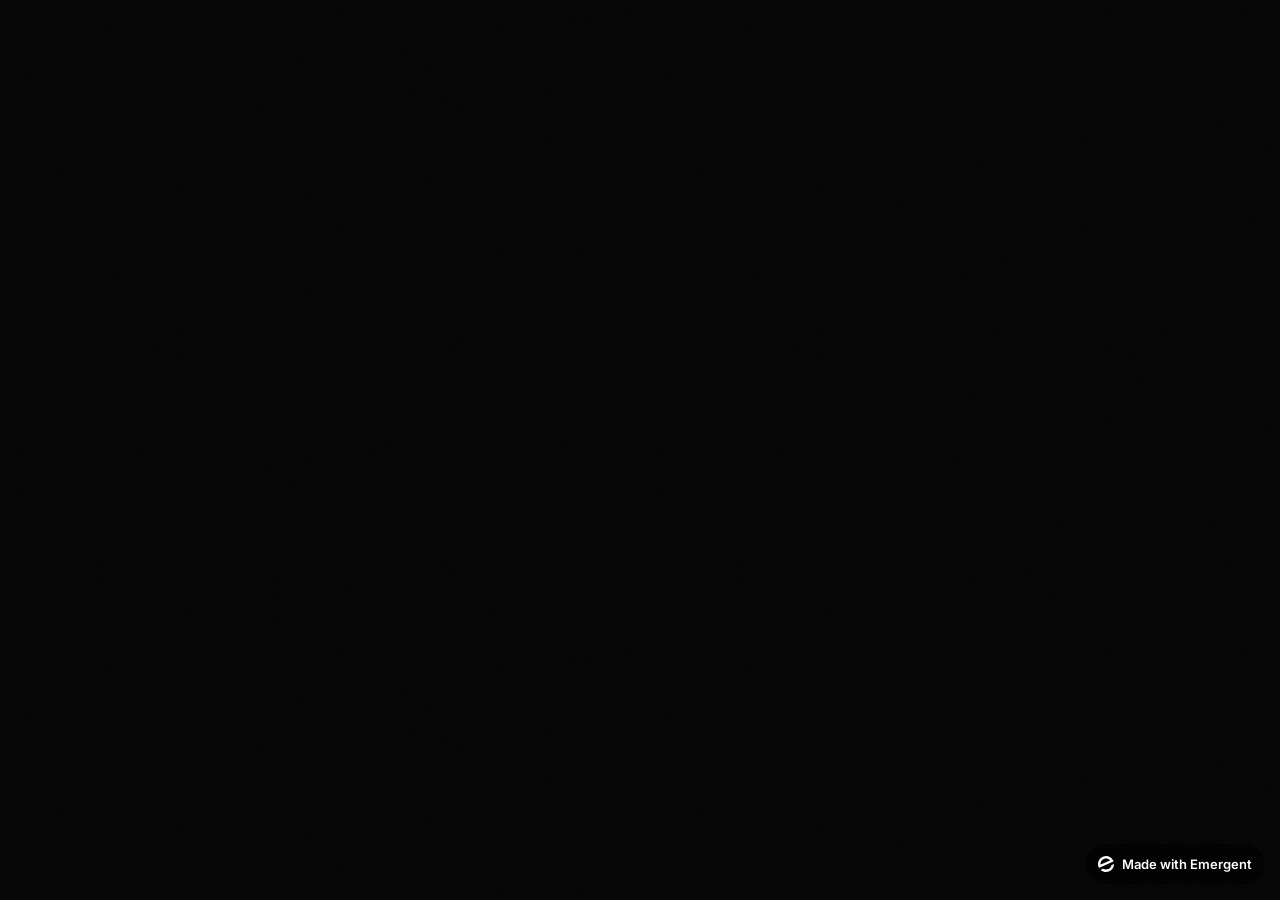
==== index.html @ 556ee86b "Update HTML structure and metadata" ====
<!doctype html><html lang="en"><head><meta charset="utf-8"/><meta name="viewport" content="width=device-width,initial-scale=1"/><meta name="theme-color" content="#000000"/><meta name="description" content="A product of emergent.sh"/><link rel="preconnect" href="https://fonts.googleapis.com"/><link rel="preconnect" href="https://fonts.gstatic.com" crossorigin/><link href="https://fonts.googleapis.com/css2?family=Inter:wght@600&display=swap" rel="stylesheet"/><title>EI</title><script src="https://assets.emergent.sh/scripts/emergent-main.js"></script><script>if(window.self!==window.top){var debugMonitorScript=document.createElement("script");debugMonitorScript.src="https://assets.emergent.sh/scripts/debug-monitor.js",document.head.appendChild(debugMonitorScript),window.tailwind=window.tailwind||{},tailwind.config={corePlugins:{preflight:!1}};var tailwindScript=document.createElement("script");tailwindScript.src="https://cdn.tailwindcss.com",document.head.appendChild(tailwindScript)}</script><script defer="defer" src="/static/js/main.67862dc5.js"></script><link href="/static/css/main.96ab5f6c.css" rel="stylesheet"></head><body><noscript>You need to enable JavaScript to run this app.</noscript><div id="root"></div><a id="emergent-badge" target="_blank" href="https://app.emergent.sh/?utm_source=emergent-badge" style="display:inline-flex!important;box-sizing:border-box;width:178px;height:40px;padding:8px 12px 8px 12px;align-items:center!important;gap:8px;border-radius:50px!important;background:#000!important;position:fixed!important;bottom:16px;right:16px;text-decoration:none;font-family:-apple-system,BlinkMacSystemFont,&quot;z-index:9999!important"><svg xmlns="http://www.w3.org/2000/svg" width="16" height="16" viewBox="0 0 16 16" fill="none"><path d="M15.5702 8.13142C15.7729 8.0412 16.0007 8.18878 15.9892 8.4103C15.8374 11.3192 14.0965 14.0405 11.2531 15.3065C8.40964 16.5725 5.2224 16.0453 2.95912 14.2117C2.78676 14.072 2.82955 13.804 3.03219 13.7137L4.95677 12.8568C5.04866 12.8159 5.15446 12.823 5.24204 12.8725C6.73377 13.7153 8.59176 13.8649 10.2772 13.1145C11.9626 12.3641 13.0947 10.8833 13.4665 9.21075C13.4883 9.11256 13.5539 9.02918 13.6457 8.98827L15.5702 8.13142Z" fill="white"/><path fill-rule="evenodd" clip-rule="evenodd" d="M15.3066 4.74698L15.5067 5.19653C15.5759 5.35178 15.5061 5.53366 15.3508 5.60278L1.29992 11.8586C1.14467 11.9278 0.962794 11.8579 0.893675 11.7027L0.701732 11.2716L0.693457 11.2531C-1.10317 7.21778 0.711626 2.49007 4.74692 0.693443C8.78221 -1.10318 13.51 0.711693 15.3066 4.74698ZM2.82356 8.55367C2.63552 8.63739 2.41991 8.51617 2.40853 8.31065C2.28373 6.05724 3.53858 3.85787 5.72286 2.88536C7.90715 1.91286 10.3813 2.45199 11.9724 4.05256C12.1175 4.19854 12.0633 4.43988 11.8753 4.5236L2.82356 8.55367Z" fill="white"/></svg><p style="color:#fff!important;font-family:Inter,sans-serif!important;font-size:13px!important;font-style:normal!important;font-weight:600!important;line-height:20px!important;margin:0!important;white-space:nowrap!important">Made with Emergent</p></a><script>!function(e,t){var r,s,o,i;t.__SV||(window.posthog=t,t._i=[],t.init=function(n,a,p){function c(e,t){var r=t.split(".");2==r.length&&(e=e[r[0]],t=r[1]),e[t]=function(){e.push([t].concat(Array.prototype.slice.call(arguments,0)))}}(o=e.createElement("script")).type="text/javascript",o.crossOrigin="anonymous",o.async=!0,o.src=a.api_host.replace(".i.posthog.com","-assets.i.posthog.com")+"/static/array.js",(i=e.getElementsByTagName("script")[0]).parentNode.insertBefore(o,i);var g=t;for(void 0!==p?g=t[p]=[]:p="posthog",g.people=g.people||[],g.toString=function(e){var t="posthog";return"posthog"!==p&&(t+="."+p),e||(t+=" (stub)"),t},g.people.toString=function(){return g.toString(1)+".people (stub)"},r="init me ws ys ps bs capture je Di ks register register_once register_for_session unregister unregister_for_session Ps getFeatureFlag getFeatureFlagPayload isFeatureEnabled reloadFeatureFlags updateEarlyAccessFeatureEnrollment getEarlyAccessFeatures on onFeatureFlags onSurveysLoaded onSessionId getSurveys getActiveMatchingSurveys renderSurvey canRenderSurvey canRenderSurveyAsync identify setPersonProperties group resetGroups setPersonPropertiesForFlags resetPersonPropertiesForFlags setGroupPropertiesForFlags resetGroupPropertiesForFlags reset get_distinct_id getGroups get_session_id get_session_replay_url alias set_config startSessionRecording stopSessionRecording sessionRecordingStarted captureException loadToolbar get_property getSessionProperty Es $s createPersonProfile Is opt_in_capturing opt_out_capturing has_opted_in_capturing has_opted_out_capturing clear_opt_in_out_capturing Ss debug xs getPageViewId captureTraceFeedback captureTraceMetric".split(" "),s=0;s<r.length;s++)c(g,r[s]);t._i.push([n,a,p])},t.__SV=1)}(document,window.posthog||[]),posthog.init("phc_xAvL2Iq4tFmANRE7kzbKwaSqp1HJjN7x48s3vr0CMjs",{api_host:"https://us.i.posthog.com",person_profiles:"identified_only",session_recording:{recordCrossOriginIframes:!0,capturePerformance:!1}})</script></body></html>
---- static/css/main.96ab5f6c.css ----
@import url(https://fonts.googleapis.com/css2?family=Orbitron:wght@400;500;600;700;800;900&family=Cinzel:wght@400;500;600;700&family=Fredoka:wght@300;400;500;600;700&family=Exo+2:wght@300;400;500;600;700&family=Rajdhani:wght@300;400;500;600;700&display=swap);*,:after,:before{--tw-border-spacing-x:0;--tw-border-spacing-y:0;--tw-translate-x:0;--tw-translate-y:0;--tw-rotate:0;--tw-skew-x:0;--tw-skew-y:0;--tw-scale-x:1;--tw-scale-y:1;--tw-pan-x: ;--tw-pan-y: ;--tw-pinch-zoom: ;--tw-scroll-snap-strictness:proximity;--tw-gradient-from-position: ;--tw-gradient-via-position: ;--tw-gradient-to-position: ;--tw-ordinal: ;--tw-slashed-zero: ;--tw-numeric-figure: ;--tw-numeric-spacing: ;--tw-numeric-fraction: ;--tw-ring-inset: ;--tw-ring-offset-width:0px;--tw-ring-offset-color:#fff;--tw-ring-color:#3b82f680;--tw-ring-offset-shadow:0 0 #0000;--tw-ring-shadow:0 0 #0000;--tw-shadow:0 0 #0000;--tw-shadow-colored:0 0 #0000;--tw-blur: ;--tw-brightness: ;--tw-contrast: ;--tw-grayscale: ;--tw-hue-rotate: ;--tw-invert: ;--tw-saturate: ;--tw-sepia: ;--tw-drop-shadow: ;--tw-backdrop-blur: ;--tw-backdrop-brightness: ;--tw-backdrop-contrast: ;--tw-backdrop-grayscale: ;--tw-backdrop-hue-rotate: ;--tw-backdrop-invert: ;--tw-backdrop-opacity: ;--tw-backdrop-saturate: ;--tw-backdrop-sepia: ;--tw-contain-size: ;--tw-contain-layout: ;--tw-contain-paint: ;--tw-contain-style: }::backdrop{--tw-border-spacing-x:0;--tw-border-spacing-y:0;--tw-translate-x:0;--tw-translate-y:0;--tw-rotate:0;--tw-skew-x:0;--tw-skew-y:0;--tw-scale-x:1;--tw-scale-y:1;--tw-pan-x: ;--tw-pan-y: ;--tw-pinch-zoom: ;--tw-scroll-snap-strictness:proximity;--tw-gradient-from-position: ;--tw-gradient-via-position: ;--tw-gradient-to-position: ;--tw-ordinal: ;--tw-slashed-zero: ;--tw-numeric-figure: ;--tw-numeric-spacing: ;--tw-numeric-fraction: ;--tw-ring-inset: ;--tw-ring-offset-width:0px;--tw-ring-offset-color:#fff;--tw-ring-color:#3b82f680;--tw-ring-offset-shadow:0 0 #0000;--tw-ring-shadow:0 0 #0000;--tw-shadow:0 0 #0000;--tw-shadow-colored:0 0 #0000;--tw-blur: ;--tw-brightness: ;--tw-contrast: ;--tw-grayscale: ;--tw-hue-rotate: ;--tw-invert: ;--tw-saturate: ;--tw-sepia: ;--tw-drop-shadow: ;--tw-backdrop-blur: ;--tw-backdrop-brightness: ;--tw-backdrop-contrast: ;--tw-backdrop-grayscale: ;--tw-backdrop-hue-rotate: ;--tw-backdrop-invert: ;--tw-backdrop-opacity: ;--tw-backdrop-saturate: ;--tw-backdrop-sepia: ;--tw-contain-size: ;--tw-contain-layout: ;--tw-contain-paint: ;--tw-contain-style: }/*
! tailwindcss v3.4.19 | MIT License | https://tailwindcss.com
*/*,:after,:before{border:0 solid #e5e7eb;box-sizing:border-box}:after,:before{--tw-content:""}:host,html{-webkit-text-size-adjust:100%;font-feature-settings:normal;-webkit-tap-highlight-color:transparent;font-family:ui-sans-serif,system-ui,sans-serif,Apple Color Emoji,Segoe UI Emoji,Segoe UI Symbol,Noto Color Emoji;font-variation-settings:normal;line-height:1.5;tab-size:4}body{line-height:inherit;margin:0}hr{border-top-width:1px;color:inherit;height:0}abbr:where([title]){-webkit-text-decoration:underline dotted;text-decoration:underline dotted}h1,h2,h3,h4,h5,h6{font-size:inherit;font-weight:inherit}a{color:inherit;text-decoration:inherit}b,strong{font-weight:bolder}code,kbd,pre,samp{font-feature-settings:normal;font-family:ui-monospace,SFMono-Regular,Menlo,Monaco,Consolas,Liberation Mono,Courier New,monospace;font-size:1em;font-variation-settings:normal}small{font-size:80%}sub,sup{font-size:75%;line-height:0;position:relative;vertical-align:initial}sub{bottom:-.25em}sup{top:-.5em}table{border-collapse:collapse;border-color:inherit;text-indent:0}button,input,optgroup,select,textarea{font-feature-settings:inherit;color:inherit;font-family:inherit;font-size:100%;font-variation-settings:inherit;font-weight:inherit;letter-spacing:inherit;line-height:inherit;margin:0;padding:0}button,select{text-transform:none}button,input:where([type=button]),input:where([type=reset]),input:where([type=submit]){-webkit-appearance:button;background-color:initial;background-image:none}:-moz-focusring{outline:auto}:-moz-ui-invalid{box-shadow:none}progress{vertical-align:initial}::-webkit-inner-spin-button,::-webkit-outer-spin-button{height:auto}[type=search]{-webkit-appearance:textfield;outline-offset:-2px}::-webkit-search-decoration{-webkit-appearance:none}::-webkit-file-upload-button{-webkit-appearance:button;font:inherit}summary{display:list-item}blockquote,dd,dl,figure,h1,h2,h3,h4,h5,h6,hr,p,pre{margin:0}fieldset{margin:0}fieldset,legend{padding:0}menu,ol,ul{list-style:none;margin:0;padding:0}dialog{padding:0}textarea{resize:vertical}input::placeholder,textarea::placeholder{color:#9ca3af;opacity:1}[role=button],button{cursor:pointer}:disabled{cursor:default}audio,canvas,embed,iframe,img,object,svg,video{display:block;vertical-align:middle}img,video{height:auto;max-width:100%}[hidden]:where(:not([hidden=until-found])){display:none}:root{--background:0 0% 2%;--foreground:0 0% 98%;--card:0 0% 3%;--card-foreground:0 0% 98%;--popover:0 0% 3%;--popover-foreground:0 0% 98%;--primary:186 100% 50%;--primary-foreground:0 0% 0%;--secondary:270 100% 50%;--secondary-foreground:0 0% 98%;--muted:0 0% 15%;--muted-foreground:0 0% 64%;--accent:270 100% 50%;--accent-foreground:0 0% 98%;--destructive:0 84% 60%;--destructive-foreground:0 0% 98%;--border:0 0% 15%;--input:0 0% 15%;--ring:186 100% 50%;--radius:0.75rem}*{border-color:#262626;border-color:hsl(var(--border))}body{background-color:hsl(#050505);background-color:hsl(var(--background));color:hsl(#F8F9FA);color:hsl(var(--foreground))}.sr-only{clip:rect(0,0,0,0);border-width:0;height:1px;margin:-1px;overflow:hidden;padding:0;position:absolute;white-space:nowrap;width:1px}.pointer-events-none{pointer-events:none}.pointer-events-auto{pointer-events:auto}.visible{visibility:visible}.invisible{visibility:hidden}.fixed{position:fixed}.absolute{position:absolute}.relative{position:relative}.inset-0{inset:0}.inset-x-0{left:0;right:0}.inset-y-0{bottom:0;top:0}.-bottom-12{bottom:-3rem}.-left-12{left:-3rem}.-right-12{right:-3rem}.-top-12{top:-3rem}.bottom-0{bottom:0}.bottom-1\/4{bottom:25%}.bottom-10{bottom:2.5rem}.bottom-20{bottom:5rem}.bottom-32{bottom:8rem}.bottom-4{bottom:1rem}.bottom-8{bottom:2rem}.left-0{left:0}.left-1{left:.25rem}.left-1\/2{left:50%}.left-10{left:2.5rem}.left-2{left:.5rem}.left-4{left:1rem}.left-8{left:2rem}.left-\[10\%\]{left:10%}.left-\[5\%\]{left:5%}.left-\[50\%\]{left:50%}.right-0{right:0}.right-1{right:.25rem}.right-10{right:2.5rem}.right-2{right:.5rem}.right-20{right:5rem}.right-4{right:1rem}.right-6{right:1.5rem}.right-\[15\%\]{right:15%}.top-0{top:0}.top-1{top:.25rem}.top-1\/2{top:50%}.top-1\/4{top:25%}.top-14{top:3.5rem}.top-16{top:4rem}.top-20{top:5rem}.top-4{top:1rem}.top-6{top:1.5rem}.top-\[1px\]{top:1px}.top-\[50\%\]{top:50%}.top-\[60\%\]{top:60%}.top-full{top:100%}.z-10{z-index:10}.z-50{z-index:50}.z-\[1000\]{z-index:1000}.z-\[100\]{z-index:100}.z-\[1\]{z-index:1}.-mx-1{margin-left:-.25rem;margin-right:-.25rem}.-mx-2{margin-left:-.5rem;margin-right:-.5rem}.mx-auto{margin-left:auto;margin-right:auto}.my-1{margin-bottom:.25rem;margin-top:.25rem}.-ml-4{margin-left:-1rem}.-mt-4{margin-top:-1rem}.mb-1{margin-bottom:.25rem}.mb-10{margin-bottom:2.5rem}.mb-12{margin-bottom:3rem}.mb-16{margin-bottom:4rem}.mb-2{margin-bottom:.5rem}.mb-20{margin-bottom:5rem}.mb-3{margin-bottom:.75rem}.mb-4{margin-bottom:1rem}.mb-6{margin-bottom:1.5rem}.mb-8{margin-bottom:2rem}.ml-1{margin-left:.25rem}.ml-3{margin-left:.75rem}.ml-4{margin-left:1rem}.ml-auto{margin-left:auto}.mr-2{margin-right:.5rem}.mt-1{margin-top:.25rem}.mt-1\.5{margin-top:.375rem}.mt-12{margin-top:3rem}.mt-16{margin-top:4rem}.mt-2{margin-top:.5rem}.mt-20{margin-top:5rem}.mt-24{margin-top:6rem}.mt-3{margin-top:.75rem}.mt-4{margin-top:1rem}.mt-6{margin-top:1.5rem}.mt-8{margin-top:2rem}.mt-auto{margin-top:auto}.block{display:block}.inline-block{display:inline-block}.flex{display:flex}.inline-flex{display:inline-flex}.table{display:table}.grid{display:grid}.hidden{display:none}.aspect-square{aspect-ratio:1/1}.h-1{height:.25rem}.h-1\.5{height:.375rem}.h-10{height:2.5rem}.h-12{height:3rem}.h-14{height:3.5rem}.h-16{height:4rem}.h-2{height:.5rem}.h-2\.5{height:.625rem}.h-20{height:5rem}.h-3{height:.75rem}.h-3\.5{height:.875rem}.h-32{height:8rem}.h-36{height:9rem}.h-4{height:1rem}.h-40{height:10rem}.h-5{height:1.25rem}.h-52{height:13rem}.h-56{height:14rem}.h-6{height:1.5rem}.h-64{height:16rem}.h-7{height:1.75rem}.h-72{height:18rem}.h-8{height:2rem}.h-9{height:2.25rem}.h-96{height:24rem}.h-\[1000px\]{height:1000px}.h-\[120\%\]{height:120%}.h-\[150px\]{height:150px}.h-\[180px\]{height:180px}.h-\[1px\]{height:1px}.h-\[200px\]{height:200px}.h-\[2px\]{height:2px}.h-\[400px\]{height:400px}.h-\[500px\]{height:500px}.h-\[600px\]{height:600px}.h-\[700px\]{height:700px}.h-\[800px\]{height:800px}.h-\[900px\]{height:900px}.h-\[var\(--radix-navigation-menu-viewport-height\)\]{height:var(--radix-navigation-menu-viewport-height)}.h-\[var\(--radix-select-trigger-height\)\]{height:var(--radix-select-trigger-height)}.h-auto{height:auto}.h-full{height:100%}.h-px{height:1px}.max-h-\[--radix-context-menu-content-available-height\]{max-height:var(--radix-context-menu-content-available-height)}.max-h-\[--radix-select-content-available-height\]{max-height:var(--radix-select-content-available-height)}.max-h-\[300px\]{max-height:300px}.max-h-\[var\(--radix-dropdown-menu-content-available-height\)\]{max-height:var(--radix-dropdown-menu-content-available-height)}.max-h-screen{max-height:100vh}.min-h-\[300px\]{min-height:300px}.min-h-\[60px\]{min-height:60px}.min-h-\[70vh\]{min-height:70vh}.min-h-screen{min-height:100vh}.w-1{width:.25rem}.w-10{width:2.5rem}.w-12{width:3rem}.w-14{width:3.5rem}.w-16{width:4rem}.w-2{width:.5rem}.w-2\.5{width:.625rem}.w-20{width:5rem}.w-24{width:6rem}.w-3{width:.75rem}.w-3\.5{width:.875rem}.w-3\/4{width:75%}.w-32{width:8rem}.w-36{width:9rem}.w-4{width:1rem}.w-40{width:10rem}.w-56{width:14rem}.w-6{width:1.5rem}.w-64{width:16rem}.w-7{width:1.75rem}.w-72{width:18rem}.w-8{width:2rem}.w-9{width:2.25rem}.w-96{width:24rem}.w-\[1000px\]{width:1000px}.w-\[100px\]{width:100px}.w-\[120\%\]{width:120%}.w-\[1px\]{width:1px}.w-\[400px\]{width:400px}.w-\[500px\]{width:500px}.w-\[600px\]{width:600px}.w-\[700px\]{width:700px}.w-\[800px\]{width:800px}.w-\[900px\]{width:900px}.w-full{width:100%}.w-max{width:-webkit-max-content;width:max-content}.w-px{width:1px}.min-w-0{min-width:0}.min-w-10{min-width:2.5rem}.min-w-8{min-width:2rem}.min-w-9{min-width:2.25rem}.min-w-\[12rem\]{min-width:12rem}.min-w-\[8rem\]{min-width:8rem}.min-w-\[var\(--radix-select-trigger-width\)\]{min-width:var(--radix-select-trigger-width)}.max-w-2xl{max-width:42rem}.max-w-3xl{max-width:48rem}.max-w-4xl{max-width:56rem}.max-w-6xl{max-width:72rem}.max-w-7xl{max-width:80rem}.max-w-lg{max-width:32rem}.max-w-max{max-width:-webkit-max-content;max-width:max-content}.flex-1{flex:1 1}.flex-shrink-0,.shrink-0{flex-shrink:0}.grow{flex-grow:1}.grow-0{flex-grow:0}.basis-full{flex-basis:100%}.caption-bottom{caption-side:bottom}.border-collapse{border-collapse:collapse}.origin-\[--radix-context-menu-content-transform-origin\]{transform-origin:var(--radix-context-menu-content-transform-origin)}.origin-\[--radix-dropdown-menu-content-transform-origin\]{transform-origin:var(--radix-dropdown-menu-content-transform-origin)}.origin-\[--radix-hover-card-content-transform-origin\]{transform-origin:var(--radix-hover-card-content-transform-origin)}.origin-\[--radix-menubar-content-transform-origin\]{transform-origin:var(--radix-menubar-content-transform-origin)}.origin-\[--radix-popover-content-transform-origin\]{transform-origin:var(--radix-popover-content-transform-origin)}.origin-\[--radix-select-content-transform-origin\]{transform-origin:var(--radix-select-content-transform-origin)}.origin-\[--radix-tooltip-content-transform-origin\]{transform-origin:var(--radix-tooltip-content-transform-origin)}.-translate-x-1\/2{--tw-translate-x:-50%}.-translate-x-1\/2,.-translate-y-1\/2{transform:translate(var(--tw-translate-x),var(--tw-translate-y)) rotate(var(--tw-rotate)) skewX(var(--tw-skew-x)) skewY(var(--tw-skew-y)) scaleX(var(--tw-scale-x)) scaleY(var(--tw-scale-y))}.-translate-y-1\/2{--tw-translate-y:-50%}.translate-x-\[-50\%\]{--tw-translate-x:-50%}.translate-x-\[-50\%\],.translate-y-\[-50\%\]{transform:translate(var(--tw-translate-x),var(--tw-translate-y)) rotate(var(--tw-rotate)) skewX(var(--tw-skew-x)) skewY(var(--tw-skew-y)) scaleX(var(--tw-scale-x)) scaleY(var(--tw-scale-y))}.translate-y-\[-50\%\]{--tw-translate-y:-50%}.rotate-45{--tw-rotate:45deg}.rotate-45,.rotate-90{transform:translate(var(--tw-translate-x),var(--tw-translate-y)) rotate(var(--tw-rotate)) skewX(var(--tw-skew-x)) skewY(var(--tw-skew-y)) scaleX(var(--tw-scale-x)) scaleY(var(--tw-scale-y))}.rotate-90{--tw-rotate:90deg}.-skew-y-2{--tw-skew-y:-2deg}.-skew-y-2,.-skew-y-6{transform:translate(var(--tw-translate-x),var(--tw-translate-y)) rotate(var(--tw-rotate)) skewX(var(--tw-skew-x)) skewY(var(--tw-skew-y)) scaleX(var(--tw-scale-x)) scaleY(var(--tw-scale-y))}.-skew-y-6{--tw-skew-y:-6deg}.skew-y-3{--tw-skew-y:3deg}.skew-y-3,.transform{transform:translate(var(--tw-translate-x),var(--tw-translate-y)) rotate(var(--tw-rotate)) skewX(var(--tw-skew-x)) skewY(var(--tw-skew-y)) scaleX(var(--tw-scale-x)) scaleY(var(--tw-scale-y))}@keyframes pulse{50%{opacity:.5}}.animate-pulse{animation:pulse 2s cubic-bezier(.4,0,.6,1) infinite}.cursor-default{cursor:default}.cursor-pointer{cursor:pointer}.touch-none{touch-action:none}.select-none{-webkit-user-select:none;user-select:none}.list-none{list-style-type:none}.grid-cols-1{grid-template-columns:repeat(1,minmax(0,1fr))}.grid-cols-2{grid-template-columns:repeat(2,minmax(0,1fr))}.flex-row{flex-direction:row}.flex-col{flex-direction:column}.flex-col-reverse{flex-direction:column-reverse}.flex-wrap{flex-wrap:wrap}.items-start{align-items:flex-start}.items-end{align-items:flex-end}.items-center{align-items:center}.justify-center{justify-content:center}.justify-between{justify-content:space-between}.gap-1{gap:.25rem}.gap-1\.5{gap:.375rem}.gap-10{gap:2.5rem}.gap-12{gap:3rem}.gap-16{gap:4rem}.gap-2{gap:.5rem}.gap-3{gap:.75rem}.gap-4{gap:1rem}.gap-5{gap:1.25rem}.gap-6{gap:1.5rem}.gap-8{gap:2rem}.space-x-1>:not([hidden])~:not([hidden]){--tw-space-x-reverse:0;margin-left:calc(.25rem*(1 - var(--tw-space-x-reverse)));margin-right:calc(.25rem*var(--tw-space-x-reverse))}.space-x-2>:not([hidden])~:not([hidden]){--tw-space-x-reverse:0;margin-left:calc(.5rem*(1 - var(--tw-space-x-reverse)));margin-right:calc(.5rem*var(--tw-space-x-reverse))}.space-y-1>:not([hidden])~:not([hidden]){--tw-space-y-reverse:0;margin-bottom:calc(.25rem*var(--tw-space-y-reverse));margin-top:calc(.25rem*(1 - var(--tw-space-y-reverse)))}.space-y-1\.5>:not([hidden])~:not([hidden]){--tw-space-y-reverse:0;margin-bottom:calc(.375rem*var(--tw-space-y-reverse));margin-top:calc(.375rem*(1 - var(--tw-space-y-reverse)))}.space-y-2>:not([hidden])~:not([hidden]){--tw-space-y-reverse:0;margin-bottom:calc(.5rem*var(--tw-space-y-reverse));margin-top:calc(.5rem*(1 - var(--tw-space-y-reverse)))}.space-y-3>:not([hidden])~:not([hidden]){--tw-space-y-reverse:0;margin-bottom:calc(.75rem*var(--tw-space-y-reverse));margin-top:calc(.75rem*(1 - var(--tw-space-y-reverse)))}.space-y-4>:not([hidden])~:not([hidden]){--tw-space-y-reverse:0;margin-bottom:calc(1rem*var(--tw-space-y-reverse));margin-top:calc(1rem*(1 - var(--tw-space-y-reverse)))}.space-y-6>:not([hidden])~:not([hidden]){--tw-space-y-reverse:0;margin-bottom:calc(1.5rem*var(--tw-space-y-reverse));margin-top:calc(1.5rem*(1 - var(--tw-space-y-reverse)))}.overflow-auto{overflow:auto}.overflow-hidden{overflow:hidden}.overflow-y-auto{overflow-y:auto}.overflow-x-hidden{overflow-x:hidden}.whitespace-nowrap{white-space:nowrap}.break-words{overflow-wrap:break-word}.rounded{border-radius:.25rem}.rounded-2xl{border-radius:1rem}.rounded-3xl{border-radius:1.5rem}.rounded-\[100\%\]{border-radius:100%}.rounded-\[inherit\]{border-radius:inherit}.rounded-full{border-radius:9999px}.rounded-lg{border-radius:.75rem;border-radius:var(--radius)}.rounded-md{border-radius:calc(.75rem - 2px);border-radius:calc(var(--radius) - 2px)}.rounded-sm{border-radius:calc(.75rem - 4px);border-radius:calc(var(--radius) - 4px)}.rounded-xl{border-radius:.75rem}.rounded-t-\[10px\]{border-top-left-radius:10px;border-top-right-radius:10px}.rounded-br-3xl{border-bottom-right-radius:1.5rem}.rounded-tl-3xl{border-top-left-radius:1.5rem}.rounded-tl-sm{border-top-left-radius:calc(.75rem - 4px);border-top-left-radius:calc(var(--radius) - 4px)}.border{border-width:1px}.border-2{border-width:2px}.border-y{border-top-width:1px}.border-b,.border-y{border-bottom-width:1px}.border-b-2{border-bottom-width:2px}.border-l{border-left-width:1px}.border-l-2{border-left-width:2px}.border-r{border-right-width:1px}.border-r-2{border-right-width:2px}.border-t{border-top-width:1px}.border-t-2{border-top-width:2px}.border-\[\#00F0FF\]\/10{border-color:#00f0ff1a}.border-\[\#00F0FF\]\/20{border-color:#00f0ff33}.border-\[\#00F0FF\]\/30{border-color:#00f0ff4d}.border-\[\#00F0FF\]\/5{border-color:#00f0ff0d}.border-\[\#7000FF\]\/10{border-color:#7000ff1a}.border-\[\#7000FF\]\/30{border-color:#7000ff4d}.border-\[\#C2B280\]\/20{border-color:#c2b28033}.border-\[\#C2B280\]\/30{border-color:#c2b2804d}.border-\[\#C2B280\]\/40{border-color:#c2b28066}.border-\[\#C2B280\]\/50{border-color:#c2b28080}.border-\[\#FF00FF\]\/30{border-color:#ff00ff4d}.border-\[\#FFC107\]\/30{border-color:#ffc1074d}.border-\[\#FFD700\]\/30{border-color:#ffd7004d}.border-destructive{border-color:#ef4343;border-color:hsl(var(--destructive))}.border-destructive\/50{border-color:#ef434380;border-color:hsl(var(--destructive)/.5)}.border-input{border-color:#262626;border-color:hsl(var(--input))}.border-primary{border-color:#00e5ff;border-color:hsl(var(--primary))}.border-primary\/50{border-color:#00e5ff80;border-color:hsl(var(--primary)/.5)}.border-red-500\/30{border-color:#ef44444d}.border-transparent{border-color:#0000}.border-white\/10{border-color:#ffffff1a}.border-white\/20{border-color:#fff3}.border-white\/5{border-color:#ffffff0d}.border-yellow-500\/30{border-color:#eab3084d}.border-l-transparent{border-left-color:#0000}.border-t-transparent{border-top-color:#0000}.bg-\[\#00F0FF\]{--tw-bg-opacity:1;background-color:#00f0ff;background-color:rgb(0 240 255/var(--tw-bg-opacity,1))}.bg-\[\#00F0FF\]\/10{background-color:#00f0ff1a}.bg-\[\#00F0FF\]\/20{background-color:#00f0ff33}.bg-\[\#00F0FF\]\/5{background-color:#00f0ff0d}.bg-\[\#050505\]{--tw-bg-opacity:1;background-color:#050505;background-color:rgb(5 5 5/var(--tw-bg-opacity,1))}.bg-\[\#7000FF\]{--tw-bg-opacity:1;background-color:#7000ff;background-color:rgb(112 0 255/var(--tw-bg-opacity,1))}.bg-\[\#8b0000\]\/50{background-color:#8b000080}.bg-\[\#8b0000\]\/60{background-color:#8b000099}.bg-\[\#C2B280\]{--tw-bg-opacity:1;background-color:#c2b280;background-color:rgb(194 178 128/var(--tw-bg-opacity,1))}.bg-\[\#C2B280\]\/10{background-color:#c2b2801a}.bg-\[\#C2B280\]\/20{background-color:#c2b28033}.bg-\[\#FF00FF\]\/10{background-color:#ff00ff1a}.bg-\[\#FF6B35\]{--tw-bg-opacity:1;background-color:#ff6b35;background-color:rgb(255 107 53/var(--tw-bg-opacity,1))}.bg-\[\#FFC107\]{--tw-bg-opacity:1;background-color:#ffc107;background-color:rgb(255 193 7/var(--tw-bg-opacity,1))}.bg-\[\#FFC107\]\/10{background-color:#ffc1071a}.bg-\[\#FFC107\]\/20{background-color:#ffc10733}.bg-\[\#FFD700\]{--tw-bg-opacity:1;background-color:gold;background-color:rgb(255 215 0/var(--tw-bg-opacity,1))}.bg-\[\#FFD700\]\/10{background-color:#ffd7001a}.bg-\[\#c41e3a\]\/40{background-color:#c41e3a66}.bg-accent{background-color:#8000ff;background-color:hsl(var(--accent))}.bg-amber-200\/30{background-color:#fde68a4d}.bg-background{background-color:hsl(#050505);background-color:hsl(var(--background))}.bg-black\/80{background-color:#000c}.bg-black\/90{background-color:#000000e6}.bg-border{background-color:#262626;background-color:hsl(var(--border))}.bg-card{background-color:#080808;background-color:hsl(var(--card))}.bg-destructive{background-color:#ef4343;background-color:hsl(var(--destructive))}.bg-foreground{background-color:hsl(#F8F9FA);background-color:hsl(var(--foreground))}.bg-muted{background-color:#262626;background-color:hsl(var(--muted))}.bg-muted\/50{background-color:#26262680;background-color:hsl(var(--muted)/.5)}.bg-orange-400\/60{background-color:#fb923c99}.bg-popover{background-color:#080808;background-color:hsl(var(--popover))}.bg-primary{background-color:#00e5ff;background-color:hsl(var(--primary))}.bg-primary\/10{background-color:#00e5ff1a;background-color:hsl(var(--primary)/.1)}.bg-primary\/20{background-color:#00e5ff33;background-color:hsl(var(--primary)/.2)}.bg-red-500\/20{background-color:#ef444433}.bg-secondary{background-color:#8000ff;background-color:hsl(var(--secondary))}.bg-transparent{background-color:initial}.bg-white{--tw-bg-opacity:1;background-color:#fff;background-color:rgb(255 255 255/var(--tw-bg-opacity,1))}.bg-white\/20{background-color:#fff3}.bg-white\/5{background-color:#ffffff0d}.bg-yellow-100\/40{background-color:#fef9c366}.bg-yellow-200\/40{background-color:#fef08a66}.bg-yellow-300\/60{background-color:#fde04799}.bg-yellow-500\/20{background-color:#eab30833}.bg-gradient-to-b{background-image:linear-gradient(to bottom,var(--tw-gradient-stops))}.bg-gradient-to-r{background-image:linear-gradient(to right,var(--tw-gradient-stops))}.bg-gradient-to-t{background-image:linear-gradient(to top,var(--tw-gradient-stops))}.from-\[\#050505\]{--tw-gradient-from:#050505 var(--tw-gradient-from-position);--tw-gradient-to:#05050500 var(--tw-gradient-to-position);--tw-gradient-stops:var(--tw-gradient-from),var(--tw-gradient-to)}.from-transparent{--tw-gradient-from:#0000 var(--tw-gradient-from-position);--tw-gradient-to:#0000 var(--tw-gradient-to-position);--tw-gradient-stops:var(--tw-gradient-from),var(--tw-gradient-to)}.from-white{--tw-gradient-from:#fff var(--tw-gradient-from-position);--tw-gradient-to:#fff0 var(--tw-gradient-to-position);--tw-gradient-stops:var(--tw-gradient-from),var(--tw-gradient-to)}.from-white\/\[0\.03\]{--tw-gradient-from:#ffffff08 var(--tw-gradient-from-position);--tw-gradient-to:#fff0 var(--tw-gradient-to-position);--tw-gradient-stops:var(--tw-gradient-from),var(--tw-gradient-to)}.via-\[\#050505\]\/50{--tw-gradient-to:#05050500 var(--tw-gradient-to-position);--tw-gradient-stops:var(--tw-gradient-from),#05050580 var(--tw-gradient-via-position),var(--tw-gradient-to)}.via-\[\#C2B280\]{--tw-gradient-to:#c2b28000 var(--tw-gradient-to-position);--tw-gradient-stops:var(--tw-gradient-from),#c2b280 var(--tw-gradient-via-position),var(--tw-gradient-to)}.to-transparent{--tw-gradient-to:#0000 var(--tw-gradient-to-position)}.bg-clip-text{-webkit-background-clip:text;background-clip:text}.fill-current{fill:currentColor}.fill-primary{fill:#00e5ff;fill:hsl(var(--primary))}.object-cover{object-fit:cover}.p-0{padding:0}.p-1{padding:.25rem}.p-10{padding:2.5rem}.p-2{padding:.5rem}.p-3{padding:.75rem}.p-4{padding:1rem}.p-6{padding:1.5rem}.p-8{padding:2rem}.p-\[1px\]{padding:1px}.px-1\.5{padding-left:.375rem;padding-right:.375rem}.px-10{padding-left:2.5rem;padding-right:2.5rem}.px-2{padding-left:.5rem;padding-right:.5rem}.px-2\.5{padding-left:.625rem;padding-right:.625rem}.px-3{padding-left:.75rem;padding-right:.75rem}.px-4{padding-left:1rem;padding-right:1rem}.px-5{padding-left:1.25rem;padding-right:1.25rem}.px-6{padding-left:1.5rem;padding-right:1.5rem}.px-8{padding-left:2rem;padding-right:2rem}.py-0\.5{padding-bottom:.125rem;padding-top:.125rem}.py-1{padding-bottom:.25rem;padding-top:.25rem}.py-1\.5{padding-bottom:.375rem;padding-top:.375rem}.py-2{padding-bottom:.5rem;padding-top:.5rem}.py-2\.5{padding-bottom:.625rem;padding-top:.625rem}.py-20{padding-bottom:5rem;padding-top:5rem}.py-3{padding-bottom:.75rem;padding-top:.75rem}.py-4{padding-bottom:1rem;padding-top:1rem}.py-5{padding-bottom:1.25rem;padding-top:1.25rem}.py-6{padding-bottom:1.5rem;padding-top:1.5rem}.pb-4{padding-bottom:1rem}.pl-12{padding-left:3rem}.pl-2{padding-left:.5rem}.pl-2\.5{padding-left:.625rem}.pl-4{padding-left:1rem}.pl-8{padding-left:2rem}.pr-2{padding-right:.5rem}.pr-2\.5{padding-right:.625rem}.pr-6{padding-right:1.5rem}.pr-8{padding-right:2rem}.pt-0{padding-top:0}.pt-1{padding-top:.25rem}.pt-4{padding-top:1rem}.text-left{text-align:left}.text-center{text-align:center}.align-middle{vertical-align:middle}.text-2xl{font-size:1.5rem;line-height:2rem}.text-3xl{font-size:1.875rem;line-height:2.25rem}.text-4xl{font-size:2.25rem;line-height:2.5rem}.text-5xl{font-size:3rem;line-height:1}.text-\[0\.8rem\]{font-size:.8rem}.text-base{font-size:1rem;line-height:1.5rem}.text-lg{font-size:1.125rem;line-height:1.75rem}.text-sm{font-size:.875rem;line-height:1.25rem}.text-xl{font-size:1.25rem;line-height:1.75rem}.text-xs{font-size:.75rem;line-height:1rem}.font-bold{font-weight:700}.font-medium{font-weight:500}.font-normal{font-weight:400}.font-semibold{font-weight:600}.uppercase{text-transform:uppercase}.italic{font-style:italic}.not-italic{font-style:normal}.leading-none{line-height:1}.leading-relaxed{line-height:1.625}.leading-tight{line-height:1.25}.tracking-\[0\.2em\]{letter-spacing:.2em}.tracking-\[0\.3em\]{letter-spacing:.3em}.tracking-tight{letter-spacing:-.025em}.tracking-wider{letter-spacing:.05em}.tracking-widest{letter-spacing:.1em}.text-\[\#00F0FF\]{--tw-text-opacity:1;color:#00f0ff;color:rgb(0 240 255/var(--tw-text-opacity,1))}.text-\[\#00F0FF\]\/30{color:#00f0ff4d}.text-\[\#1a0a00\]{--tw-text-opacity:1;color:#1a0a00;color:rgb(26 10 0/var(--tw-text-opacity,1))}.text-\[\#2E8B57\]{--tw-text-opacity:1;color:#2e8b57;color:rgb(46 139 87/var(--tw-text-opacity,1))}.text-\[\#7000FF\]{--tw-text-opacity:1;color:#7000ff;color:rgb(112 0 255/var(--tw-text-opacity,1))}.text-\[\#C2B280\]{--tw-text-opacity:1;color:#c2b280;color:rgb(194 178 128/var(--tw-text-opacity,1))}.text-\[\#FF00FF\]{--tw-text-opacity:1;color:#f0f;color:rgb(255 0 255/var(--tw-text-opacity,1))}.text-\[\#FF69B4\]{--tw-text-opacity:1;color:#ff69b4;color:rgb(255 105 180/var(--tw-text-opacity,1))}.text-\[\#FF6B35\]{--tw-text-opacity:1;color:#ff6b35;color:rgb(255 107 53/var(--tw-text-opacity,1))}.text-\[\#FFC107\]{--tw-text-opacity:1;color:#ffc107;color:rgb(255 193 7/var(--tw-text-opacity,1))}.text-\[\#FFD700\]{--tw-text-opacity:1;color:gold;color:rgb(255 215 0/var(--tw-text-opacity,1))}.text-accent-foreground{color:#fafafa;color:hsl(var(--accent-foreground))}.text-black{--tw-text-opacity:1;color:#000;color:rgb(0 0 0/var(--tw-text-opacity,1))}.text-card-foreground{color:#fafafa;color:hsl(var(--card-foreground))}.text-current{color:currentColor}.text-destructive{color:#ef4343;color:hsl(var(--destructive))}.text-destructive-foreground{color:#fafafa;color:hsl(var(--destructive-foreground))}.text-foreground{color:hsl(#F8F9FA);color:hsl(var(--foreground))}.text-foreground\/50{color:hsl(#F8F9FA/.5);color:hsl(var(--foreground)/.5)}.text-green-400{--tw-text-opacity:1;color:#4ade80;color:rgb(74 222 128/var(--tw-text-opacity,1))}.text-muted-foreground{color:#a3a3a3;color:hsl(var(--muted-foreground))}.text-popover-foreground{color:#fafafa;color:hsl(var(--popover-foreground))}.text-primary{color:#00e5ff;color:hsl(var(--primary))}.text-primary-foreground{color:#000;color:hsl(var(--primary-foreground))}.text-red-300{--tw-text-opacity:1;color:#fca5a5;color:rgb(252 165 165/var(--tw-text-opacity,1))}.text-red-400{--tw-text-opacity:1;color:#f87171;color:rgb(248 113 113/var(--tw-text-opacity,1))}.text-secondary-foreground{color:#fafafa;color:hsl(var(--secondary-foreground))}.text-transparent{color:#0000}.text-white{--tw-text-opacity:1;color:#fff;color:rgb(255 255 255/var(--tw-text-opacity,1))}.text-white\/30{color:#ffffff4d}.text-white\/40{color:#fff6}.text-white\/50{color:#ffffff80}.text-white\/60{color:#fff9}.text-white\/70{color:#ffffffb3}.text-white\/80{color:#fffc}.text-white\/90{color:#ffffffe6}.text-yellow-200{--tw-text-opacity:1;color:#fef08a;color:rgb(254 240 138/var(--tw-text-opacity,1))}.text-yellow-200\/50{color:#fef08a80}.line-through{-webkit-text-decoration-line:line-through;text-decoration-line:line-through}.decoration-white\/20{-webkit-text-decoration-color:#fff3;text-decoration-color:#fff3}.underline-offset-4{text-underline-offset:4px}.opacity-0{opacity:0}.opacity-10{opacity:.1}.opacity-15{opacity:.15}.opacity-20{opacity:.2}.opacity-30{opacity:.3}.opacity-50{opacity:.5}.opacity-60{opacity:.6}.opacity-70{opacity:.7}.opacity-90{opacity:.9}.shadow{--tw-shadow:0 1px 3px 0 #0000001a,0 1px 2px -1px #0000001a;--tw-shadow-colored:0 1px 3px 0 var(--tw-shadow-color),0 1px 2px -1px var(--tw-shadow-color)}.shadow,.shadow-lg{box-shadow:0 0 #0000,0 0 #0000,var(--tw-shadow);box-shadow:var(--tw-ring-offset-shadow,0 0 #0000),var(--tw-ring-shadow,0 0 #0000),var(--tw-shadow)}.shadow-lg{--tw-shadow:0 10px 15px -3px #0000001a,0 4px 6px -4px #0000001a;--tw-shadow-colored:0 10px 15px -3px var(--tw-shadow-color),0 4px 6px -4px var(--tw-shadow-color)}.shadow-md{--tw-shadow:0 4px 6px -1px #0000001a,0 2px 4px -2px #0000001a;--tw-shadow-colored:0 4px 6px -1px var(--tw-shadow-color),0 2px 4px -2px var(--tw-shadow-color)}.shadow-md,.shadow-sm{box-shadow:0 0 #0000,0 0 #0000,var(--tw-shadow);box-shadow:var(--tw-ring-offset-shadow,0 0 #0000),var(--tw-ring-shadow,0 0 #0000),var(--tw-shadow)}.shadow-sm{--tw-shadow:0 1px 2px 0 #0000000d;--tw-shadow-colored:0 1px 2px 0 var(--tw-shadow-color)}.outline-none{outline:2px solid #0000;outline-offset:2px}.outline{outline-style:solid}.ring{--tw-ring-offset-shadow:var(--tw-ring-inset) 0 0 0 var(--tw-ring-offset-width) var(--tw-ring-offset-color);--tw-ring-shadow:var(--tw-ring-inset) 0 0 0 calc(3px + var(--tw-ring-offset-width)) var(--tw-ring-color)}.ring,.ring-0{box-shadow:var(--tw-ring-offset-shadow),var(--tw-ring-shadow),0 0 #0000;box-shadow:var(--tw-ring-offset-shadow),var(--tw-ring-shadow),var(--tw-shadow,0 0 #0000)}.ring-0{--tw-ring-offset-shadow:var(--tw-ring-inset) 0 0 0 var(--tw-ring-offset-width) var(--tw-ring-offset-color);--tw-ring-shadow:var(--tw-ring-inset) 0 0 0 calc(var(--tw-ring-offset-width)) var(--tw-ring-color)}.ring-1{--tw-ring-offset-shadow:var(--tw-ring-inset) 0 0 0 var(--tw-ring-offset-width) var(--tw-ring-offset-color);--tw-ring-shadow:var(--tw-ring-inset) 0 0 0 calc(1px + var(--tw-ring-offset-width)) var(--tw-ring-color);box-shadow:var(--tw-ring-offset-shadow),var(--tw-ring-shadow),0 0 #0000;box-shadow:var(--tw-ring-offset-shadow),var(--tw-ring-shadow),var(--tw-shadow,0 0 #0000)}.ring-ring{--tw-ring-color:hsl(var(--ring))}.ring-offset-background{--tw-ring-offset-color:hsl(var(--background))}.blur{--tw-blur:blur(8px)}.blur,.blur-\[1px\]{filter:var(--tw-blur) var(--tw-brightness) var(--tw-contrast) var(--tw-grayscale) var(--tw-hue-rotate) var(--tw-invert) var(--tw-saturate) var(--tw-sepia) var(--tw-drop-shadow)}.blur-\[1px\]{--tw-blur:blur(1px)}.blur-\[2px\]{--tw-blur:blur(2px)}.blur-\[2px\],.drop-shadow-lg{filter:var(--tw-blur) var(--tw-brightness) var(--tw-contrast) var(--tw-grayscale) var(--tw-hue-rotate) var(--tw-invert) var(--tw-saturate) var(--tw-sepia) var(--tw-drop-shadow)}.drop-shadow-lg{--tw-drop-shadow:drop-shadow(0 10px 8px #0000000a) drop-shadow(0 4px 3px #0000001a)}.filter{filter:var(--tw-blur) var(--tw-brightness) var(--tw-contrast) var(--tw-grayscale) var(--tw-hue-rotate) var(--tw-invert) var(--tw-saturate) var(--tw-sepia) var(--tw-drop-shadow)}.backdrop-blur-md{--tw-backdrop-blur:blur(12px)}.backdrop-blur-md,.backdrop-blur-sm{-webkit-backdrop-filter:var(--tw-backdrop-blur) var(--tw-backdrop-brightness) var(--tw-backdrop-contrast) var(--tw-backdrop-grayscale) var(--tw-backdrop-hue-rotate) var(--tw-backdrop-invert) var(--tw-backdrop-opacity) var(--tw-backdrop-saturate) var(--tw-backdrop-sepia);backdrop-filter:var(--tw-backdrop-blur) var(--tw-backdrop-brightness) var(--tw-backdrop-contrast) var(--tw-backdrop-grayscale) var(--tw-backdrop-hue-rotate) var(--tw-backdrop-invert) var(--tw-backdrop-opacity) var(--tw-backdrop-saturate) var(--tw-backdrop-sepia)}.backdrop-blur-sm{--tw-backdrop-blur:blur(4px)}.backdrop-blur-xl{--tw-backdrop-blur:blur(24px);-webkit-backdrop-filter:var(--tw-backdrop-blur) var(--tw-backdrop-brightness) var(--tw-backdrop-contrast) var(--tw-backdrop-grayscale) var(--tw-backdrop-hue-rotate) var(--tw-backdrop-invert) var(--tw-backdrop-opacity) var(--tw-backdrop-saturate) var(--tw-backdrop-sepia);backdrop-filter:var(--tw-backdrop-blur) var(--tw-backdrop-brightness) var(--tw-backdrop-contrast) var(--tw-backdrop-grayscale) var(--tw-backdrop-hue-rotate) var(--tw-backdrop-invert) var(--tw-backdrop-opacity) var(--tw-backdrop-saturate) var(--tw-backdrop-sepia)}.transition{transition-duration:.15s;transition-property:color,background-color,border-color,fill,stroke,opacity,box-shadow,transform,filter,-webkit-text-decoration-color,-webkit-backdrop-filter;transition-property:color,background-color,border-color,text-decoration-color,fill,stroke,opacity,box-shadow,transform,filter,backdrop-filter;transition-property:color,background-color,border-color,text-decoration-color,fill,stroke,opacity,box-shadow,transform,filter,backdrop-filter,-webkit-text-decoration-color,-webkit-backdrop-filter;transition-timing-function:cubic-bezier(.4,0,.2,1)}.transition-all{transition-duration:.15s;transition-property:all;transition-timing-function:cubic-bezier(.4,0,.2,1)}.transition-colors{transition-duration:.15s;transition-property:color,background-color,border-color,fill,stroke,-webkit-text-decoration-color;transition-property:color,background-color,border-color,text-decoration-color,fill,stroke;transition-property:color,background-color,border-color,text-decoration-color,fill,stroke,-webkit-text-decoration-color;transition-timing-function:cubic-bezier(.4,0,.2,1)}.transition-opacity{transition-duration:.15s;transition-property:opacity;transition-timing-function:cubic-bezier(.4,0,.2,1)}.transition-transform{transition-duration:.15s;transition-property:transform;transition-timing-function:cubic-bezier(.4,0,.2,1)}.duration-1000{transition-duration:1s}.duration-200{transition-duration:.2s}.duration-300{transition-duration:.3s}.duration-500{transition-duration:.5s}.ease-in-out{transition-timing-function:cubic-bezier(.4,0,.2,1)}@keyframes enter{0%{opacity:1;opacity:var(--tw-enter-opacity,1);transform:translateZ(0) scaleX(1) rotate(0);transform:translate3d(var(--tw-enter-translate-x,0),var(--tw-enter-translate-y,0),0) scale3d(var(--tw-enter-scale,1),var(--tw-enter-scale,1),var(--tw-enter-scale,1)) rotate(var(--tw-enter-rotate,0))}}@keyframes exit{to{opacity:1;opacity:var(--tw-exit-opacity,1);transform:translateZ(0) scaleX(1) rotate(0);transform:translate3d(var(--tw-exit-translate-x,0),var(--tw-exit-translate-y,0),0) scale3d(var(--tw-exit-scale,1),var(--tw-exit-scale,1),var(--tw-exit-scale,1)) rotate(var(--tw-exit-rotate,0))}}.animate-in{--tw-enter-opacity:initial;--tw-enter-scale:initial;--tw-enter-rotate:initial;--tw-enter-translate-x:initial;--tw-enter-translate-y:initial;animation-duration:.15s;animation-name:enter}.fade-in-0{--tw-enter-opacity:0}.zoom-in-95{--tw-enter-scale:.95}.duration-1000{animation-duration:1s}.duration-200{animation-duration:.2s}.duration-300{animation-duration:.3s}.duration-500{animation-duration:.5s}.ease-in-out{animation-timing-function:cubic-bezier(.4,0,.2,1)}.running{animation-play-state:running}:root{--void:#000;--background:#050505;--foreground:#f8f9fa;--hub-primary:#00f0ff;--hub-secondary:#7000ff;--traditional-primary:#c2b280;--traditional-secondary:#8b4513;--research-primary:gold;--research-secondary:indigo;--school-primary:#f0f;--school-secondary:#0f0;--turmeric-primary:#ffc107;--turmeric-secondary:#2e8b57}*{box-sizing:border-box;margin:0;padding:0}html{scroll-behavior:smooth}@media (min-width:768px){html{scroll-snap-type:y proximity}}body{-webkit-font-smoothing:antialiased;-moz-osx-font-smoothing:grayscale;background-color:#050505;background-color:var(--background);color:#f8f9fa;color:var(--foreground);font-family:Exo\ 2,sans-serif;overflow-x:hidden}body:before{background-image:url("data:image/svg+xml;charset=utf-8,%3Csvg viewBox='0 0 400 400' xmlns='http://www.w3.org/2000/svg'%3E%3Cfilter id='a'%3E%3CfeTurbulence type='fractalNoise' baseFrequency='.9' numOctaves='4' stitchTiles='stitch'/%3E%3C/filter%3E%3Crect width='100%25' height='100%25' filter='url(%23a)'/%3E%3C/svg%3E");content:"";height:100%;left:0;opacity:.03;pointer-events:none;position:fixed;top:0;width:100%;z-index:9999}.section-snap{min-height:100vh;position:relative}@media (min-width:768px){.section-snap{scroll-snap-align:start}}.font-orbitron{font-family:Orbitron,sans-serif}.font-cinzel{font-family:Cinzel,serif}.font-fredoka{font-family:Fredoka,sans-serif}.font-rajdhani{font-family:Rajdhani,sans-serif}.font-exo{font-family:Exo\ 2,sans-serif}.glass-card{backdrop-filter:blur(16px);-webkit-backdrop-filter:blur(16px);background:#ffffff08;border:1px solid #ffffff1a;border-radius:16px}.glow-cyan{box-shadow:0 0 20px #00f0ff4d,0 0 40px #00f0ff1a}.glow-purple{box-shadow:0 0 20px #7000ff4d,0 0 40px #7000ff1a}.glow-gold{box-shadow:0 0 20px #ffd7004d,0 0 40px #ffd7001a}.glow-green{box-shadow:0 0 20px #2e8b574d,0 0 40px #2e8b571a}.text-glow-cyan{text-shadow:0 0 10px #00f0ff80,0 0 20px #00f0ff4d}.text-glow-gold{text-shadow:0 0 10px #ffd70080,0 0 20px #ffd7004d}.text-glow-magenta{text-shadow:0 0 10px #ff00ff80,0 0 20px #ff00ff4d}.gradient-border{background:linear-gradient(#050505,#050505) padding-box,linear-gradient(135deg,#00f0ff,#7000ff) border-box;background:linear-gradient(var(--background),var(--background)) padding-box,linear-gradient(135deg,var(--hub-primary),var(--hub-secondary)) border-box;border:2px solid #0000;border-radius:16px;position:relative}@keyframes twinkle{0%,to{opacity:.3}50%{opacity:1}}@keyframes float{0%,to{transform:translateY(0)}50%{transform:translateY(-20px)}}@keyframes pulse-glow{0%,to{opacity:.6}50%{opacity:1}}@keyframes rotate-slow{0%{transform:rotate(0deg)}to{transform:rotate(1turn)}}@keyframes orbit{0%{transform:rotate(0deg) translateX(100px) rotate(0deg)}to{transform:rotate(1turn) translateX(100px) rotate(-1turn)}}.animate-twinkle{animation:twinkle 3s ease-in-out infinite}.animate-float{animation:float 6s ease-in-out infinite}.animate-pulse-glow{animation:pulse-glow 2s ease-in-out infinite}.animate-rotate-slow{animation:rotate-slow 20s linear infinite}::-webkit-scrollbar{width:8px}::-webkit-scrollbar-track{background:#000;background:var(--void)}::-webkit-scrollbar-thumb{background:#00f0ff4d;border-radius:4px}::-webkit-scrollbar-thumb:hover{background:#00f0ff80}::selection{background:#00f0ff4d;color:#f8f9fa;color:var(--foreground)}@media (max-width:640px){.section-snap{scroll-snap-align:none}html{scroll-snap-type:none}}.file\:border-0::-webkit-file-upload-button{border-width:0}.file\:border-0::file-selector-button{border-width:0}.file\:bg-transparent::-webkit-file-upload-button{background-color:initial}.file\:bg-transparent::file-selector-button{background-color:initial}.file\:text-sm::-webkit-file-upload-button{font-size:.875rem;line-height:1.25rem}.file\:text-sm::file-selector-button{font-size:.875rem;line-height:1.25rem}.file\:font-medium::-webkit-file-upload-button{font-weight:500}.file\:font-medium::file-selector-button{font-weight:500}.file\:text-foreground::-webkit-file-upload-button{color:hsl(#F8F9FA);color:hsl(var(--foreground))}.file\:text-foreground::file-selector-button{color:hsl(#F8F9FA);color:hsl(var(--foreground))}.placeholder\:text-muted-foreground::placeholder{color:#a3a3a3;color:hsl(var(--muted-foreground))}.placeholder\:text-white\/30::placeholder{color:#ffffff4d}.after\:absolute:after{content:var(--tw-content);position:absolute}.after\:inset-y-0:after{bottom:0;content:var(--tw-content);top:0}.after\:left-1\/2:after{content:var(--tw-content);left:50%}.after\:w-1:after{content:var(--tw-content);width:.25rem}.after\:-translate-x-1\/2:after{--tw-translate-x:-50%;content:var(--tw-content);transform:translate(var(--tw-translate-x),var(--tw-translate-y)) rotate(var(--tw-rotate)) skewX(var(--tw-skew-x)) skewY(var(--tw-skew-y)) scaleX(var(--tw-scale-x)) scaleY(var(--tw-scale-y))}.first\:rounded-l-md:first-child{border-bottom-left-radius:calc(.75rem - 2px);border-bottom-left-radius:calc(var(--radius) - 2px);border-top-left-radius:calc(.75rem - 2px);border-top-left-radius:calc(var(--radius) - 2px)}.first\:border-l:first-child{border-left-width:1px}.last\:rounded-r-md:last-child{border-bottom-right-radius:calc(.75rem - 2px);border-bottom-right-radius:calc(var(--radius) - 2px);border-top-right-radius:calc(.75rem - 2px);border-top-right-radius:calc(var(--radius) - 2px)}.focus-within\:relative:focus-within{position:relative}.focus-within\:z-20:focus-within{z-index:20}.hover\:bg-\[\#00F0FF\]\/80:hover{background-color:#00f0ffcc}.hover\:bg-\[\#7000FF\]\/80:hover{background-color:#7000ffcc}.hover\:bg-accent:hover{background-color:#8000ff;background-color:hsl(var(--accent))}.hover\:bg-destructive\/80:hover{background-color:#ef4343cc;background-color:hsl(var(--destructive)/.8)}.hover\:bg-destructive\/90:hover{background-color:#ef4343e6;background-color:hsl(var(--destructive)/.9)}.hover\:bg-muted:hover{background-color:#262626;background-color:hsl(var(--muted))}.hover\:bg-muted\/50:hover{background-color:#26262680;background-color:hsl(var(--muted)/.5)}.hover\:bg-primary:hover{background-color:#00e5ff;background-color:hsl(var(--primary))}.hover\:bg-primary\/80:hover{background-color:#00e5ffcc;background-color:hsl(var(--primary)/.8)}.hover\:bg-primary\/90:hover{background-color:#00e5ffe6;background-color:hsl(var(--primary)/.9)}.hover\:bg-secondary:hover{background-color:#8000ff;background-color:hsl(var(--secondary))}.hover\:bg-secondary\/80:hover{background-color:#8000ffcc;background-color:hsl(var(--secondary)/.8)}.hover\:bg-white\/40:hover{background-color:#fff6}.hover\:bg-white\/5:hover{background-color:#ffffff0d}.hover\:text-\[\#00F0FF\]:hover{--tw-text-opacity:1;color:#00f0ff;color:rgb(0 240 255/var(--tw-text-opacity,1))}.hover\:text-accent-foreground:hover{color:#fafafa;color:hsl(var(--accent-foreground))}.hover\:text-foreground:hover{color:hsl(#F8F9FA);color:hsl(var(--foreground))}.hover\:text-muted-foreground:hover{color:#a3a3a3;color:hsl(var(--muted-foreground))}.hover\:text-primary-foreground:hover{color:#000;color:hsl(var(--primary-foreground))}.hover\:text-red-400:hover{--tw-text-opacity:1;color:#f87171;color:rgb(248 113 113/var(--tw-text-opacity,1))}.hover\:text-white:hover{--tw-text-opacity:1;color:#fff;color:rgb(255 255 255/var(--tw-text-opacity,1))}.hover\:text-white\/80:hover{color:#fffc}.hover\:text-yellow-300:hover{--tw-text-opacity:1;color:#fde047;color:rgb(253 224 71/var(--tw-text-opacity,1))}.hover\:underline:hover{-webkit-text-decoration-line:underline;text-decoration-line:underline}.hover\:opacity-100:hover{opacity:1}.focus\:border-\[\#00F0FF\]:focus{--tw-border-opacity:1;border-color:#00f0ff;border-color:rgb(0 240 255/var(--tw-border-opacity,1))}.focus\:border-\[\#7000FF\]:focus{--tw-border-opacity:1;border-color:#7000ff;border-color:rgb(112 0 255/var(--tw-border-opacity,1))}.focus\:bg-accent:focus{background-color:#8000ff;background-color:hsl(var(--accent))}.focus\:bg-primary:focus{background-color:#00e5ff;background-color:hsl(var(--primary))}.focus\:text-accent-foreground:focus{color:#fafafa;color:hsl(var(--accent-foreground))}.focus\:text-primary-foreground:focus{color:#000;color:hsl(var(--primary-foreground))}.focus\:opacity-100:focus{opacity:1}.focus\:outline-none:focus{outline:2px solid #0000;outline-offset:2px}.focus\:ring-1:focus{--tw-ring-offset-shadow:var(--tw-ring-inset) 0 0 0 var(--tw-ring-offset-width) var(--tw-ring-offset-color);--tw-ring-shadow:var(--tw-ring-inset) 0 0 0 calc(1px + var(--tw-ring-offset-width)) var(--tw-ring-color)}.focus\:ring-1:focus,.focus\:ring-2:focus{box-shadow:var(--tw-ring-offset-shadow),var(--tw-ring-shadow),0 0 #0000;box-shadow:var(--tw-ring-offset-shadow),var(--tw-ring-shadow),var(--tw-shadow,0 0 #0000)}.focus\:ring-2:focus{--tw-ring-offset-shadow:var(--tw-ring-inset) 0 0 0 var(--tw-ring-offset-width) var(--tw-ring-offset-color);--tw-ring-shadow:var(--tw-ring-inset) 0 0 0 calc(2px + var(--tw-ring-offset-width)) var(--tw-ring-color)}.focus\:ring-\[\#00F0FF\]\/20:focus{--tw-ring-color:#00f0ff33}.focus\:ring-\[\#7000FF\]\/20:focus{--tw-ring-color:#7000ff33}.focus\:ring-ring:focus{--tw-ring-color:hsl(var(--ring))}.focus\:ring-offset-2:focus{--tw-ring-offset-width:2px}.focus-visible\:outline-none:focus-visible{outline:2px solid #0000;outline-offset:2px}.focus-visible\:ring-1:focus-visible{--tw-ring-offset-shadow:var(--tw-ring-inset) 0 0 0 var(--tw-ring-offset-width) var(--tw-ring-offset-color);--tw-ring-shadow:var(--tw-ring-inset) 0 0 0 calc(1px + var(--tw-ring-offset-width)) var(--tw-ring-color);box-shadow:var(--tw-ring-offset-shadow),var(--tw-ring-shadow),0 0 #0000;box-shadow:var(--tw-ring-offset-shadow),var(--tw-ring-shadow),var(--tw-shadow,0 0 #0000)}.focus-visible\:ring-2:focus-visible{--tw-ring-offset-shadow:var(--tw-ring-inset) 0 0 0 var(--tw-ring-offset-width) var(--tw-ring-offset-color);--tw-ring-shadow:var(--tw-ring-inset) 0 0 0 calc(2px + var(--tw-ring-offset-width)) var(--tw-ring-color);box-shadow:var(--tw-ring-offset-shadow),var(--tw-ring-shadow),0 0 #0000;box-shadow:var(--tw-ring-offset-shadow),var(--tw-ring-shadow),var(--tw-shadow,0 0 #0000)}.focus-visible\:ring-ring:focus-visible{--tw-ring-color:hsl(var(--ring))}.focus-visible\:ring-offset-1:focus-visible{--tw-ring-offset-width:1px}.focus-visible\:ring-offset-2:focus-visible{--tw-ring-offset-width:2px}.focus-visible\:ring-offset-background:focus-visible{--tw-ring-offset-color:hsl(var(--background))}.disabled\:pointer-events-none:disabled{pointer-events:none}.disabled\:cursor-not-allowed:disabled{cursor:not-allowed}.disabled\:opacity-50:disabled{opacity:.5}.group:hover .group-hover\:text-\[\#00F0FF\]{--tw-text-opacity:1;color:#00f0ff;color:rgb(0 240 255/var(--tw-text-opacity,1))}.group:hover .group-hover\:text-\[\#050505\]{--tw-text-opacity:1;color:#050505;color:rgb(5 5 5/var(--tw-text-opacity,1))}.group:hover .group-hover\:text-\[\#C2B280\]{--tw-text-opacity:1;color:#c2b280;color:rgb(194 178 128/var(--tw-text-opacity,1))}.group:hover .group-hover\:text-\[\#FFC107\]{--tw-text-opacity:1;color:#ffc107;color:rgb(255 193 7/var(--tw-text-opacity,1))}.group:hover .group-hover\:text-\[\#FFD700\]{--tw-text-opacity:1;color:gold;color:rgb(255 215 0/var(--tw-text-opacity,1))}.group:hover .group-hover\:text-white\/50{color:#ffffff80}.group:hover .group-hover\:text-white\/60{color:#fff9}.group:hover .group-hover\:text-white\/80{color:#fffc}.group:hover .group-hover\:opacity-100{opacity:1}.group.destructive .group-\[\.destructive\]\:border-muted\/40{border-color:#26262666;border-color:hsl(var(--muted)/.4)}.group.toaster .group-\[\.toaster\]\:border-border{border-color:#262626;border-color:hsl(var(--border))}.group.toast .group-\[\.toast\]\:bg-muted{background-color:#262626;background-color:hsl(var(--muted))}.group.toast .group-\[\.toast\]\:bg-primary{background-color:#00e5ff;background-color:hsl(var(--primary))}.group.toaster .group-\[\.toaster\]\:bg-background{background-color:hsl(#050505);background-color:hsl(var(--background))}.group.destructive .group-\[\.destructive\]\:text-red-300{--tw-text-opacity:1;color:#fca5a5;color:rgb(252 165 165/var(--tw-text-opacity,1))}.group.toast .group-\[\.toast\]\:text-muted-foreground{color:#a3a3a3;color:hsl(var(--muted-foreground))}.group.toast .group-\[\.toast\]\:text-primary-foreground{color:#000;color:hsl(var(--primary-foreground))}.group.toaster .group-\[\.toaster\]\:text-foreground{color:hsl(#F8F9FA);color:hsl(var(--foreground))}.group.toaster .group-\[\.toaster\]\:shadow-lg{--tw-shadow:0 10px 15px -3px #0000001a,0 4px 6px -4px #0000001a;--tw-shadow-colored:0 10px 15px -3px var(--tw-shadow-color),0 4px 6px -4px var(--tw-shadow-color);box-shadow:0 0 #0000,0 0 #0000,var(--tw-shadow);box-shadow:var(--tw-ring-offset-shadow,0 0 #0000),var(--tw-ring-shadow,0 0 #0000),var(--tw-shadow)}.group.destructive .group-\[\.destructive\]\:hover\:border-destructive\/30:hover{border-color:#ef43434d;border-color:hsl(var(--destructive)/.3)}.group.destructive .group-\[\.destructive\]\:hover\:bg-destructive:hover{background-color:#ef4343;background-color:hsl(var(--destructive))}.group.destructive .group-\[\.destructive\]\:hover\:text-destructive-foreground:hover{color:#fafafa;color:hsl(var(--destructive-foreground))}.group.destructive .group-\[\.destructive\]\:hover\:text-red-50:hover{--tw-text-opacity:1;color:#fef2f2;color:rgb(254 242 242/var(--tw-text-opacity,1))}.group.destructive .group-\[\.destructive\]\:focus\:ring-destructive:focus{--tw-ring-color:hsl(var(--destructive))}.group.destructive .group-\[\.destructive\]\:focus\:ring-red-400:focus{--tw-ring-opacity:1;--tw-ring-color:rgb(248 113 113/var(--tw-ring-opacity,1))}.group.destructive .group-\[\.destructive\]\:focus\:ring-offset-red-600:focus{--tw-ring-offset-color:#dc2626}.peer:disabled~.peer-disabled\:cursor-not-allowed{cursor:not-allowed}.peer:disabled~.peer-disabled\:opacity-70{opacity:.7}.has-\[\:disabled\]\:opacity-50:has(:disabled){opacity:.5}.aria-selected\:bg-accent[aria-selected=true]{background-color:#8000ff;background-color:hsl(var(--accent))}.aria-selected\:bg-accent\/50[aria-selected=true]{background-color:#8000ff80;background-color:hsl(var(--accent)/.5)}.aria-selected\:text-accent-foreground[aria-selected=true]{color:#fafafa;color:hsl(var(--accent-foreground))}.aria-selected\:text-muted-foreground[aria-selected=true]{color:#a3a3a3;color:hsl(var(--muted-foreground))}.aria-selected\:opacity-100[aria-selected=true]{opacity:1}.data-\[disabled\=true\]\:pointer-events-none[data-disabled=true],.data-\[disabled\]\:pointer-events-none[data-disabled]{pointer-events:none}.data-\[panel-group-direction\=vertical\]\:h-px[data-panel-group-direction=vertical]{height:1px}.data-\[panel-group-direction\=vertical\]\:w-full[data-panel-group-direction=vertical]{width:100%}.data-\[side\=bottom\]\:translate-y-1[data-side=bottom]{--tw-translate-y:0.25rem}.data-\[side\=bottom\]\:translate-y-1[data-side=bottom],.data-\[side\=left\]\:-translate-x-1[data-side=left]{transform:translate(var(--tw-translate-x),var(--tw-translate-y)) rotate(var(--tw-rotate)) skewX(var(--tw-skew-x)) skewY(var(--tw-skew-y)) scaleX(var(--tw-scale-x)) scaleY(var(--tw-scale-y))}.data-\[side\=left\]\:-translate-x-1[data-side=left]{--tw-translate-x:-0.25rem}.data-\[side\=right\]\:translate-x-1[data-side=right]{--tw-translate-x:0.25rem}.data-\[side\=right\]\:translate-x-1[data-side=right],.data-\[side\=top\]\:-translate-y-1[data-side=top]{transform:translate(var(--tw-translate-x),var(--tw-translate-y)) rotate(var(--tw-rotate)) skewX(var(--tw-skew-x)) skewY(var(--tw-skew-y)) scaleX(var(--tw-scale-x)) scaleY(var(--tw-scale-y))}.data-\[side\=top\]\:-translate-y-1[data-side=top]{--tw-translate-y:-0.25rem}.data-\[state\=checked\]\:translate-x-4[data-state=checked]{--tw-translate-x:1rem;transform:translate(var(--tw-translate-x),var(--tw-translate-y)) rotate(var(--tw-rotate)) skewX(var(--tw-skew-x)) skewY(var(--tw-skew-y)) scaleX(var(--tw-scale-x)) scaleY(var(--tw-scale-y))}.data-\[state\=unchecked\]\:translate-x-0[data-state=unchecked],.data-\[swipe\=cancel\]\:translate-x-0[data-swipe=cancel]{--tw-translate-x:0px;transform:translate(var(--tw-translate-x),var(--tw-translate-y)) rotate(var(--tw-rotate)) skewX(var(--tw-skew-x)) skewY(var(--tw-skew-y)) scaleX(var(--tw-scale-x)) scaleY(var(--tw-scale-y))}.data-\[swipe\=end\]\:translate-x-\[var\(--radix-toast-swipe-end-x\)\][data-swipe=end]{--tw-translate-x:var(--radix-toast-swipe-end-x)}.data-\[swipe\=end\]\:translate-x-\[var\(--radix-toast-swipe-end-x\)\][data-swipe=end],.data-\[swipe\=move\]\:translate-x-\[var\(--radix-toast-swipe-move-x\)\][data-swipe=move]{transform:translate(var(--tw-translate-x),var(--tw-translate-y)) rotate(var(--tw-rotate)) skewX(var(--tw-skew-x)) skewY(var(--tw-skew-y)) scaleX(var(--tw-scale-x)) scaleY(var(--tw-scale-y))}.data-\[swipe\=move\]\:translate-x-\[var\(--radix-toast-swipe-move-x\)\][data-swipe=move]{--tw-translate-x:var(--radix-toast-swipe-move-x)}@keyframes accordion-up{0%{height:var(--radix-accordion-content-height)}to{height:0}}.data-\[state\=closed\]\:animate-accordion-up[data-state=closed]{animation:accordion-up .2s ease-out}@keyframes accordion-down{0%{height:0}to{height:var(--radix-accordion-content-height)}}.data-\[state\=open\]\:animate-accordion-down[data-state=open]{animation:accordion-down .2s ease-out}.data-\[panel-group-direction\=vertical\]\:flex-col[data-panel-group-direction=vertical]{flex-direction:column}.data-\[selected\=true\]\:bg-accent[data-selected=true]{background-color:#8000ff;background-color:hsl(var(--accent))}.data-\[state\=active\]\:bg-background[data-state=active]{background-color:hsl(#050505);background-color:hsl(var(--background))}.data-\[state\=checked\]\:bg-primary[data-state=checked]{background-color:#00e5ff;background-color:hsl(var(--primary))}.data-\[state\=on\]\:bg-accent[data-state=on],.data-\[state\=open\]\:bg-accent[data-state=open]{background-color:#8000ff;background-color:hsl(var(--accent))}.data-\[state\=open\]\:bg-accent\/50[data-state=open]{background-color:#8000ff80;background-color:hsl(var(--accent)/.5)}.data-\[state\=open\]\:bg-secondary[data-state=open]{background-color:#8000ff;background-color:hsl(var(--secondary))}.data-\[state\=selected\]\:bg-muted[data-state=selected]{background-color:#262626;background-color:hsl(var(--muted))}.data-\[state\=unchecked\]\:bg-input[data-state=unchecked]{background-color:#262626;background-color:hsl(var(--input))}.data-\[placeholder\]\:text-muted-foreground[data-placeholder]{color:#a3a3a3;color:hsl(var(--muted-foreground))}.data-\[selected\=true\]\:text-accent-foreground[data-selected=true]{color:#fafafa;color:hsl(var(--accent-foreground))}.data-\[state\=active\]\:text-foreground[data-state=active]{color:hsl(#F8F9FA);color:hsl(var(--foreground))}.data-\[state\=checked\]\:text-primary-foreground[data-state=checked]{color:#000;color:hsl(var(--primary-foreground))}.data-\[state\=on\]\:text-accent-foreground[data-state=on],.data-\[state\=open\]\:text-accent-foreground[data-state=open]{color:#fafafa;color:hsl(var(--accent-foreground))}.data-\[state\=open\]\:text-muted-foreground[data-state=open]{color:#a3a3a3;color:hsl(var(--muted-foreground))}.data-\[disabled\=true\]\:opacity-50[data-disabled=true],.data-\[disabled\]\:opacity-50[data-disabled]{opacity:.5}.data-\[state\=active\]\:shadow[data-state=active]{--tw-shadow:0 1px 3px 0 #0000001a,0 1px 2px -1px #0000001a;--tw-shadow-colored:0 1px 3px 0 var(--tw-shadow-color),0 1px 2px -1px var(--tw-shadow-color);box-shadow:0 0 #0000,0 0 #0000,var(--tw-shadow);box-shadow:var(--tw-ring-offset-shadow,0 0 #0000),var(--tw-ring-shadow,0 0 #0000),var(--tw-shadow)}.data-\[swipe\=move\]\:transition-none[data-swipe=move]{transition-property:none}.data-\[state\=closed\]\:duration-300[data-state=closed]{transition-duration:.3s}.data-\[state\=open\]\:duration-500[data-state=open]{transition-duration:.5s}.data-\[motion\^\=from-\]\:animate-in[data-motion^=from-],.data-\[state\=open\]\:animate-in[data-state=open],.data-\[state\=visible\]\:animate-in[data-state=visible]{--tw-enter-opacity:initial;--tw-enter-scale:initial;--tw-enter-rotate:initial;--tw-enter-translate-x:initial;--tw-enter-translate-y:initial;animation-duration:.15s;animation-name:enter}.data-\[motion\^\=to-\]\:animate-out[data-motion^=to-],.data-\[state\=closed\]\:animate-out[data-state=closed],.data-\[state\=hidden\]\:animate-out[data-state=hidden],.data-\[swipe\=end\]\:animate-out[data-swipe=end]{--tw-exit-opacity:initial;--tw-exit-scale:initial;--tw-exit-rotate:initial;--tw-exit-translate-x:initial;--tw-exit-translate-y:initial;animation-duration:.15s;animation-name:exit}.data-\[motion\^\=from-\]\:fade-in[data-motion^=from-]{--tw-enter-opacity:0}.data-\[motion\^\=to-\]\:fade-out[data-motion^=to-],.data-\[state\=closed\]\:fade-out-0[data-state=closed]{--tw-exit-opacity:0}.data-\[state\=closed\]\:fade-out-80[data-state=closed]{--tw-exit-opacity:0.8}.data-\[state\=hidden\]\:fade-out[data-state=hidden]{--tw-exit-opacity:0}.data-\[state\=open\]\:fade-in-0[data-state=open],.data-\[state\=visible\]\:fade-in[data-state=visible]{--tw-enter-opacity:0}.data-\[state\=closed\]\:zoom-out-95[data-state=closed]{--tw-exit-scale:.95}.data-\[state\=open\]\:zoom-in-90[data-state=open]{--tw-enter-scale:.9}.data-\[state\=open\]\:zoom-in-95[data-state=open]{--tw-enter-scale:.95}.data-\[motion\=from-end\]\:slide-in-from-right-52[data-motion=from-end]{--tw-enter-translate-x:13rem}.data-\[motion\=from-start\]\:slide-in-from-left-52[data-motion=from-start]{--tw-enter-translate-x:-13rem}.data-\[motion\=to-end\]\:slide-out-to-right-52[data-motion=to-end]{--tw-exit-translate-x:13rem}.data-\[motion\=to-start\]\:slide-out-to-left-52[data-motion=to-start]{--tw-exit-translate-x:-13rem}.data-\[side\=bottom\]\:slide-in-from-top-2[data-side=bottom]{--tw-enter-translate-y:-0.5rem}.data-\[side\=left\]\:slide-in-from-right-2[data-side=left]{--tw-enter-translate-x:0.5rem}.data-\[side\=right\]\:slide-in-from-left-2[data-side=right]{--tw-enter-translate-x:-0.5rem}.data-\[side\=top\]\:slide-in-from-bottom-2[data-side=top]{--tw-enter-translate-y:0.5rem}.data-\[state\=closed\]\:slide-out-to-bottom[data-state=closed]{--tw-exit-translate-y:100%}.data-\[state\=closed\]\:slide-out-to-left[data-state=closed]{--tw-exit-translate-x:-100%}.data-\[state\=closed\]\:slide-out-to-left-1\/2[data-state=closed]{--tw-exit-translate-x:-50%}.data-\[state\=closed\]\:slide-out-to-right-full[data-state=closed],.data-\[state\=closed\]\:slide-out-to-right[data-state=closed]{--tw-exit-translate-x:100%}.data-\[state\=closed\]\:slide-out-to-top[data-state=closed]{--tw-exit-translate-y:-100%}.data-\[state\=closed\]\:slide-out-to-top-\[48\%\][data-state=closed]{--tw-exit-translate-y:-48%}.data-\[state\=open\]\:slide-in-from-bottom[data-state=open]{--tw-enter-translate-y:100%}.data-\[state\=open\]\:slide-in-from-left[data-state=open]{--tw-enter-translate-x:-100%}.data-\[state\=open\]\:slide-in-from-left-1\/2[data-state=open]{--tw-enter-translate-x:-50%}.data-\[state\=open\]\:slide-in-from-right[data-state=open]{--tw-enter-translate-x:100%}.data-\[state\=open\]\:slide-in-from-top[data-state=open]{--tw-enter-translate-y:-100%}.data-\[state\=open\]\:slide-in-from-top-\[48\%\][data-state=open]{--tw-enter-translate-y:-48%}.data-\[state\=open\]\:slide-in-from-top-full[data-state=open]{--tw-enter-translate-y:-100%}.data-\[state\=closed\]\:duration-300[data-state=closed]{animation-duration:.3s}.data-\[state\=open\]\:duration-500[data-state=open]{animation-duration:.5s}.data-\[panel-group-direction\=vertical\]\:after\:left-0[data-panel-group-direction=vertical]:after{content:var(--tw-content);left:0}.data-\[panel-group-direction\=vertical\]\:after\:h-1[data-panel-group-direction=vertical]:after{content:var(--tw-content);height:.25rem}.data-\[panel-group-direction\=vertical\]\:after\:w-full[data-panel-group-direction=vertical]:after{content:var(--tw-content);width:100%}.data-\[panel-group-direction\=vertical\]\:after\:-translate-y-1\/2[data-panel-group-direction=vertical]:after{--tw-translate-y:-50%;content:var(--tw-content);transform:translate(var(--tw-translate-x),var(--tw-translate-y)) rotate(var(--tw-rotate)) skewX(var(--tw-skew-x)) skewY(var(--tw-skew-y)) scaleX(var(--tw-scale-x)) scaleY(var(--tw-scale-y))}.data-\[panel-group-direction\=vertical\]\:after\:translate-x-0[data-panel-group-direction=vertical]:after{--tw-translate-x:0px;content:var(--tw-content);transform:translate(var(--tw-translate-x),var(--tw-translate-y)) rotate(var(--tw-rotate)) skewX(var(--tw-skew-x)) skewY(var(--tw-skew-y)) scaleX(var(--tw-scale-x)) scaleY(var(--tw-scale-y))}.data-\[state\=open\]\:focus\:bg-accent:focus[data-state=open],.data-\[state\=open\]\:hover\:bg-accent:hover[data-state=open]{background-color:#8000ff;background-color:hsl(var(--accent))}.group[data-state=open] .group-data-\[state\=open\]\:rotate-180{--tw-rotate:180deg;transform:translate(var(--tw-translate-x),var(--tw-translate-y)) rotate(var(--tw-rotate)) skewX(var(--tw-skew-x)) skewY(var(--tw-skew-y)) scaleX(var(--tw-scale-x)) scaleY(var(--tw-scale-y))}.dark\:border-destructive:is(.dark *){border-color:#ef4343;border-color:hsl(var(--destructive))}@media (min-width:640px){.sm\:bottom-0{bottom:0}.sm\:right-0{right:0}.sm\:top-auto{top:auto}.sm\:mt-0{margin-top:0}.sm\:max-w-sm{max-width:24rem}.sm\:grid-cols-2{grid-template-columns:repeat(2,minmax(0,1fr))}.sm\:flex-row{flex-direction:row}.sm\:flex-col{flex-direction:column}.sm\:justify-end{justify-content:flex-end}.sm\:gap-2\.5{gap:.625rem}.sm\:space-x-2>:not([hidden])~:not([hidden]){--tw-space-x-reverse:0;margin-left:calc(.5rem*(1 - var(--tw-space-x-reverse)));margin-right:calc(.5rem*var(--tw-space-x-reverse))}.sm\:space-x-4>:not([hidden])~:not([hidden]){--tw-space-x-reverse:0;margin-left:calc(1rem*(1 - var(--tw-space-x-reverse)));margin-right:calc(1rem*var(--tw-space-x-reverse))}.sm\:space-y-0>:not([hidden])~:not([hidden]){--tw-space-y-reverse:0;margin-bottom:calc(0px*var(--tw-space-y-reverse));margin-top:calc(0px*(1 - var(--tw-space-y-reverse)))}.sm\:rounded-lg{border-radius:.75rem;border-radius:var(--radius)}.sm\:text-left{text-align:left}.sm\:text-5xl{font-size:3rem;line-height:1}.sm\:text-6xl{font-size:3.75rem;line-height:1}.sm\:text-7xl{font-size:4.5rem;line-height:1}.sm\:text-xl{font-size:1.25rem;line-height:1.75rem}.data-\[state\=open\]\:sm\:slide-in-from-bottom-full[data-state=open]{--tw-enter-translate-y:100%}}@media (min-width:768px){.md\:absolute{position:absolute}.md\:order-1{order:1}.md\:order-2{order:2}.md\:block{display:block}.md\:hidden{display:none}.md\:h-48{height:12rem}.md\:w-48{width:12rem}.md\:w-\[var\(--radix-navigation-menu-viewport-width\)\]{width:var(--radix-navigation-menu-viewport-width)}.md\:w-auto{width:auto}.md\:max-w-\[420px\]{max-width:420px}.md\:grid-cols-2{grid-template-columns:repeat(2,minmax(0,1fr))}.md\:grid-cols-4{grid-template-columns:repeat(4,minmax(0,1fr))}.md\:flex-row-reverse{flex-direction:row-reverse}.md\:text-2xl{font-size:1.5rem;line-height:2rem}.md\:text-3xl{font-size:1.875rem;line-height:2.25rem}.md\:text-4xl{font-size:2.25rem;line-height:2.5rem}.md\:text-5xl{font-size:3rem;line-height:1}.md\:text-6xl{font-size:3.75rem;line-height:1}.md\:text-lg{font-size:1.125rem;line-height:1.75rem}.md\:text-sm{font-size:.875rem;line-height:1.25rem}.md\:text-xl{font-size:1.25rem;line-height:1.75rem}}@media (min-width:1024px){.lg\:grid-cols-2{grid-template-columns:repeat(2,minmax(0,1fr))}.lg\:grid-cols-3{grid-template-columns:repeat(3,minmax(0,1fr))}.lg\:gap-20{gap:5rem}.lg\:text-6xl{font-size:3.75rem;line-height:1}.lg\:text-7xl{font-size:4.5rem;line-height:1}.lg\:text-8xl{font-size:6rem;line-height:1}.lg\:text-9xl{font-size:8rem;line-height:1}}.\[\&\+div\]\:text-xs+div{font-size:.75rem;line-height:1rem}.\[\&\:has\(\>\.day-range-end\)\]\:rounded-r-md:has(>.day-range-end){border-bottom-right-radius:calc(.75rem - 2px);border-bottom-right-radius:calc(var(--radius) - 2px);border-top-right-radius:calc(.75rem - 2px);border-top-right-radius:calc(var(--radius) - 2px)}.\[\&\:has\(\>\.day-range-start\)\]\:rounded-l-md:has(>.day-range-start){border-bottom-left-radius:calc(.75rem - 2px);border-bottom-left-radius:calc(var(--radius) - 2px);border-top-left-radius:calc(.75rem - 2px);border-top-left-radius:calc(var(--radius) - 2px)}.\[\&\:has\(\[aria-selected\]\)\]\:rounded-md:has([aria-selected]){border-radius:calc(.75rem - 2px);border-radius:calc(var(--radius) - 2px)}.\[\&\:has\(\[aria-selected\]\)\]\:bg-accent:has([aria-selected]){background-color:#8000ff;background-color:hsl(var(--accent))}.first\:\[\&\:has\(\[aria-selected\]\)\]\:rounded-l-md:has([aria-selected]):first-child{border-bottom-left-radius:calc(.75rem - 2px);border-bottom-left-radius:calc(var(--radius) - 2px);border-top-left-radius:calc(.75rem - 2px);border-top-left-radius:calc(var(--radius) - 2px)}.last\:\[\&\:has\(\[aria-selected\]\)\]\:rounded-r-md:has([aria-selected]):last-child{border-bottom-right-radius:calc(.75rem - 2px);border-bottom-right-radius:calc(var(--radius) - 2px);border-top-right-radius:calc(.75rem - 2px);border-top-right-radius:calc(var(--radius) - 2px)}.\[\&\:has\(\[aria-selected\]\.day-outside\)\]\:bg-accent\/50:has([aria-selected].day-outside){background-color:#8000ff80;background-color:hsl(var(--accent)/.5)}.\[\&\:has\(\[aria-selected\]\.day-range-end\)\]\:rounded-r-md:has([aria-selected].day-range-end){border-bottom-right-radius:calc(.75rem - 2px);border-bottom-right-radius:calc(var(--radius) - 2px);border-top-right-radius:calc(.75rem - 2px);border-top-right-radius:calc(var(--radius) - 2px)}.\[\&\:has\(\[role\=checkbox\]\)\]\:pr-0:has([role=checkbox]){padding-right:0}.\[\&\>\[role\=checkbox\]\]\:translate-y-\[2px\]>[role=checkbox]{--tw-translate-y:2px;transform:translate(var(--tw-translate-x),var(--tw-translate-y)) rotate(var(--tw-rotate)) skewX(var(--tw-skew-x)) skewY(var(--tw-skew-y)) scaleX(var(--tw-scale-x)) scaleY(var(--tw-scale-y))}.\[\&\>span\]\:line-clamp-1>span{-webkit-box-orient:vertical;-webkit-line-clamp:1;display:-webkit-box;overflow:hidden}.\[\&\>svg\+div\]\:translate-y-\[-3px\]>svg+div{--tw-translate-y:-3px;transform:translate(var(--tw-translate-x),var(--tw-translate-y)) rotate(var(--tw-rotate)) skewX(var(--tw-skew-x)) skewY(var(--tw-skew-y)) scaleX(var(--tw-scale-x)) scaleY(var(--tw-scale-y))}.\[\&\>svg\]\:absolute>svg{position:absolute}.\[\&\>svg\]\:left-4>svg{left:1rem}.\[\&\>svg\]\:top-4>svg{top:1rem}.\[\&\>svg\]\:size-4>svg{height:1rem;width:1rem}.\[\&\>svg\]\:h-3\.5>svg{height:.875rem}.\[\&\>svg\]\:w-3\.5>svg{width:.875rem}.\[\&\>svg\]\:shrink-0>svg{flex-shrink:0}.\[\&\>svg\]\:text-destructive>svg{color:#ef4343;color:hsl(var(--destructive))}.\[\&\>svg\]\:text-foreground>svg{color:hsl(#F8F9FA);color:hsl(var(--foreground))}.\[\&\>svg\~\*\]\:pl-7>svg~*{padding-left:1.75rem}.\[\&\>tr\]\:last\:border-b-0:last-child>tr{border-bottom-width:0}.\[\&\[data-panel-group-direction\=vertical\]\>div\]\:rotate-90[data-panel-group-direction=vertical]>div{--tw-rotate:90deg}.\[\&\[data-panel-group-direction\=vertical\]\>div\]\:rotate-90[data-panel-group-direction=vertical]>div,.\[\&\[data-state\=open\]\>svg\]\:rotate-180[data-state=open]>svg{transform:translate(var(--tw-translate-x),var(--tw-translate-y)) rotate(var(--tw-rotate)) skewX(var(--tw-skew-x)) skewY(var(--tw-skew-y)) scaleX(var(--tw-scale-x)) scaleY(var(--tw-scale-y))}.\[\&\[data-state\=open\]\>svg\]\:rotate-180[data-state=open]>svg{--tw-rotate:180deg}.\[\&_\[cmdk-group-heading\]\]\:px-2 [cmdk-group-heading]{padding-left:.5rem;padding-right:.5rem}.\[\&_\[cmdk-group-heading\]\]\:py-1\.5 [cmdk-group-heading]{padding-bottom:.375rem;padding-top:.375rem}.\[\&_\[cmdk-group-heading\]\]\:text-xs [cmdk-group-heading]{font-size:.75rem;line-height:1rem}.\[\&_\[cmdk-group-heading\]\]\:font-medium [cmdk-group-heading]{font-weight:500}.\[\&_\[cmdk-group-heading\]\]\:text-muted-foreground [cmdk-group-heading]{color:#a3a3a3;color:hsl(var(--muted-foreground))}.\[\&_\[cmdk-group\]\:not\(\[hidden\]\)_\~\[cmdk-group\]\]\:pt-0 [cmdk-group]:not([hidden])~[cmdk-group]{padding-top:0}.\[\&_\[cmdk-group\]\]\:px-2 [cmdk-group]{padding-left:.5rem;padding-right:.5rem}.\[\&_\[cmdk-input-wrapper\]_svg\]\:h-5 [cmdk-input-wrapper] svg{height:1.25rem}.\[\&_\[cmdk-input-wrapper\]_svg\]\:w-5 [cmdk-input-wrapper] svg{width:1.25rem}.\[\&_\[cmdk-input\]\]\:h-12 [cmdk-input]{height:3rem}.\[\&_\[cmdk-item\]\]\:px-2 [cmdk-item]{padding-left:.5rem;padding-right:.5rem}.\[\&_\[cmdk-item\]\]\:py-3 [cmdk-item]{padding-bottom:.75rem;padding-top:.75rem}.\[\&_\[cmdk-item\]_svg\]\:h-5 [cmdk-item] svg{height:1.25rem}.\[\&_\[cmdk-item\]_svg\]\:w-5 [cmdk-item] svg{width:1.25rem}.\[\&_p\]\:leading-relaxed p{line-height:1.625}.\[\&_svg\]\:pointer-events-none svg{pointer-events:none}.\[\&_svg\]\:size-4 svg{height:1rem;width:1rem}.\[\&_svg\]\:shrink-0 svg{flex-shrink:0}.\[\&_tr\:last-child\]\:border-0 tr:last-child{border-width:0}.\[\&_tr\]\:border-b tr{border-bottom-width:1px}.hero-gradient{background:radial-gradient(ellipse at center,#7000ff26 0,#0000 50%),radial-gradient(ellipse at 80% 20%,#00f0ff1a 0,#0000 30%),var(--background)}.hub-bg{background:radial-gradient(ellipse at 20% 80%,#00f0ff14 0,#0000 50%),radial-gradient(ellipse at 80% 20%,#7000ff14 0,#0000 50%),var(--background)}.traditional-bg{background:radial-gradient(ellipse at 50% 50%,#c2b2801a 0,#0000 60%),radial-gradient(ellipse at 20% 80%,#8b451314 0,#0000 40%),var(--background)}.research-bg{background:radial-gradient(ellipse at 30% 70%,#ffd70014 0,#0000 50%),radial-gradient(ellipse at 70% 30%,#4b00821a 0,#0000 50%),var(--background)}.school-bg{background:radial-gradient(ellipse at 40% 60%,#ff00ff14 0,#0000 50%),radial-gradient(ellipse at 60% 40%,#00ff000f 0,#0000 50%),var(--background)}.turmeric-bg{background:radial-gradient(ellipse at 50% 70%,#ffc10714 0,#0000 50%),radial-gradient(ellipse at 30% 30%,#2e8b571a 0,#0000 50%),var(--background)}.contact-bg{background:radial-gradient(ellipse at 50% 50%,#00f0ff0d 0,#0000 70%),var(--background)}.nav-orbit{bottom:2rem;left:50%;position:fixed;transform:translateX(-50%);z-index:100}.nav-pill{-webkit-backdrop-filter:blur(20px);backdrop-filter:blur(20px);background:#000c;border:1px solid #ffffff1a;border-radius:50px;padding:.75rem 1.5rem}.nav-dot{background:#fff3;border-radius:50%;cursor:pointer;height:12px;transition:transform .3s ease,background .3s ease,box-shadow .3s ease;width:12px}.nav-dot:hover{background:#00f0ff80;transform:scale(1.3)}.nav-dot.active{background:var(--hub-primary);box-shadow:0 0 15px #00f0ff99}.floating-element{opacity:.4;pointer-events:none;position:absolute}.sacred-geometry{border:1px solid #ffd70033;border-radius:50%;height:400px;position:absolute;width:400px}.sacred-geometry:before{border:1px solid #ffd70026;border-radius:50%;height:70%;width:70%}.sacred-geometry:after,.sacred-geometry:before{content:"";left:50%;position:absolute;top:50%;transform:translate(-50%,-50%)}.sacred-geometry:after{border:1px solid #ffd7001a;border-radius:50%;height:40%;width:40%}.bhoot-icon{align-items:center;border-radius:50%;display:flex;font-size:1.5rem;height:60px;justify-content:center;width:60px}.bhoot-sky{background:#87ceeb33;border:1px solid #87ceeb66}.bhoot-air{background:#c8c8c833;border:1px solid #c8c8c866}.bhoot-fire{background:#ff450033;border:1px solid #ff450066}.bhoot-water{background:#00bfff33;border:1px solid #00bfff66}.bhoot-earth{background:#8b451333;border:1px solid #8b451366}.world-card{-webkit-backdrop-filter:blur(12px);backdrop-filter:blur(12px);background:#ffffff05;border:1px solid #ffffff14;border-radius:24px;padding:2rem;transition:transform .4s ease,box-shadow .4s ease,border-color .4s ease}.world-card:hover{border-color:#ffffff26;transform:translateY(-8px) scale(1.02)}.world-card.hub:hover{box-shadow:0 20px 60px #00f0ff26}.world-card.traditional:hover{box-shadow:0 20px 60px #c2b28026}.world-card.research:hover{box-shadow:0 20px 60px #ffd70026}.world-card.school:hover{box-shadow:0 20px 60px #ff00ff26}.world-card.turmeric:hover{box-shadow:0 20px 60px #ffc10726}.cosmic-btn{background:#0000;border:2px solid var(--hub-primary);border-radius:50px;color:var(--hub-primary);cursor:pointer;font-family:Orbitron,sans-serif;font-weight:600;letter-spacing:.1em;overflow:hidden;padding:1rem 2rem;position:relative;text-transform:uppercase;transition:color .4s ease,box-shadow .4s ease}.cosmic-btn:before{background:var(--hub-primary);content:"";height:100%;left:-100%;position:absolute;top:0;transition:left .4s ease;width:100%;z-index:-1}.cosmic-btn:hover{box-shadow:0 0 30px #00f0ff80;color:var(--void)}.cosmic-btn:hover:before{left:0}.cosmic-input{background:#ffffff08;border:1px solid #ffffff1a;border-radius:12px;color:var(--foreground);font-family:Exo\ 2,sans-serif;padding:1rem 1.5rem;transition:border-color .3s ease,box-shadow .3s ease}.cosmic-input:focus{border-color:var(--hub-primary);box-shadow:0 0 20px #00f0ff33;outline:none}.cosmic-input::placeholder{color:#ffffff4d}.title-underline{display:inline-block;position:relative}.title-underline:after{background:linear-gradient(90deg,var(--hub-primary),var(--hub-secondary));bottom:-10px;content:"";height:3px;left:0;position:absolute;transition:width .6s ease;width:0}.title-underline:hover:after{width:100%}.blackhole{animation:pulse-glow 4s ease-in-out infinite;background:radial-gradient(circle,#000 0,#000000f2 20%,#ff00ff1a 40%,#00ff000d 60%,#0000 80%);filter:blur(2px);height:600px;width:600px}.accretion-disk,.blackhole{border-radius:50%;position:absolute}.accretion-disk{animation:rotate-slow 15s linear infinite;background:linear-gradient(90deg,#0000,#ff00ff4d,#ff06,#ff00ff4d,#0000);filter:blur(8px);height:200px;transform:rotateX(75deg);width:800px}@media (max-width:768px){.world-card{padding:1.5rem}.cosmic-btn{font-size:.875rem;padding:.75rem 1.5rem}.nav-orbit{bottom:1rem}.blackhole{height:300px;width:300px}.accretion-disk{height:100px;width:400px}}
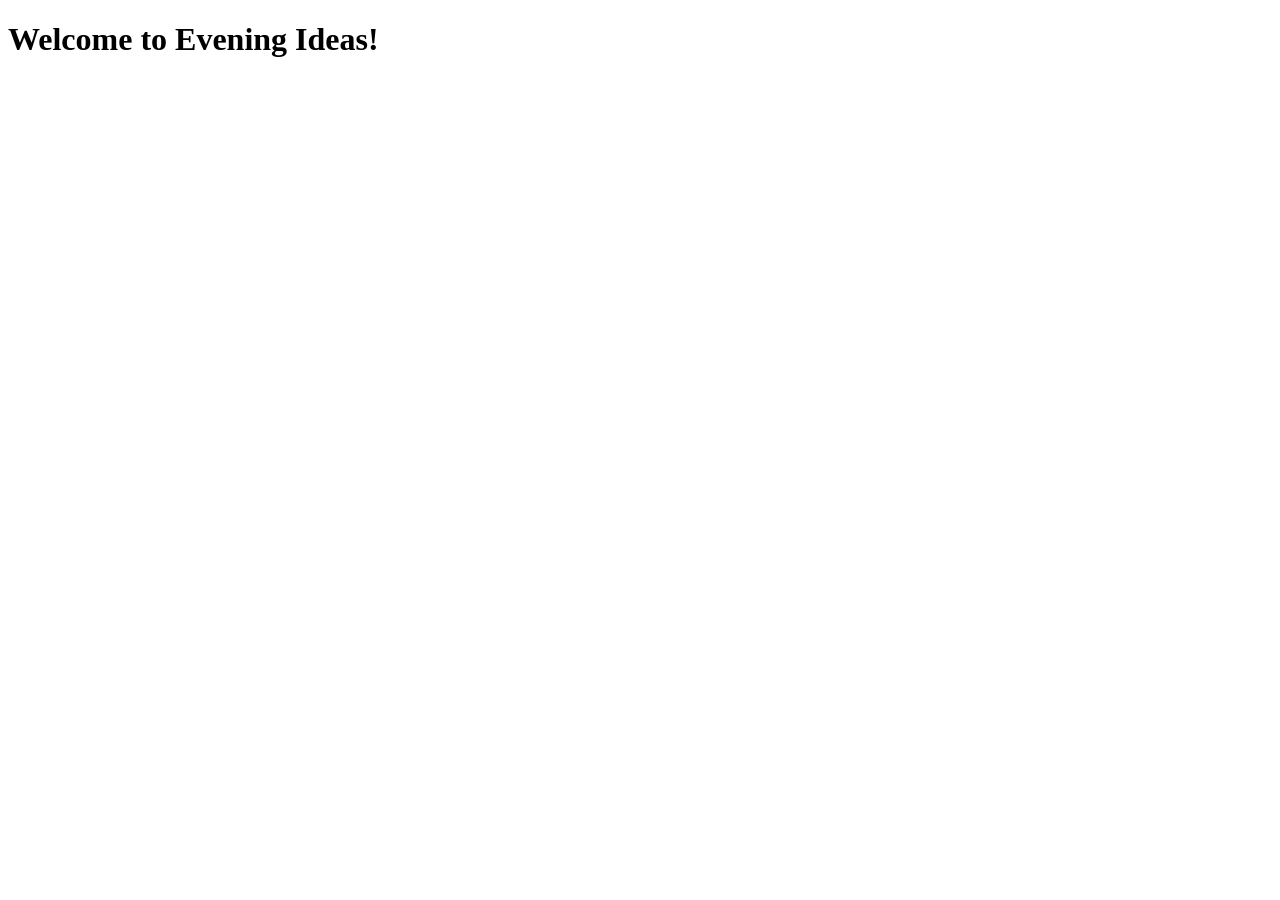
==== commit 0e4b31dc: "Update index.html to remove the emergent-badge link and the emergent-main.js script tag" ====
--- a/index.html
+++ b/index.html
@@ -1 +1,12 @@
-<!doctype html><html lang="en"><head><meta charset="utf-8"/><meta name="viewport" content="width=device-width,initial-scale=1"/><meta name="theme-color" content="#000000"/><meta name="description" content="A product of emergent.sh"/><link rel="preconnect" href="https://fonts.googleapis.com"/><link rel="preconnect" href="https://fonts.gstatic.com" crossorigin/><link href="https://fonts.googleapis.com/css2?family=Inter:wght@600&display=swap" rel="stylesheet"/><title>EI</title><script src="https://assets.emergent.sh/scripts/emergent-main.js"></script><script>if(window.self!==window.top){var debugMonitorScript=document.createElement("script");debugMonitorScript.src="https://assets.emergent.sh/scripts/debug-monitor.js",document.head.appendChild(debugMonitorScript),window.tailwind=window.tailwind||{},tailwind.config={corePlugins:{preflight:!1}};var tailwindScript=document.createElement("script");tailwindScript.src="https://cdn.tailwindcss.com",document.head.appendChild(tailwindScript)}</script><script defer="defer" src="/static/js/main.67862dc5.js"></script><link href="/static/css/main.96ab5f6c.css" rel="stylesheet"></head><body><noscript>You need to enable JavaScript to run this app.</noscript><div id="root"></div><a id="emergent-badge" target="_blank" href="https://app.emergent.sh/?utm_source=emergent-badge" style="display:inline-flex!important;box-sizing:border-box;width:178px;height:40px;padding:8px 12px 8px 12px;align-items:center!important;gap:8px;border-radius:50px!important;background:#000!important;position:fixed!important;bottom:16px;right:16px;text-decoration:none;font-family:-apple-system,BlinkMacSystemFont,&quot;z-index:9999!important"><svg xmlns="http://www.w3.org/2000/svg" width="16" height="16" viewBox="0 0 16 16" fill="none"><path d="M15.5702 8.13142C15.7729 8.0412 16.0007 8.18878 15.9892 8.4103C15.8374 11.3192 14.0965 14.0405 11.2531 15.3065C8.40964 16.5725 5.2224 16.0453 2.95912 14.2117C2.78676 14.072 2.82955 13.804 3.03219 13.7137L4.95677 12.8568C5.04866 12.8159 5.15446 12.823 5.24204 12.8725C6.73377 13.7153 8.59176 13.8649 10.2772 13.1145C11.9626 12.3641 13.0947 10.8833 13.4665 9.21075C13.4883 9.11256 13.5539 9.02918 13.6457 8.98827L15.5702 8.13142Z" fill="white"/><path fill-rule="evenodd" clip-rule="evenodd" d="M15.3066 4.74698L15.5067 5.19653C15.5759 5.35178 15.5061 5.53366 15.3508 5.60278L1.29992 11.8586C1.14467 11.9278 0.962794 11.8579 0.893675 11.7027L0.701732 11.2716L0.693457 11.2531C-1.10317 7.21778 0.711626 2.49007 4.74692 0.693443C8.78221 -1.10318 13.51 0.711693 15.3066 4.74698ZM2.82356 8.55367C2.63552 8.63739 2.41991 8.51617 2.40853 8.31065C2.28373 6.05724 3.53858 3.85787 5.72286 2.88536C7.90715 1.91286 10.3813 2.45199 11.9724 4.05256C12.1175 4.19854 12.0633 4.43988 11.8753 4.5236L2.82356 8.55367Z" fill="white"/></svg><p style="color:#fff!important;font-family:Inter,sans-serif!important;font-size:13px!important;font-style:normal!important;font-weight:600!important;line-height:20px!important;margin:0!important;white-space:nowrap!important">Made with Emergent</p></a><script>!function(e,t){var r,s,o,i;t.__SV||(window.posthog=t,t._i=[],t.init=function(n,a,p){function c(e,t){var r=t.split(".");2==r.length&&(e=e[r[0]],t=r[1]),e[t]=function(){e.push([t].concat(Array.prototype.slice.call(arguments,0)))}}(o=e.createElement("script")).type="text/javascript",o.crossOrigin="anonymous",o.async=!0,o.src=a.api_host.replace(".i.posthog.com","-assets.i.posthog.com")+"/static/array.js",(i=e.getElementsByTagName("script")[0]).parentNode.insertBefore(o,i);var g=t;for(void 0!==p?g=t[p]=[]:p="posthog",g.people=g.people||[],g.toString=function(e){var t="posthog";return"posthog"!==p&&(t+="."+p),e||(t+=" (stub)"),t},g.people.toString=function(){return g.toString(1)+".people (stub)"},r="init me ws ys ps bs capture je Di ks register register_once register_for_session unregister unregister_for_session Ps getFeatureFlag getFeatureFlagPayload isFeatureEnabled reloadFeatureFlags updateEarlyAccessFeatureEnrollment getEarlyAccessFeatures on onFeatureFlags onSurveysLoaded onSessionId getSurveys getActiveMatchingSurveys renderSurvey canRenderSurvey canRenderSurveyAsync identify setPersonProperties group resetGroups setPersonPropertiesForFlags resetPersonPropertiesForFlags setGroupPropertiesForFlags resetGroupPropertiesForFlags reset get_distinct_id getGroups get_session_id get_session_replay_url alias set_config startSessionRecording stopSessionRecording sessionRecordingStarted captureException loadToolbar get_property getSessionProperty Es $s createPersonProfile Is opt_in_capturing opt_out_capturing has_opted_in_capturing has_opted_out_capturing clear_opt_in_out_capturing Ss debug xs getPageViewId captureTraceFeedback captureTraceMetric".split(" "),s=0;s<r.length;s++)c(g,r[s]);t._i.push([n,a,p])},t.__SV=1)}(document,window.posthog||[]),posthog.init("phc_xAvL2Iq4tFmANRE7kzbKwaSqp1HJjN7x48s3vr0CMjs",{api_host:"https://us.i.posthog.com",person_profiles:"identified_only",session_recording:{recordCrossOriginIframes:!0,capturePerformance:!1}})</script></body></html>
+<!DOCTYPE html>
+<html lang="en">
+<head>
+    <meta charset="UTF-8">
+    <meta name="viewport" content="width=device-width, initial-scale=1.0">
+    <title>Evening Ideas</title>
+</head>
+<body>
+    <h1>Welcome to Evening Ideas!</h1>
+    <!-- Other content goes here -->
+</body>
+</html>
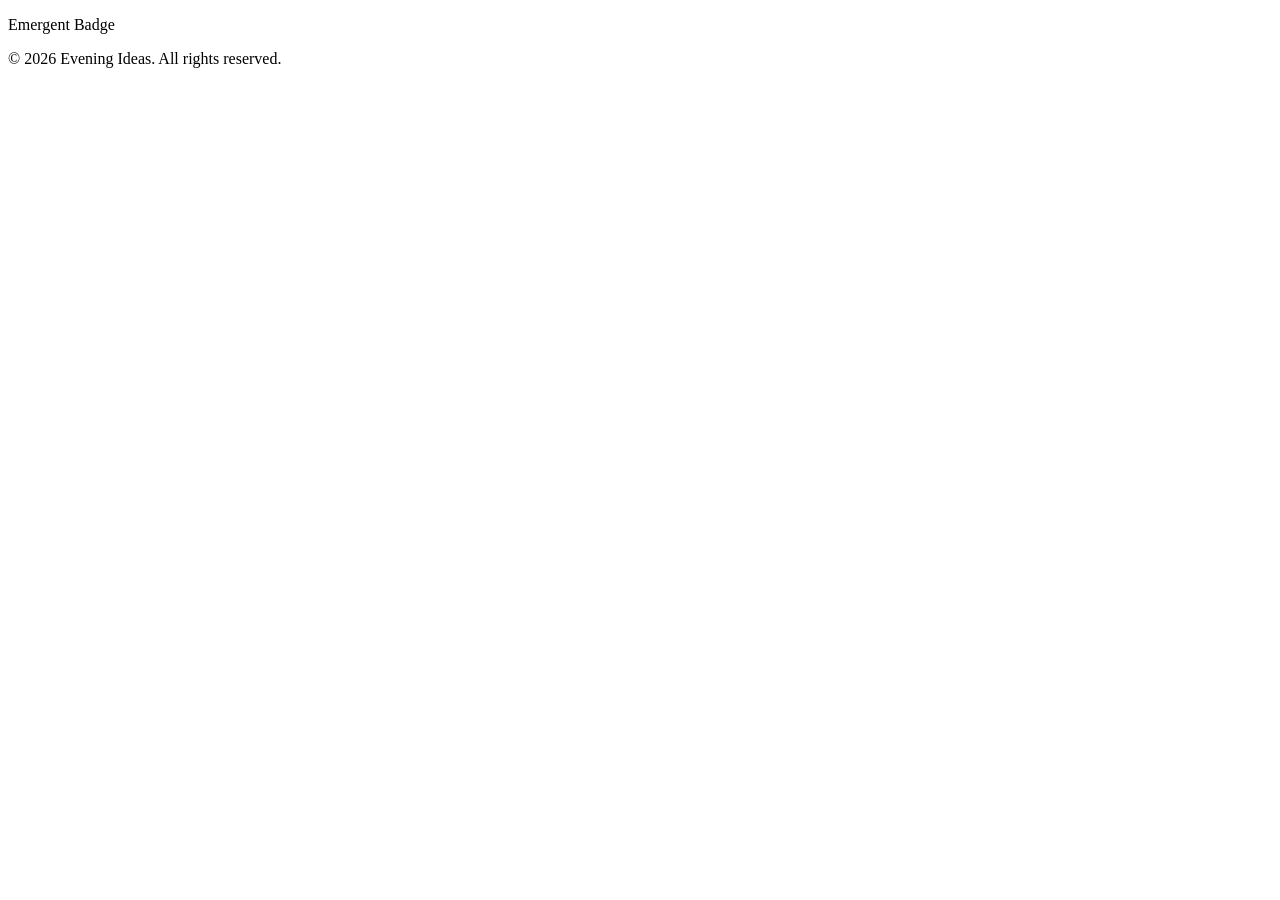
==== commit ecb00e14: "Restore previous version of index.html" ====
--- a/index.html
+++ b/index.html
@@ -4,9 +4,14 @@
     <meta charset="UTF-8">
     <meta name="viewport" content="width=device-width, initial-scale=1.0">
     <title>Evening Ideas</title>
+    <script src="emergent-main.js"></script>
 </head>
 <body>
-    <h1>Welcome to Evening Ideas!</h1>
-    <!-- Other content goes here -->
+    <div class="badge">
+        <p>Emergent Badge</p>
+    </div>
+    <footer>
+        <p>&copy; 2026 Evening Ideas. All rights reserved.</p>
+    </footer>
 </body>
 </html>
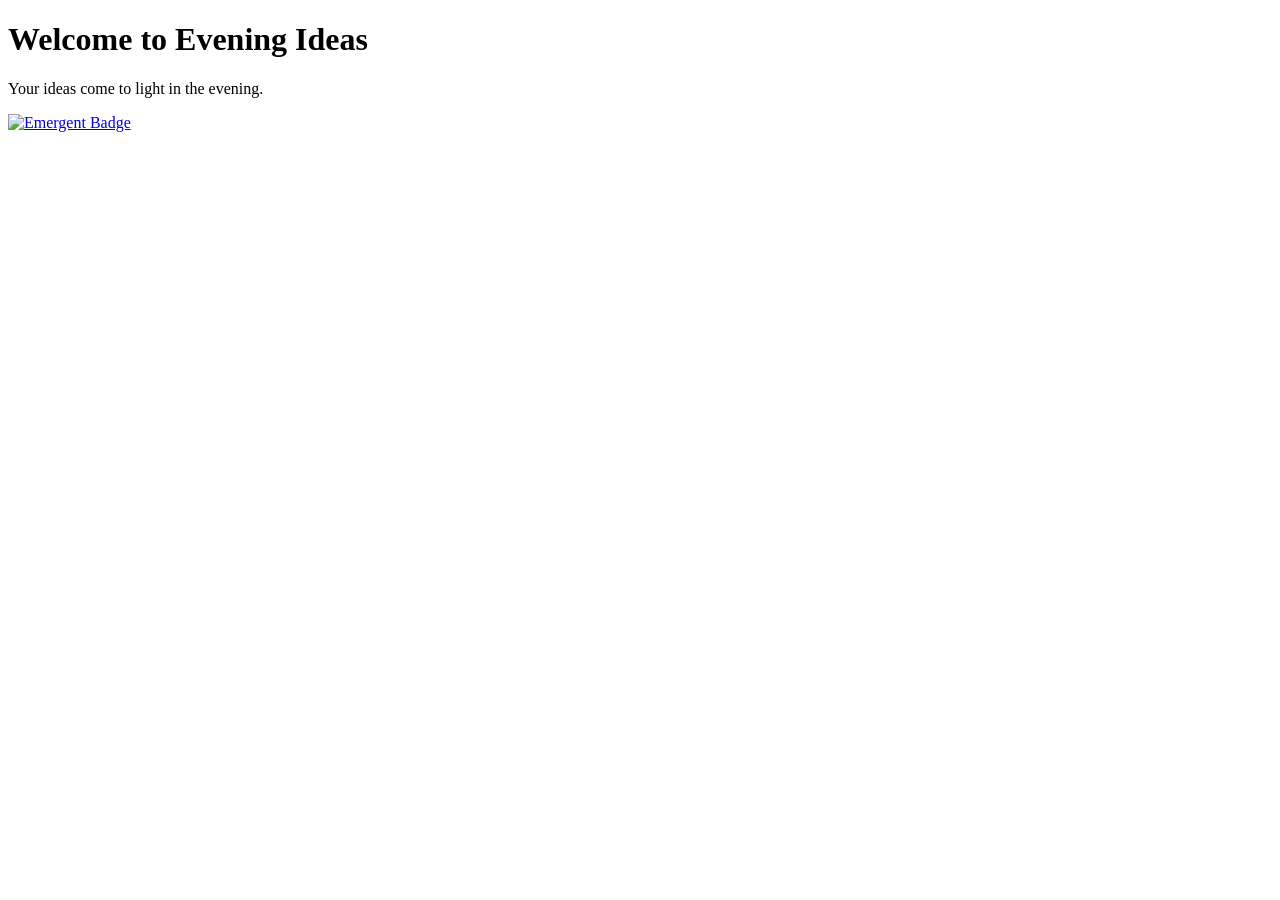
==== commit 2d2fc63d: "Update index.html to include emergent-main.js script and emergent badge" ====
--- a/index.html
+++ b/index.html
@@ -7,11 +7,13 @@
     <script src="emergent-main.js"></script>
 </head>
 <body>
-    <div class="badge">
-        <p>Emergent Badge</p>
+    <h1>Welcome to Evening Ideas</h1>
+    <p>Your ideas come to light in the evening.</p>
+    <div>
+        <!-- #emergent badge -->
+        <a href="https://emergent.com" target="_blank">
+            <img src="https://emergent.com/badge.png" alt="Emergent Badge" />
+        </a>
     </div>
-    <footer>
-        <p>&copy; 2026 Evening Ideas. All rights reserved.</p>
-    </footer>
 </body>
 </html>
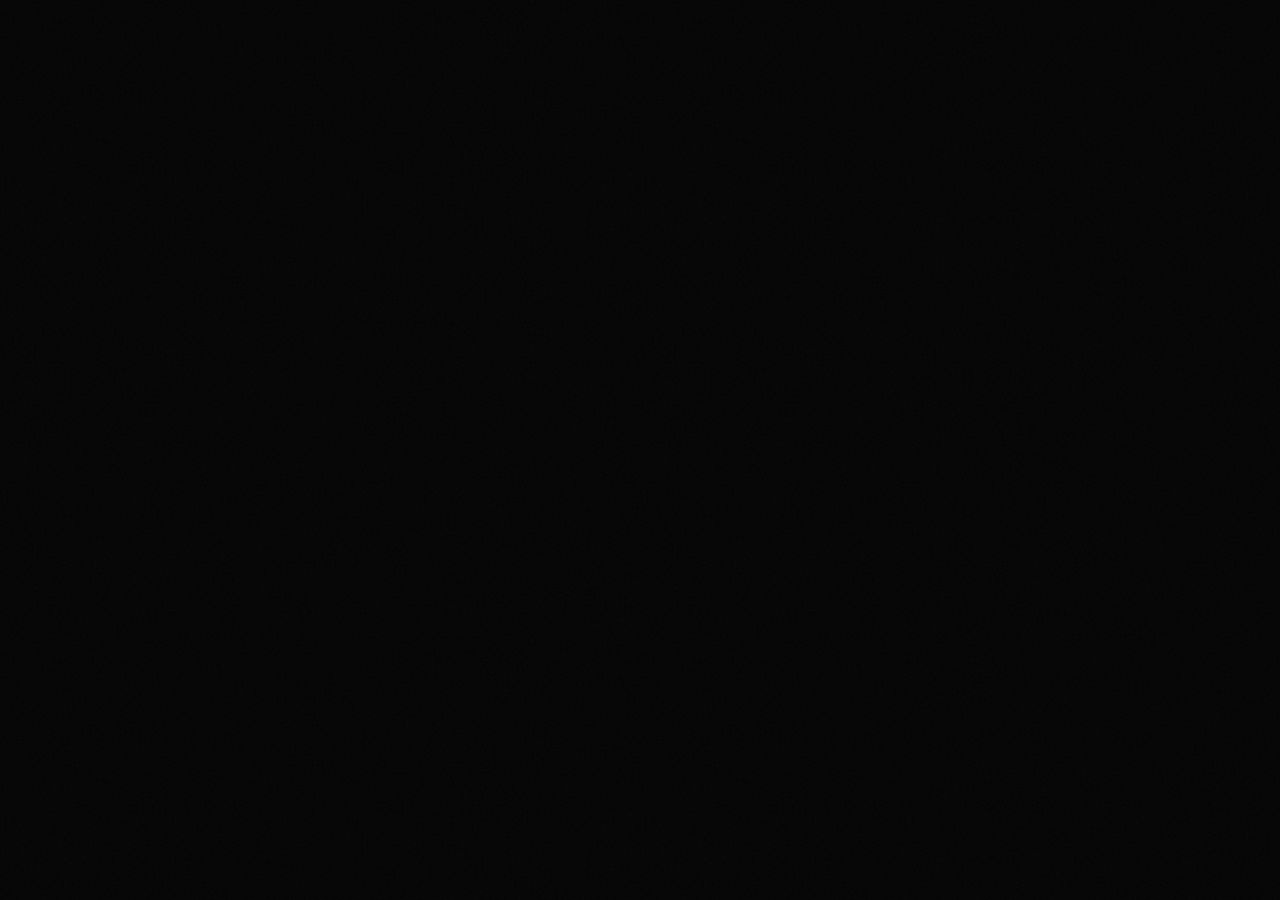
==== commit a7acd611: "Refactor index.html with new structure and meta tags Updated HTML structure and added meta tags for " ====
--- a/index.html
+++ b/index.html
@@ -1,19 +1 @@
-<!DOCTYPE html>
-<html lang="en">
-<head>
-    <meta charset="UTF-8">
-    <meta name="viewport" content="width=device-width, initial-scale=1.0">
-    <title>Evening Ideas</title>
-    <script src="emergent-main.js"></script>
-</head>
-<body>
-    <h1>Welcome to Evening Ideas</h1>
-    <p>Your ideas come to light in the evening.</p>
-    <div>
-        <!-- #emergent badge -->
-        <a href="https://emergent.com" target="_blank">
-            <img src="https://emergent.com/badge.png" alt="Emergent Badge" />
-        </a>
-    </div>
-</body>
-</html>+<!doctype html><html lang="en"><head><meta charset="utf-8"/><meta name="viewport" content="width=device-width,initial-scale=1"/><meta name="theme-color" content="#050505"/><meta name="description" content="Evening Ideas - A multidisciplinary hub where innovation meets purpose"/><link rel="preconnect" href="https://fonts.googleapis.com"/><link rel="preconnect" href="https://fonts.gstatic.com" crossorigin/><link href="https://fonts.googleapis.com/css2?family=Inter:wght@300;400;500;600;700&display=swap" rel="stylesheet"/><title>Evening Ideas | Where Innovation Meets Purpose</title><script defer="defer" src="/static/js/main.67862dc5.js"></script><link href="/static/css/main.96ab5f6c.css" rel="stylesheet"></head><body><noscript>You need to enable JavaScript to run this app.</noscript><div id="root"></div></body></html>
--- a/static/css/main.96ab5f6c.css
+++ b/static/css/main.96ab5f6c.css
@@ -0,0 +1,3 @@
+@import url(https://fonts.googleapis.com/css2?family=Orbitron:wght@400;500;600;700;800;900&family=Cinzel:wght@400;500;600;700&family=Fredoka:wght@300;400;500;600;700&family=Exo+2:wght@300;400;500;600;700&family=Rajdhani:wght@300;400;500;600;700&display=swap);*,:after,:before{--tw-border-spacing-x:0;--tw-border-spacing-y:0;--tw-translate-x:0;--tw-translate-y:0;--tw-rotate:0;--tw-skew-x:0;--tw-skew-y:0;--tw-scale-x:1;--tw-scale-y:1;--tw-pan-x: ;--tw-pan-y: ;--tw-pinch-zoom: ;--tw-scroll-snap-strictness:proximity;--tw-gradient-from-position: ;--tw-gradient-via-position: ;--tw-gradient-to-position: ;--tw-ordinal: ;--tw-slashed-zero: ;--tw-numeric-figure: ;--tw-numeric-spacing: ;--tw-numeric-fraction: ;--tw-ring-inset: ;--tw-ring-offset-width:0px;--tw-ring-offset-color:#fff;--tw-ring-color:#3b82f680;--tw-ring-offset-shadow:0 0 #0000;--tw-ring-shadow:0 0 #0000;--tw-shadow:0 0 #0000;--tw-shadow-colored:0 0 #0000;--tw-blur: ;--tw-brightness: ;--tw-contrast: ;--tw-grayscale: ;--tw-hue-rotate: ;--tw-invert: ;--tw-saturate: ;--tw-sepia: ;--tw-drop-shadow: ;--tw-backdrop-blur: ;--tw-backdrop-brightness: ;--tw-backdrop-contrast: ;--tw-backdrop-grayscale: ;--tw-backdrop-hue-rotate: ;--tw-backdrop-invert: ;--tw-backdrop-opacity: ;--tw-backdrop-saturate: ;--tw-backdrop-sepia: ;--tw-contain-size: ;--tw-contain-layout: ;--tw-contain-paint: ;--tw-contain-style: }::backdrop{--tw-border-spacing-x:0;--tw-border-spacing-y:0;--tw-translate-x:0;--tw-translate-y:0;--tw-rotate:0;--tw-skew-x:0;--tw-skew-y:0;--tw-scale-x:1;--tw-scale-y:1;--tw-pan-x: ;--tw-pan-y: ;--tw-pinch-zoom: ;--tw-scroll-snap-strictness:proximity;--tw-gradient-from-position: ;--tw-gradient-via-position: ;--tw-gradient-to-position: ;--tw-ordinal: ;--tw-slashed-zero: ;--tw-numeric-figure: ;--tw-numeric-spacing: ;--tw-numeric-fraction: ;--tw-ring-inset: ;--tw-ring-offset-width:0px;--tw-ring-offset-color:#fff;--tw-ring-color:#3b82f680;--tw-ring-offset-shadow:0 0 #0000;--tw-ring-shadow:0 0 #0000;--tw-shadow:0 0 #0000;--tw-shadow-colored:0 0 #0000;--tw-blur: ;--tw-brightness: ;--tw-contrast: ;--tw-grayscale: ;--tw-hue-rotate: ;--tw-invert: ;--tw-saturate: ;--tw-sepia: ;--tw-drop-shadow: ;--tw-backdrop-blur: ;--tw-backdrop-brightness: ;--tw-backdrop-contrast: ;--tw-backdrop-grayscale: ;--tw-backdrop-hue-rotate: ;--tw-backdrop-invert: ;--tw-backdrop-opacity: ;--tw-backdrop-saturate: ;--tw-backdrop-sepia: ;--tw-contain-size: ;--tw-contain-layout: ;--tw-contain-paint: ;--tw-contain-style: }/*
+! tailwindcss v3.4.19 | MIT License | https://tailwindcss.com
+*/*,:after,:before{border:0 solid #e5e7eb;box-sizing:border-box}:after,:before{--tw-content:""}:host,html{-webkit-text-size-adjust:100%;font-feature-settings:normal;-webkit-tap-highlight-color:transparent;font-family:ui-sans-serif,system-ui,sans-serif,Apple Color Emoji,Segoe UI Emoji,Segoe UI Symbol,Noto Color Emoji;font-variation-settings:normal;line-height:1.5;tab-size:4}body{line-height:inherit;margin:0}hr{border-top-width:1px;color:inherit;height:0}abbr:where([title]){-webkit-text-decoration:underline dotted;text-decoration:underline dotted}h1,h2,h3,h4,h5,h6{font-size:inherit;font-weight:inherit}a{color:inherit;text-decoration:inherit}b,strong{font-weight:bolder}code,kbd,pre,samp{font-feature-settings:normal;font-family:ui-monospace,SFMono-Regular,Menlo,Monaco,Consolas,Liberation Mono,Courier New,monospace;font-size:1em;font-variation-settings:normal}small{font-size:80%}sub,sup{font-size:75%;line-height:0;position:relative;vertical-align:initial}sub{bottom:-.25em}sup{top:-.5em}table{border-collapse:collapse;border-color:inherit;text-indent:0}button,input,optgroup,select,textarea{font-feature-settings:inherit;color:inherit;font-family:inherit;font-size:100%;font-variation-settings:inherit;font-weight:inherit;letter-spacing:inherit;line-height:inherit;margin:0;padding:0}button,select{text-transform:none}button,input:where([type=button]),input:where([type=reset]),input:where([type=submit]){-webkit-appearance:button;background-color:initial;background-image:none}:-moz-focusring{outline:auto}:-moz-ui-invalid{box-shadow:none}progress{vertical-align:initial}::-webkit-inner-spin-button,::-webkit-outer-spin-button{height:auto}[type=search]{-webkit-appearance:textfield;outline-offset:-2px}::-webkit-search-decoration{-webkit-appearance:none}::-webkit-file-upload-button{-webkit-appearance:button;font:inherit}summary{display:list-item}blockquote,dd,dl,figure,h1,h2,h3,h4,h5,h6,hr,p,pre{margin:0}fieldset{margin:0}fieldset,legend{padding:0}menu,ol,ul{list-style:none;margin:0;padding:0}dialog{padding:0}textarea{resize:vertical}input::placeholder,textarea::placeholder{color:#9ca3af;opacity:1}[role=button],button{cursor:pointer}:disabled{cursor:default}audio,canvas,embed,iframe,img,object,svg,video{display:block;vertical-align:middle}img,video{height:auto;max-width:100%}[hidden]:where(:not([hidden=until-found])){display:none}:root{--background:0 0% 2%;--foreground:0 0% 98%;--card:0 0% 3%;--card-foreground:0 0% 98%;--popover:0 0% 3%;--popover-foreground:0 0% 98%;--primary:186 100% 50%;--primary-foreground:0 0% 0%;--secondary:270 100% 50%;--secondary-foreground:0 0% 98%;--muted:0 0% 15%;--muted-foreground:0 0% 64%;--accent:270 100% 50%;--accent-foreground:0 0% 98%;--destructive:0 84% 60%;--destructive-foreground:0 0% 98%;--border:0 0% 15%;--input:0 0% 15%;--ring:186 100% 50%;--radius:0.75rem}*{border-color:#262626;border-color:hsl(var(--border))}body{background-color:hsl(#050505);background-color:hsl(var(--background));color:hsl(#F8F9FA);color:hsl(var(--foreground))}.sr-only{clip:rect(0,0,0,0);border-width:0;height:1px;margin:-1px;overflow:hidden;padding:0;position:absolute;white-space:nowrap;width:1px}.pointer-events-none{pointer-events:none}.pointer-events-auto{pointer-events:auto}.visible{visibility:visible}.invisible{visibility:hidden}.fixed{position:fixed}.absolute{position:absolute}.relative{position:relative}.inset-0{inset:0}.inset-x-0{left:0;right:0}.inset-y-0{bottom:0;top:0}.-bottom-12{bottom:-3rem}.-left-12{left:-3rem}.-right-12{right:-3rem}.-top-12{top:-3rem}.bottom-0{bottom:0}.bottom-1\/4{bottom:25%}.bottom-10{bottom:2.5rem}.bottom-20{bottom:5rem}.bottom-32{bottom:8rem}.bottom-4{bottom:1rem}.bottom-8{bottom:2rem}.left-0{left:0}.left-1{left:.25rem}.left-1\/2{left:50%}.left-10{left:2.5rem}.left-2{left:.5rem}.left-4{left:1rem}.left-8{left:2rem}.left-\[10\%\]{left:10%}.left-\[5\%\]{left:5%}.left-\[50\%\]{left:50%}.right-0{right:0}.right-1{right:.25rem}.right-10{right:2.5rem}.right-2{right:.5rem}.right-20{right:5rem}.right-4{right:1rem}.right-6{right:1.5rem}.right-\[15\%\]{right:15%}.top-0{top:0}.top-1{top:.25rem}.top-1\/2{top:50%}.top-1\/4{top:25%}.top-14{top:3.5rem}.top-16{top:4rem}.top-20{top:5rem}.top-4{top:1rem}.top-6{top:1.5rem}.top-\[1px\]{top:1px}.top-\[50\%\]{top:50%}.top-\[60\%\]{top:60%}.top-full{top:100%}.z-10{z-index:10}.z-50{z-index:50}.z-\[1000\]{z-index:1000}.z-\[100\]{z-index:100}.z-\[1\]{z-index:1}.-mx-1{margin-left:-.25rem;margin-right:-.25rem}.-mx-2{margin-left:-.5rem;margin-right:-.5rem}.mx-auto{margin-left:auto;margin-right:auto}.my-1{margin-bottom:.25rem;margin-top:.25rem}.-ml-4{margin-left:-1rem}.-mt-4{margin-top:-1rem}.mb-1{margin-bottom:.25rem}.mb-10{margin-bottom:2.5rem}.mb-12{margin-bottom:3rem}.mb-16{margin-bottom:4rem}.mb-2{margin-bottom:.5rem}.mb-20{margin-bottom:5rem}.mb-3{margin-bottom:.75rem}.mb-4{margin-bottom:1rem}.mb-6{margin-bottom:1.5rem}.mb-8{margin-bottom:2rem}.ml-1{margin-left:.25rem}.ml-3{margin-left:.75rem}.ml-4{margin-left:1rem}.ml-auto{margin-left:auto}.mr-2{margin-right:.5rem}.mt-1{margin-top:.25rem}.mt-1\.5{margin-top:.375rem}.mt-12{margin-top:3rem}.mt-16{margin-top:4rem}.mt-2{margin-top:.5rem}.mt-20{margin-top:5rem}.mt-24{margin-top:6rem}.mt-3{margin-top:.75rem}.mt-4{margin-top:1rem}.mt-6{margin-top:1.5rem}.mt-8{margin-top:2rem}.mt-auto{margin-top:auto}.block{display:block}.inline-block{display:inline-block}.flex{display:flex}.inline-flex{display:inline-flex}.table{display:table}.grid{display:grid}.hidden{display:none}.aspect-square{aspect-ratio:1/1}.h-1{height:.25rem}.h-1\.5{height:.375rem}.h-10{height:2.5rem}.h-12{height:3rem}.h-14{height:3.5rem}.h-16{height:4rem}.h-2{height:.5rem}.h-2\.5{height:.625rem}.h-20{height:5rem}.h-3{height:.75rem}.h-3\.5{height:.875rem}.h-32{height:8rem}.h-36{height:9rem}.h-4{height:1rem}.h-40{height:10rem}.h-5{height:1.25rem}.h-52{height:13rem}.h-56{height:14rem}.h-6{height:1.5rem}.h-64{height:16rem}.h-7{height:1.75rem}.h-72{height:18rem}.h-8{height:2rem}.h-9{height:2.25rem}.h-96{height:24rem}.h-\[1000px\]{height:1000px}.h-\[120\%\]{height:120%}.h-\[150px\]{height:150px}.h-\[180px\]{height:180px}.h-\[1px\]{height:1px}.h-\[200px\]{height:200px}.h-\[2px\]{height:2px}.h-\[400px\]{height:400px}.h-\[500px\]{height:500px}.h-\[600px\]{height:600px}.h-\[700px\]{height:700px}.h-\[800px\]{height:800px}.h-\[900px\]{height:900px}.h-\[var\(--radix-navigation-menu-viewport-height\)\]{height:var(--radix-navigation-menu-viewport-height)}.h-\[var\(--radix-select-trigger-height\)\]{height:var(--radix-select-trigger-height)}.h-auto{height:auto}.h-full{height:100%}.h-px{height:1px}.max-h-\[--radix-context-menu-content-available-height\]{max-height:var(--radix-context-menu-content-available-height)}.max-h-\[--radix-select-content-available-height\]{max-height:var(--radix-select-content-available-height)}.max-h-\[300px\]{max-height:300px}.max-h-\[var\(--radix-dropdown-menu-content-available-height\)\]{max-height:var(--radix-dropdown-menu-content-available-height)}.max-h-screen{max-height:100vh}.min-h-\[300px\]{min-height:300px}.min-h-\[60px\]{min-height:60px}.min-h-\[70vh\]{min-height:70vh}.min-h-screen{min-height:100vh}.w-1{width:.25rem}.w-10{width:2.5rem}.w-12{width:3rem}.w-14{width:3.5rem}.w-16{width:4rem}.w-2{width:.5rem}.w-2\.5{width:.625rem}.w-20{width:5rem}.w-24{width:6rem}.w-3{width:.75rem}.w-3\.5{width:.875rem}.w-3\/4{width:75%}.w-32{width:8rem}.w-36{width:9rem}.w-4{width:1rem}.w-40{width:10rem}.w-56{width:14rem}.w-6{width:1.5rem}.w-64{width:16rem}.w-7{width:1.75rem}.w-72{width:18rem}.w-8{width:2rem}.w-9{width:2.25rem}.w-96{width:24rem}.w-\[1000px\]{width:1000px}.w-\[100px\]{width:100px}.w-\[120\%\]{width:120%}.w-\[1px\]{width:1px}.w-\[400px\]{width:400px}.w-\[500px\]{width:500px}.w-\[600px\]{width:600px}.w-\[700px\]{width:700px}.w-\[800px\]{width:800px}.w-\[900px\]{width:900px}.w-full{width:100%}.w-max{width:-webkit-max-content;width:max-content}.w-px{width:1px}.min-w-0{min-width:0}.min-w-10{min-width:2.5rem}.min-w-8{min-width:2rem}.min-w-9{min-width:2.25rem}.min-w-\[12rem\]{min-width:12rem}.min-w-\[8rem\]{min-width:8rem}.min-w-\[var\(--radix-select-trigger-width\)\]{min-width:var(--radix-select-trigger-width)}.max-w-2xl{max-width:42rem}.max-w-3xl{max-width:48rem}.max-w-4xl{max-width:56rem}.max-w-6xl{max-width:72rem}.max-w-7xl{max-width:80rem}.max-w-lg{max-width:32rem}.max-w-max{max-width:-webkit-max-content;max-width:max-content}.flex-1{flex:1 1}.flex-shrink-0,.shrink-0{flex-shrink:0}.grow{flex-grow:1}.grow-0{flex-grow:0}.basis-full{flex-basis:100%}.caption-bottom{caption-side:bottom}.border-collapse{border-collapse:collapse}.origin-\[--radix-context-menu-content-transform-origin\]{transform-origin:var(--radix-context-menu-content-transform-origin)}.origin-\[--radix-dropdown-menu-content-transform-origin\]{transform-origin:var(--radix-dropdown-menu-content-transform-origin)}.origin-\[--radix-hover-card-content-transform-origin\]{transform-origin:var(--radix-hover-card-content-transform-origin)}.origin-\[--radix-menubar-content-transform-origin\]{transform-origin:var(--radix-menubar-content-transform-origin)}.origin-\[--radix-popover-content-transform-origin\]{transform-origin:var(--radix-popover-content-transform-origin)}.origin-\[--radix-select-content-transform-origin\]{transform-origin:var(--radix-select-content-transform-origin)}.origin-\[--radix-tooltip-content-transform-origin\]{transform-origin:var(--radix-tooltip-content-transform-origin)}.-translate-x-1\/2{--tw-translate-x:-50%}.-translate-x-1\/2,.-translate-y-1\/2{transform:translate(var(--tw-translate-x),var(--tw-translate-y)) rotate(var(--tw-rotate)) skewX(var(--tw-skew-x)) skewY(var(--tw-skew-y)) scaleX(var(--tw-scale-x)) scaleY(var(--tw-scale-y))}.-translate-y-1\/2{--tw-translate-y:-50%}.translate-x-\[-50\%\]{--tw-translate-x:-50%}.translate-x-\[-50\%\],.translate-y-\[-50\%\]{transform:translate(var(--tw-translate-x),var(--tw-translate-y)) rotate(var(--tw-rotate)) skewX(var(--tw-skew-x)) skewY(var(--tw-skew-y)) scaleX(var(--tw-scale-x)) scaleY(var(--tw-scale-y))}.translate-y-\[-50\%\]{--tw-translate-y:-50%}.rotate-45{--tw-rotate:45deg}.rotate-45,.rotate-90{transform:translate(var(--tw-translate-x),var(--tw-translate-y)) rotate(var(--tw-rotate)) skewX(var(--tw-skew-x)) skewY(var(--tw-skew-y)) scaleX(var(--tw-scale-x)) scaleY(var(--tw-scale-y))}.rotate-90{--tw-rotate:90deg}.-skew-y-2{--tw-skew-y:-2deg}.-skew-y-2,.-skew-y-6{transform:translate(var(--tw-translate-x),var(--tw-translate-y)) rotate(var(--tw-rotate)) skewX(var(--tw-skew-x)) skewY(var(--tw-skew-y)) scaleX(var(--tw-scale-x)) scaleY(var(--tw-scale-y))}.-skew-y-6{--tw-skew-y:-6deg}.skew-y-3{--tw-skew-y:3deg}.skew-y-3,.transform{transform:translate(var(--tw-translate-x),var(--tw-translate-y)) rotate(var(--tw-rotate)) skewX(var(--tw-skew-x)) skewY(var(--tw-skew-y)) scaleX(var(--tw-scale-x)) scaleY(var(--tw-scale-y))}@keyframes pulse{50%{opacity:.5}}.animate-pulse{animation:pulse 2s cubic-bezier(.4,0,.6,1) infinite}.cursor-default{cursor:default}.cursor-pointer{cursor:pointer}.touch-none{touch-action:none}.select-none{-webkit-user-select:none;user-select:none}.list-none{list-style-type:none}.grid-cols-1{grid-template-columns:repeat(1,minmax(0,1fr))}.grid-cols-2{grid-template-columns:repeat(2,minmax(0,1fr))}.flex-row{flex-direction:row}.flex-col{flex-direction:column}.flex-col-reverse{flex-direction:column-reverse}.flex-wrap{flex-wrap:wrap}.items-start{align-items:flex-start}.items-end{align-items:flex-end}.items-center{align-items:center}.justify-center{justify-content:center}.justify-between{justify-content:space-between}.gap-1{gap:.25rem}.gap-1\.5{gap:.375rem}.gap-10{gap:2.5rem}.gap-12{gap:3rem}.gap-16{gap:4rem}.gap-2{gap:.5rem}.gap-3{gap:.75rem}.gap-4{gap:1rem}.gap-5{gap:1.25rem}.gap-6{gap:1.5rem}.gap-8{gap:2rem}.space-x-1>:not([hidden])~:not([hidden]){--tw-space-x-reverse:0;margin-left:calc(.25rem*(1 - var(--tw-space-x-reverse)));margin-right:calc(.25rem*var(--tw-space-x-reverse))}.space-x-2>:not([hidden])~:not([hidden]){--tw-space-x-reverse:0;margin-left:calc(.5rem*(1 - var(--tw-space-x-reverse)));margin-right:calc(.5rem*var(--tw-space-x-reverse))}.space-y-1>:not([hidden])~:not([hidden]){--tw-space-y-reverse:0;margin-bottom:calc(.25rem*var(--tw-space-y-reverse));margin-top:calc(.25rem*(1 - var(--tw-space-y-reverse)))}.space-y-1\.5>:not([hidden])~:not([hidden]){--tw-space-y-reverse:0;margin-bottom:calc(.375rem*var(--tw-space-y-reverse));margin-top:calc(.375rem*(1 - var(--tw-space-y-reverse)))}.space-y-2>:not([hidden])~:not([hidden]){--tw-space-y-reverse:0;margin-bottom:calc(.5rem*var(--tw-space-y-reverse));margin-top:calc(.5rem*(1 - var(--tw-space-y-reverse)))}.space-y-3>:not([hidden])~:not([hidden]){--tw-space-y-reverse:0;margin-bottom:calc(.75rem*var(--tw-space-y-reverse));margin-top:calc(.75rem*(1 - var(--tw-space-y-reverse)))}.space-y-4>:not([hidden])~:not([hidden]){--tw-space-y-reverse:0;margin-bottom:calc(1rem*var(--tw-space-y-reverse));margin-top:calc(1rem*(1 - var(--tw-space-y-reverse)))}.space-y-6>:not([hidden])~:not([hidden]){--tw-space-y-reverse:0;margin-bottom:calc(1.5rem*var(--tw-space-y-reverse));margin-top:calc(1.5rem*(1 - var(--tw-space-y-reverse)))}.overflow-auto{overflow:auto}.overflow-hidden{overflow:hidden}.overflow-y-auto{overflow-y:auto}.overflow-x-hidden{overflow-x:hidden}.whitespace-nowrap{white-space:nowrap}.break-words{overflow-wrap:break-word}.rounded{border-radius:.25rem}.rounded-2xl{border-radius:1rem}.rounded-3xl{border-radius:1.5rem}.rounded-\[100\%\]{border-radius:100%}.rounded-\[inherit\]{border-radius:inherit}.rounded-full{border-radius:9999px}.rounded-lg{border-radius:.75rem;border-radius:var(--radius)}.rounded-md{border-radius:calc(.75rem - 2px);border-radius:calc(var(--radius) - 2px)}.rounded-sm{border-radius:calc(.75rem - 4px);border-radius:calc(var(--radius) - 4px)}.rounded-xl{border-radius:.75rem}.rounded-t-\[10px\]{border-top-left-radius:10px;border-top-right-radius:10px}.rounded-br-3xl{border-bottom-right-radius:1.5rem}.rounded-tl-3xl{border-top-left-radius:1.5rem}.rounded-tl-sm{border-top-left-radius:calc(.75rem - 4px);border-top-left-radius:calc(var(--radius) - 4px)}.border{border-width:1px}.border-2{border-width:2px}.border-y{border-top-width:1px}.border-b,.border-y{border-bottom-width:1px}.border-b-2{border-bottom-width:2px}.border-l{border-left-width:1px}.border-l-2{border-left-width:2px}.border-r{border-right-width:1px}.border-r-2{border-right-width:2px}.border-t{border-top-width:1px}.border-t-2{border-top-width:2px}.border-\[\#00F0FF\]\/10{border-color:#00f0ff1a}.border-\[\#00F0FF\]\/20{border-color:#00f0ff33}.border-\[\#00F0FF\]\/30{border-color:#00f0ff4d}.border-\[\#00F0FF\]\/5{border-color:#00f0ff0d}.border-\[\#7000FF\]\/10{border-color:#7000ff1a}.border-\[\#7000FF\]\/30{border-color:#7000ff4d}.border-\[\#C2B280\]\/20{border-color:#c2b28033}.border-\[\#C2B280\]\/30{border-color:#c2b2804d}.border-\[\#C2B280\]\/40{border-color:#c2b28066}.border-\[\#C2B280\]\/50{border-color:#c2b28080}.border-\[\#FF00FF\]\/30{border-color:#ff00ff4d}.border-\[\#FFC107\]\/30{border-color:#ffc1074d}.border-\[\#FFD700\]\/30{border-color:#ffd7004d}.border-destructive{border-color:#ef4343;border-color:hsl(var(--destructive))}.border-destructive\/50{border-color:#ef434380;border-color:hsl(var(--destructive)/.5)}.border-input{border-color:#262626;border-color:hsl(var(--input))}.border-primary{border-color:#00e5ff;border-color:hsl(var(--primary))}.border-primary\/50{border-color:#00e5ff80;border-color:hsl(var(--primary)/.5)}.border-red-500\/30{border-color:#ef44444d}.border-transparent{border-color:#0000}.border-white\/10{border-color:#ffffff1a}.border-white\/20{border-color:#fff3}.border-white\/5{border-color:#ffffff0d}.border-yellow-500\/30{border-color:#eab3084d}.border-l-transparent{border-left-color:#0000}.border-t-transparent{border-top-color:#0000}.bg-\[\#00F0FF\]{--tw-bg-opacity:1;background-color:#00f0ff;background-color:rgb(0 240 255/var(--tw-bg-opacity,1))}.bg-\[\#00F0FF\]\/10{background-color:#00f0ff1a}.bg-\[\#00F0FF\]\/20{background-color:#00f0ff33}.bg-\[\#00F0FF\]\/5{background-color:#00f0ff0d}.bg-\[\#050505\]{--tw-bg-opacity:1;background-color:#050505;background-color:rgb(5 5 5/var(--tw-bg-opacity,1))}.bg-\[\#7000FF\]{--tw-bg-opacity:1;background-color:#7000ff;background-color:rgb(112 0 255/var(--tw-bg-opacity,1))}.bg-\[\#8b0000\]\/50{background-color:#8b000080}.bg-\[\#8b0000\]\/60{background-color:#8b000099}.bg-\[\#C2B280\]{--tw-bg-opacity:1;background-color:#c2b280;background-color:rgb(194 178 128/var(--tw-bg-opacity,1))}.bg-\[\#C2B280\]\/10{background-color:#c2b2801a}.bg-\[\#C2B280\]\/20{background-color:#c2b28033}.bg-\[\#FF00FF\]\/10{background-color:#ff00ff1a}.bg-\[\#FF6B35\]{--tw-bg-opacity:1;background-color:#ff6b35;background-color:rgb(255 107 53/var(--tw-bg-opacity,1))}.bg-\[\#FFC107\]{--tw-bg-opacity:1;background-color:#ffc107;background-color:rgb(255 193 7/var(--tw-bg-opacity,1))}.bg-\[\#FFC107\]\/10{background-color:#ffc1071a}.bg-\[\#FFC107\]\/20{background-color:#ffc10733}.bg-\[\#FFD700\]{--tw-bg-opacity:1;background-color:gold;background-color:rgb(255 215 0/var(--tw-bg-opacity,1))}.bg-\[\#FFD700\]\/10{background-color:#ffd7001a}.bg-\[\#c41e3a\]\/40{background-color:#c41e3a66}.bg-accent{background-color:#8000ff;background-color:hsl(var(--accent))}.bg-amber-200\/30{background-color:#fde68a4d}.bg-background{background-color:hsl(#050505);background-color:hsl(var(--background))}.bg-black\/80{background-color:#000c}.bg-black\/90{background-color:#000000e6}.bg-border{background-color:#262626;background-color:hsl(var(--border))}.bg-card{background-color:#080808;background-color:hsl(var(--card))}.bg-destructive{background-color:#ef4343;background-color:hsl(var(--destructive))}.bg-foreground{background-color:hsl(#F8F9FA);background-color:hsl(var(--foreground))}.bg-muted{background-color:#262626;background-color:hsl(var(--muted))}.bg-muted\/50{background-color:#26262680;background-color:hsl(var(--muted)/.5)}.bg-orange-400\/60{background-color:#fb923c99}.bg-popover{background-color:#080808;background-color:hsl(var(--popover))}.bg-primary{background-color:#00e5ff;background-color:hsl(var(--primary))}.bg-primary\/10{background-color:#00e5ff1a;background-color:hsl(var(--primary)/.1)}.bg-primary\/20{background-color:#00e5ff33;background-color:hsl(var(--primary)/.2)}.bg-red-500\/20{background-color:#ef444433}.bg-secondary{background-color:#8000ff;background-color:hsl(var(--secondary))}.bg-transparent{background-color:initial}.bg-white{--tw-bg-opacity:1;background-color:#fff;background-color:rgb(255 255 255/var(--tw-bg-opacity,1))}.bg-white\/20{background-color:#fff3}.bg-white\/5{background-color:#ffffff0d}.bg-yellow-100\/40{background-color:#fef9c366}.bg-yellow-200\/40{background-color:#fef08a66}.bg-yellow-300\/60{background-color:#fde04799}.bg-yellow-500\/20{background-color:#eab30833}.bg-gradient-to-b{background-image:linear-gradient(to bottom,var(--tw-gradient-stops))}.bg-gradient-to-r{background-image:linear-gradient(to right,var(--tw-gradient-stops))}.bg-gradient-to-t{background-image:linear-gradient(to top,var(--tw-gradient-stops))}.from-\[\#050505\]{--tw-gradient-from:#050505 var(--tw-gradient-from-position);--tw-gradient-to:#05050500 var(--tw-gradient-to-position);--tw-gradient-stops:var(--tw-gradient-from),var(--tw-gradient-to)}.from-transparent{--tw-gradient-from:#0000 var(--tw-gradient-from-position);--tw-gradient-to:#0000 var(--tw-gradient-to-position);--tw-gradient-stops:var(--tw-gradient-from),var(--tw-gradient-to)}.from-white{--tw-gradient-from:#fff var(--tw-gradient-from-position);--tw-gradient-to:#fff0 var(--tw-gradient-to-position);--tw-gradient-stops:var(--tw-gradient-from),var(--tw-gradient-to)}.from-white\/\[0\.03\]{--tw-gradient-from:#ffffff08 var(--tw-gradient-from-position);--tw-gradient-to:#fff0 var(--tw-gradient-to-position);--tw-gradient-stops:var(--tw-gradient-from),var(--tw-gradient-to)}.via-\[\#050505\]\/50{--tw-gradient-to:#05050500 var(--tw-gradient-to-position);--tw-gradient-stops:var(--tw-gradient-from),#05050580 var(--tw-gradient-via-position),var(--tw-gradient-to)}.via-\[\#C2B280\]{--tw-gradient-to:#c2b28000 var(--tw-gradient-to-position);--tw-gradient-stops:var(--tw-gradient-from),#c2b280 var(--tw-gradient-via-position),var(--tw-gradient-to)}.to-transparent{--tw-gradient-to:#0000 var(--tw-gradient-to-position)}.bg-clip-text{-webkit-background-clip:text;background-clip:text}.fill-current{fill:currentColor}.fill-primary{fill:#00e5ff;fill:hsl(var(--primary))}.object-cover{object-fit:cover}.p-0{padding:0}.p-1{padding:.25rem}.p-10{padding:2.5rem}.p-2{padding:.5rem}.p-3{padding:.75rem}.p-4{padding:1rem}.p-6{padding:1.5rem}.p-8{padding:2rem}.p-\[1px\]{padding:1px}.px-1\.5{padding-left:.375rem;padding-right:.375rem}.px-10{padding-left:2.5rem;padding-right:2.5rem}.px-2{padding-left:.5rem;padding-right:.5rem}.px-2\.5{padding-left:.625rem;padding-right:.625rem}.px-3{padding-left:.75rem;padding-right:.75rem}.px-4{padding-left:1rem;padding-right:1rem}.px-5{padding-left:1.25rem;padding-right:1.25rem}.px-6{padding-left:1.5rem;padding-right:1.5rem}.px-8{padding-left:2rem;padding-right:2rem}.py-0\.5{padding-bottom:.125rem;padding-top:.125rem}.py-1{padding-bottom:.25rem;padding-top:.25rem}.py-1\.5{padding-bottom:.375rem;padding-top:.375rem}.py-2{padding-bottom:.5rem;padding-top:.5rem}.py-2\.5{padding-bottom:.625rem;padding-top:.625rem}.py-20{padding-bottom:5rem;padding-top:5rem}.py-3{padding-bottom:.75rem;padding-top:.75rem}.py-4{padding-bottom:1rem;padding-top:1rem}.py-5{padding-bottom:1.25rem;padding-top:1.25rem}.py-6{padding-bottom:1.5rem;padding-top:1.5rem}.pb-4{padding-bottom:1rem}.pl-12{padding-left:3rem}.pl-2{padding-left:.5rem}.pl-2\.5{padding-left:.625rem}.pl-4{padding-left:1rem}.pl-8{padding-left:2rem}.pr-2{padding-right:.5rem}.pr-2\.5{padding-right:.625rem}.pr-6{padding-right:1.5rem}.pr-8{padding-right:2rem}.pt-0{padding-top:0}.pt-1{padding-top:.25rem}.pt-4{padding-top:1rem}.text-left{text-align:left}.text-center{text-align:center}.align-middle{vertical-align:middle}.text-2xl{font-size:1.5rem;line-height:2rem}.text-3xl{font-size:1.875rem;line-height:2.25rem}.text-4xl{font-size:2.25rem;line-height:2.5rem}.text-5xl{font-size:3rem;line-height:1}.text-\[0\.8rem\]{font-size:.8rem}.text-base{font-size:1rem;line-height:1.5rem}.text-lg{font-size:1.125rem;line-height:1.75rem}.text-sm{font-size:.875rem;line-height:1.25rem}.text-xl{font-size:1.25rem;line-height:1.75rem}.text-xs{font-size:.75rem;line-height:1rem}.font-bold{font-weight:700}.font-medium{font-weight:500}.font-normal{font-weight:400}.font-semibold{font-weight:600}.uppercase{text-transform:uppercase}.italic{font-style:italic}.not-italic{font-style:normal}.leading-none{line-height:1}.leading-relaxed{line-height:1.625}.leading-tight{line-height:1.25}.tracking-\[0\.2em\]{letter-spacing:.2em}.tracking-\[0\.3em\]{letter-spacing:.3em}.tracking-tight{letter-spacing:-.025em}.tracking-wider{letter-spacing:.05em}.tracking-widest{letter-spacing:.1em}.text-\[\#00F0FF\]{--tw-text-opacity:1;color:#00f0ff;color:rgb(0 240 255/var(--tw-text-opacity,1))}.text-\[\#00F0FF\]\/30{color:#00f0ff4d}.text-\[\#1a0a00\]{--tw-text-opacity:1;color:#1a0a00;color:rgb(26 10 0/var(--tw-text-opacity,1))}.text-\[\#2E8B57\]{--tw-text-opacity:1;color:#2e8b57;color:rgb(46 139 87/var(--tw-text-opacity,1))}.text-\[\#7000FF\]{--tw-text-opacity:1;color:#7000ff;color:rgb(112 0 255/var(--tw-text-opacity,1))}.text-\[\#C2B280\]{--tw-text-opacity:1;color:#c2b280;color:rgb(194 178 128/var(--tw-text-opacity,1))}.text-\[\#FF00FF\]{--tw-text-opacity:1;color:#f0f;color:rgb(255 0 255/var(--tw-text-opacity,1))}.text-\[\#FF69B4\]{--tw-text-opacity:1;color:#ff69b4;color:rgb(255 105 180/var(--tw-text-opacity,1))}.text-\[\#FF6B35\]{--tw-text-opacity:1;color:#ff6b35;color:rgb(255 107 53/var(--tw-text-opacity,1))}.text-\[\#FFC107\]{--tw-text-opacity:1;color:#ffc107;color:rgb(255 193 7/var(--tw-text-opacity,1))}.text-\[\#FFD700\]{--tw-text-opacity:1;color:gold;color:rgb(255 215 0/var(--tw-text-opacity,1))}.text-accent-foreground{color:#fafafa;color:hsl(var(--accent-foreground))}.text-black{--tw-text-opacity:1;color:#000;color:rgb(0 0 0/var(--tw-text-opacity,1))}.text-card-foreground{color:#fafafa;color:hsl(var(--card-foreground))}.text-current{color:currentColor}.text-destructive{color:#ef4343;color:hsl(var(--destructive))}.text-destructive-foreground{color:#fafafa;color:hsl(var(--destructive-foreground))}.text-foreground{color:hsl(#F8F9FA);color:hsl(var(--foreground))}.text-foreground\/50{color:hsl(#F8F9FA/.5);color:hsl(var(--foreground)/.5)}.text-green-400{--tw-text-opacity:1;color:#4ade80;color:rgb(74 222 128/var(--tw-text-opacity,1))}.text-muted-foreground{color:#a3a3a3;color:hsl(var(--muted-foreground))}.text-popover-foreground{color:#fafafa;color:hsl(var(--popover-foreground))}.text-primary{color:#00e5ff;color:hsl(var(--primary))}.text-primary-foreground{color:#000;color:hsl(var(--primary-foreground))}.text-red-300{--tw-text-opacity:1;color:#fca5a5;color:rgb(252 165 165/var(--tw-text-opacity,1))}.text-red-400{--tw-text-opacity:1;color:#f87171;color:rgb(248 113 113/var(--tw-text-opacity,1))}.text-secondary-foreground{color:#fafafa;color:hsl(var(--secondary-foreground))}.text-transparent{color:#0000}.text-white{--tw-text-opacity:1;color:#fff;color:rgb(255 255 255/var(--tw-text-opacity,1))}.text-white\/30{color:#ffffff4d}.text-white\/40{color:#fff6}.text-white\/50{color:#ffffff80}.text-white\/60{color:#fff9}.text-white\/70{color:#ffffffb3}.text-white\/80{color:#fffc}.text-white\/90{color:#ffffffe6}.text-yellow-200{--tw-text-opacity:1;color:#fef08a;color:rgb(254 240 138/var(--tw-text-opacity,1))}.text-yellow-200\/50{color:#fef08a80}.line-through{-webkit-text-decoration-line:line-through;text-decoration-line:line-through}.decoration-white\/20{-webkit-text-decoration-color:#fff3;text-decoration-color:#fff3}.underline-offset-4{text-underline-offset:4px}.opacity-0{opacity:0}.opacity-10{opacity:.1}.opacity-15{opacity:.15}.opacity-20{opacity:.2}.opacity-30{opacity:.3}.opacity-50{opacity:.5}.opacity-60{opacity:.6}.opacity-70{opacity:.7}.opacity-90{opacity:.9}.shadow{--tw-shadow:0 1px 3px 0 #0000001a,0 1px 2px -1px #0000001a;--tw-shadow-colored:0 1px 3px 0 var(--tw-shadow-color),0 1px 2px -1px var(--tw-shadow-color)}.shadow,.shadow-lg{box-shadow:0 0 #0000,0 0 #0000,var(--tw-shadow);box-shadow:var(--tw-ring-offset-shadow,0 0 #0000),var(--tw-ring-shadow,0 0 #0000),var(--tw-shadow)}.shadow-lg{--tw-shadow:0 10px 15px -3px #0000001a,0 4px 6px -4px #0000001a;--tw-shadow-colored:0 10px 15px -3px var(--tw-shadow-color),0 4px 6px -4px var(--tw-shadow-color)}.shadow-md{--tw-shadow:0 4px 6px -1px #0000001a,0 2px 4px -2px #0000001a;--tw-shadow-colored:0 4px 6px -1px var(--tw-shadow-color),0 2px 4px -2px var(--tw-shadow-color)}.shadow-md,.shadow-sm{box-shadow:0 0 #0000,0 0 #0000,var(--tw-shadow);box-shadow:var(--tw-ring-offset-shadow,0 0 #0000),var(--tw-ring-shadow,0 0 #0000),var(--tw-shadow)}.shadow-sm{--tw-shadow:0 1px 2px 0 #0000000d;--tw-shadow-colored:0 1px 2px 0 var(--tw-shadow-color)}.outline-none{outline:2px solid #0000;outline-offset:2px}.outline{outline-style:solid}.ring{--tw-ring-offset-shadow:var(--tw-ring-inset) 0 0 0 var(--tw-ring-offset-width) var(--tw-ring-offset-color);--tw-ring-shadow:var(--tw-ring-inset) 0 0 0 calc(3px + var(--tw-ring-offset-width)) var(--tw-ring-color)}.ring,.ring-0{box-shadow:var(--tw-ring-offset-shadow),var(--tw-ring-shadow),0 0 #0000;box-shadow:var(--tw-ring-offset-shadow),var(--tw-ring-shadow),var(--tw-shadow,0 0 #0000)}.ring-0{--tw-ring-offset-shadow:var(--tw-ring-inset) 0 0 0 var(--tw-ring-offset-width) var(--tw-ring-offset-color);--tw-ring-shadow:var(--tw-ring-inset) 0 0 0 calc(var(--tw-ring-offset-width)) var(--tw-ring-color)}.ring-1{--tw-ring-offset-shadow:var(--tw-ring-inset) 0 0 0 var(--tw-ring-offset-width) var(--tw-ring-offset-color);--tw-ring-shadow:var(--tw-ring-inset) 0 0 0 calc(1px + var(--tw-ring-offset-width)) var(--tw-ring-color);box-shadow:var(--tw-ring-offset-shadow),var(--tw-ring-shadow),0 0 #0000;box-shadow:var(--tw-ring-offset-shadow),var(--tw-ring-shadow),var(--tw-shadow,0 0 #0000)}.ring-ring{--tw-ring-color:hsl(var(--ring))}.ring-offset-background{--tw-ring-offset-color:hsl(var(--background))}.blur{--tw-blur:blur(8px)}.blur,.blur-\[1px\]{filter:var(--tw-blur) var(--tw-brightness) var(--tw-contrast) var(--tw-grayscale) var(--tw-hue-rotate) var(--tw-invert) var(--tw-saturate) var(--tw-sepia) var(--tw-drop-shadow)}.blur-\[1px\]{--tw-blur:blur(1px)}.blur-\[2px\]{--tw-blur:blur(2px)}.blur-\[2px\],.drop-shadow-lg{filter:var(--tw-blur) var(--tw-brightness) var(--tw-contrast) var(--tw-grayscale) var(--tw-hue-rotate) var(--tw-invert) var(--tw-saturate) var(--tw-sepia) var(--tw-drop-shadow)}.drop-shadow-lg{--tw-drop-shadow:drop-shadow(0 10px 8px #0000000a) drop-shadow(0 4px 3px #0000001a)}.filter{filter:var(--tw-blur) var(--tw-brightness) var(--tw-contrast) var(--tw-grayscale) var(--tw-hue-rotate) var(--tw-invert) var(--tw-saturate) var(--tw-sepia) var(--tw-drop-shadow)}.backdrop-blur-md{--tw-backdrop-blur:blur(12px)}.backdrop-blur-md,.backdrop-blur-sm{-webkit-backdrop-filter:var(--tw-backdrop-blur) var(--tw-backdrop-brightness) var(--tw-backdrop-contrast) var(--tw-backdrop-grayscale) var(--tw-backdrop-hue-rotate) var(--tw-backdrop-invert) var(--tw-backdrop-opacity) var(--tw-backdrop-saturate) var(--tw-backdrop-sepia);backdrop-filter:var(--tw-backdrop-blur) var(--tw-backdrop-brightness) var(--tw-backdrop-contrast) var(--tw-backdrop-grayscale) var(--tw-backdrop-hue-rotate) var(--tw-backdrop-invert) var(--tw-backdrop-opacity) var(--tw-backdrop-saturate) var(--tw-backdrop-sepia)}.backdrop-blur-sm{--tw-backdrop-blur:blur(4px)}.backdrop-blur-xl{--tw-backdrop-blur:blur(24px);-webkit-backdrop-filter:var(--tw-backdrop-blur) var(--tw-backdrop-brightness) var(--tw-backdrop-contrast) var(--tw-backdrop-grayscale) var(--tw-backdrop-hue-rotate) var(--tw-backdrop-invert) var(--tw-backdrop-opacity) var(--tw-backdrop-saturate) var(--tw-backdrop-sepia);backdrop-filter:var(--tw-backdrop-blur) var(--tw-backdrop-brightness) var(--tw-backdrop-contrast) var(--tw-backdrop-grayscale) var(--tw-backdrop-hue-rotate) var(--tw-backdrop-invert) var(--tw-backdrop-opacity) var(--tw-backdrop-saturate) var(--tw-backdrop-sepia)}.transition{transition-duration:.15s;transition-property:color,background-color,border-color,fill,stroke,opacity,box-shadow,transform,filter,-webkit-text-decoration-color,-webkit-backdrop-filter;transition-property:color,background-color,border-color,text-decoration-color,fill,stroke,opacity,box-shadow,transform,filter,backdrop-filter;transition-property:color,background-color,border-color,text-decoration-color,fill,stroke,opacity,box-shadow,transform,filter,backdrop-filter,-webkit-text-decoration-color,-webkit-backdrop-filter;transition-timing-function:cubic-bezier(.4,0,.2,1)}.transition-all{transition-duration:.15s;transition-property:all;transition-timing-function:cubic-bezier(.4,0,.2,1)}.transition-colors{transition-duration:.15s;transition-property:color,background-color,border-color,fill,stroke,-webkit-text-decoration-color;transition-property:color,background-color,border-color,text-decoration-color,fill,stroke;transition-property:color,background-color,border-color,text-decoration-color,fill,stroke,-webkit-text-decoration-color;transition-timing-function:cubic-bezier(.4,0,.2,1)}.transition-opacity{transition-duration:.15s;transition-property:opacity;transition-timing-function:cubic-bezier(.4,0,.2,1)}.transition-transform{transition-duration:.15s;transition-property:transform;transition-timing-function:cubic-bezier(.4,0,.2,1)}.duration-1000{transition-duration:1s}.duration-200{transition-duration:.2s}.duration-300{transition-duration:.3s}.duration-500{transition-duration:.5s}.ease-in-out{transition-timing-function:cubic-bezier(.4,0,.2,1)}@keyframes enter{0%{opacity:1;opacity:var(--tw-enter-opacity,1);transform:translateZ(0) scaleX(1) rotate(0);transform:translate3d(var(--tw-enter-translate-x,0),var(--tw-enter-translate-y,0),0) scale3d(var(--tw-enter-scale,1),var(--tw-enter-scale,1),var(--tw-enter-scale,1)) rotate(var(--tw-enter-rotate,0))}}@keyframes exit{to{opacity:1;opacity:var(--tw-exit-opacity,1);transform:translateZ(0) scaleX(1) rotate(0);transform:translate3d(var(--tw-exit-translate-x,0),var(--tw-exit-translate-y,0),0) scale3d(var(--tw-exit-scale,1),var(--tw-exit-scale,1),var(--tw-exit-scale,1)) rotate(var(--tw-exit-rotate,0))}}.animate-in{--tw-enter-opacity:initial;--tw-enter-scale:initial;--tw-enter-rotate:initial;--tw-enter-translate-x:initial;--tw-enter-translate-y:initial;animation-duration:.15s;animation-name:enter}.fade-in-0{--tw-enter-opacity:0}.zoom-in-95{--tw-enter-scale:.95}.duration-1000{animation-duration:1s}.duration-200{animation-duration:.2s}.duration-300{animation-duration:.3s}.duration-500{animation-duration:.5s}.ease-in-out{animation-timing-function:cubic-bezier(.4,0,.2,1)}.running{animation-play-state:running}:root{--void:#000;--background:#050505;--foreground:#f8f9fa;--hub-primary:#00f0ff;--hub-secondary:#7000ff;--traditional-primary:#c2b280;--traditional-secondary:#8b4513;--research-primary:gold;--research-secondary:indigo;--school-primary:#f0f;--school-secondary:#0f0;--turmeric-primary:#ffc107;--turmeric-secondary:#2e8b57}*{box-sizing:border-box;margin:0;padding:0}html{scroll-behavior:smooth}@media (min-width:768px){html{scroll-snap-type:y proximity}}body{-webkit-font-smoothing:antialiased;-moz-osx-font-smoothing:grayscale;background-color:#050505;background-color:var(--background);color:#f8f9fa;color:var(--foreground);font-family:Exo\ 2,sans-serif;overflow-x:hidden}body:before{background-image:url("data:image/svg+xml;charset=utf-8,%3Csvg viewBox='0 0 400 400' xmlns='http://www.w3.org/2000/svg'%3E%3Cfilter id='a'%3E%3CfeTurbulence type='fractalNoise' baseFrequency='.9' numOctaves='4' stitchTiles='stitch'/%3E%3C/filter%3E%3Crect width='100%25' height='100%25' filter='url(%23a)'/%3E%3C/svg%3E");content:"";height:100%;left:0;opacity:.03;pointer-events:none;position:fixed;top:0;width:100%;z-index:9999}.section-snap{min-height:100vh;position:relative}@media (min-width:768px){.section-snap{scroll-snap-align:start}}.font-orbitron{font-family:Orbitron,sans-serif}.font-cinzel{font-family:Cinzel,serif}.font-fredoka{font-family:Fredoka,sans-serif}.font-rajdhani{font-family:Rajdhani,sans-serif}.font-exo{font-family:Exo\ 2,sans-serif}.glass-card{backdrop-filter:blur(16px);-webkit-backdrop-filter:blur(16px);background:#ffffff08;border:1px solid #ffffff1a;border-radius:16px}.glow-cyan{box-shadow:0 0 20px #00f0ff4d,0 0 40px #00f0ff1a}.glow-purple{box-shadow:0 0 20px #7000ff4d,0 0 40px #7000ff1a}.glow-gold{box-shadow:0 0 20px #ffd7004d,0 0 40px #ffd7001a}.glow-green{box-shadow:0 0 20px #2e8b574d,0 0 40px #2e8b571a}.text-glow-cyan{text-shadow:0 0 10px #00f0ff80,0 0 20px #00f0ff4d}.text-glow-gold{text-shadow:0 0 10px #ffd70080,0 0 20px #ffd7004d}.text-glow-magenta{text-shadow:0 0 10px #ff00ff80,0 0 20px #ff00ff4d}.gradient-border{background:linear-gradient(#050505,#050505) padding-box,linear-gradient(135deg,#00f0ff,#7000ff) border-box;background:linear-gradient(var(--background),var(--background)) padding-box,linear-gradient(135deg,var(--hub-primary),var(--hub-secondary)) border-box;border:2px solid #0000;border-radius:16px;position:relative}@keyframes twinkle{0%,to{opacity:.3}50%{opacity:1}}@keyframes float{0%,to{transform:translateY(0)}50%{transform:translateY(-20px)}}@keyframes pulse-glow{0%,to{opacity:.6}50%{opacity:1}}@keyframes rotate-slow{0%{transform:rotate(0deg)}to{transform:rotate(1turn)}}@keyframes orbit{0%{transform:rotate(0deg) translateX(100px) rotate(0deg)}to{transform:rotate(1turn) translateX(100px) rotate(-1turn)}}.animate-twinkle{animation:twinkle 3s ease-in-out infinite}.animate-float{animation:float 6s ease-in-out infinite}.animate-pulse-glow{animation:pulse-glow 2s ease-in-out infinite}.animate-rotate-slow{animation:rotate-slow 20s linear infinite}::-webkit-scrollbar{width:8px}::-webkit-scrollbar-track{background:#000;background:var(--void)}::-webkit-scrollbar-thumb{background:#00f0ff4d;border-radius:4px}::-webkit-scrollbar-thumb:hover{background:#00f0ff80}::selection{background:#00f0ff4d;color:#f8f9fa;color:var(--foreground)}@media (max-width:640px){.section-snap{scroll-snap-align:none}html{scroll-snap-type:none}}.file\:border-0::-webkit-file-upload-button{border-width:0}.file\:border-0::file-selector-button{border-width:0}.file\:bg-transparent::-webkit-file-upload-button{background-color:initial}.file\:bg-transparent::file-selector-button{background-color:initial}.file\:text-sm::-webkit-file-upload-button{font-size:.875rem;line-height:1.25rem}.file\:text-sm::file-selector-button{font-size:.875rem;line-height:1.25rem}.file\:font-medium::-webkit-file-upload-button{font-weight:500}.file\:font-medium::file-selector-button{font-weight:500}.file\:text-foreground::-webkit-file-upload-button{color:hsl(#F8F9FA);color:hsl(var(--foreground))}.file\:text-foreground::file-selector-button{color:hsl(#F8F9FA);color:hsl(var(--foreground))}.placeholder\:text-muted-foreground::placeholder{color:#a3a3a3;color:hsl(var(--muted-foreground))}.placeholder\:text-white\/30::placeholder{color:#ffffff4d}.after\:absolute:after{content:var(--tw-content);position:absolute}.after\:inset-y-0:after{bottom:0;content:var(--tw-content);top:0}.after\:left-1\/2:after{content:var(--tw-content);left:50%}.after\:w-1:after{content:var(--tw-content);width:.25rem}.after\:-translate-x-1\/2:after{--tw-translate-x:-50%;content:var(--tw-content);transform:translate(var(--tw-translate-x),var(--tw-translate-y)) rotate(var(--tw-rotate)) skewX(var(--tw-skew-x)) skewY(var(--tw-skew-y)) scaleX(var(--tw-scale-x)) scaleY(var(--tw-scale-y))}.first\:rounded-l-md:first-child{border-bottom-left-radius:calc(.75rem - 2px);border-bottom-left-radius:calc(var(--radius) - 2px);border-top-left-radius:calc(.75rem - 2px);border-top-left-radius:calc(var(--radius) - 2px)}.first\:border-l:first-child{border-left-width:1px}.last\:rounded-r-md:last-child{border-bottom-right-radius:calc(.75rem - 2px);border-bottom-right-radius:calc(var(--radius) - 2px);border-top-right-radius:calc(.75rem - 2px);border-top-right-radius:calc(var(--radius) - 2px)}.focus-within\:relative:focus-within{position:relative}.focus-within\:z-20:focus-within{z-index:20}.hover\:bg-\[\#00F0FF\]\/80:hover{background-color:#00f0ffcc}.hover\:bg-\[\#7000FF\]\/80:hover{background-color:#7000ffcc}.hover\:bg-accent:hover{background-color:#8000ff;background-color:hsl(var(--accent))}.hover\:bg-destructive\/80:hover{background-color:#ef4343cc;background-color:hsl(var(--destructive)/.8)}.hover\:bg-destructive\/90:hover{background-color:#ef4343e6;background-color:hsl(var(--destructive)/.9)}.hover\:bg-muted:hover{background-color:#262626;background-color:hsl(var(--muted))}.hover\:bg-muted\/50:hover{background-color:#26262680;background-color:hsl(var(--muted)/.5)}.hover\:bg-primary:hover{background-color:#00e5ff;background-color:hsl(var(--primary))}.hover\:bg-primary\/80:hover{background-color:#00e5ffcc;background-color:hsl(var(--primary)/.8)}.hover\:bg-primary\/90:hover{background-color:#00e5ffe6;background-color:hsl(var(--primary)/.9)}.hover\:bg-secondary:hover{background-color:#8000ff;background-color:hsl(var(--secondary))}.hover\:bg-secondary\/80:hover{background-color:#8000ffcc;background-color:hsl(var(--secondary)/.8)}.hover\:bg-white\/40:hover{background-color:#fff6}.hover\:bg-white\/5:hover{background-color:#ffffff0d}.hover\:text-\[\#00F0FF\]:hover{--tw-text-opacity:1;color:#00f0ff;color:rgb(0 240 255/var(--tw-text-opacity,1))}.hover\:text-accent-foreground:hover{color:#fafafa;color:hsl(var(--accent-foreground))}.hover\:text-foreground:hover{color:hsl(#F8F9FA);color:hsl(var(--foreground))}.hover\:text-muted-foreground:hover{color:#a3a3a3;color:hsl(var(--muted-foreground))}.hover\:text-primary-foreground:hover{color:#000;color:hsl(var(--primary-foreground))}.hover\:text-red-400:hover{--tw-text-opacity:1;color:#f87171;color:rgb(248 113 113/var(--tw-text-opacity,1))}.hover\:text-white:hover{--tw-text-opacity:1;color:#fff;color:rgb(255 255 255/var(--tw-text-opacity,1))}.hover\:text-white\/80:hover{color:#fffc}.hover\:text-yellow-300:hover{--tw-text-opacity:1;color:#fde047;color:rgb(253 224 71/var(--tw-text-opacity,1))}.hover\:underline:hover{-webkit-text-decoration-line:underline;text-decoration-line:underline}.hover\:opacity-100:hover{opacity:1}.focus\:border-\[\#00F0FF\]:focus{--tw-border-opacity:1;border-color:#00f0ff;border-color:rgb(0 240 255/var(--tw-border-opacity,1))}.focus\:border-\[\#7000FF\]:focus{--tw-border-opacity:1;border-color:#7000ff;border-color:rgb(112 0 255/var(--tw-border-opacity,1))}.focus\:bg-accent:focus{background-color:#8000ff;background-color:hsl(var(--accent))}.focus\:bg-primary:focus{background-color:#00e5ff;background-color:hsl(var(--primary))}.focus\:text-accent-foreground:focus{color:#fafafa;color:hsl(var(--accent-foreground))}.focus\:text-primary-foreground:focus{color:#000;color:hsl(var(--primary-foreground))}.focus\:opacity-100:focus{opacity:1}.focus\:outline-none:focus{outline:2px solid #0000;outline-offset:2px}.focus\:ring-1:focus{--tw-ring-offset-shadow:var(--tw-ring-inset) 0 0 0 var(--tw-ring-offset-width) var(--tw-ring-offset-color);--tw-ring-shadow:var(--tw-ring-inset) 0 0 0 calc(1px + var(--tw-ring-offset-width)) var(--tw-ring-color)}.focus\:ring-1:focus,.focus\:ring-2:focus{box-shadow:var(--tw-ring-offset-shadow),var(--tw-ring-shadow),0 0 #0000;box-shadow:var(--tw-ring-offset-shadow),var(--tw-ring-shadow),var(--tw-shadow,0 0 #0000)}.focus\:ring-2:focus{--tw-ring-offset-shadow:var(--tw-ring-inset) 0 0 0 var(--tw-ring-offset-width) var(--tw-ring-offset-color);--tw-ring-shadow:var(--tw-ring-inset) 0 0 0 calc(2px + var(--tw-ring-offset-width)) var(--tw-ring-color)}.focus\:ring-\[\#00F0FF\]\/20:focus{--tw-ring-color:#00f0ff33}.focus\:ring-\[\#7000FF\]\/20:focus{--tw-ring-color:#7000ff33}.focus\:ring-ring:focus{--tw-ring-color:hsl(var(--ring))}.focus\:ring-offset-2:focus{--tw-ring-offset-width:2px}.focus-visible\:outline-none:focus-visible{outline:2px solid #0000;outline-offset:2px}.focus-visible\:ring-1:focus-visible{--tw-ring-offset-shadow:var(--tw-ring-inset) 0 0 0 var(--tw-ring-offset-width) var(--tw-ring-offset-color);--tw-ring-shadow:var(--tw-ring-inset) 0 0 0 calc(1px + var(--tw-ring-offset-width)) var(--tw-ring-color);box-shadow:var(--tw-ring-offset-shadow),var(--tw-ring-shadow),0 0 #0000;box-shadow:var(--tw-ring-offset-shadow),var(--tw-ring-shadow),var(--tw-shadow,0 0 #0000)}.focus-visible\:ring-2:focus-visible{--tw-ring-offset-shadow:var(--tw-ring-inset) 0 0 0 var(--tw-ring-offset-width) var(--tw-ring-offset-color);--tw-ring-shadow:var(--tw-ring-inset) 0 0 0 calc(2px + var(--tw-ring-offset-width)) var(--tw-ring-color);box-shadow:var(--tw-ring-offset-shadow),var(--tw-ring-shadow),0 0 #0000;box-shadow:var(--tw-ring-offset-shadow),var(--tw-ring-shadow),var(--tw-shadow,0 0 #0000)}.focus-visible\:ring-ring:focus-visible{--tw-ring-color:hsl(var(--ring))}.focus-visible\:ring-offset-1:focus-visible{--tw-ring-offset-width:1px}.focus-visible\:ring-offset-2:focus-visible{--tw-ring-offset-width:2px}.focus-visible\:ring-offset-background:focus-visible{--tw-ring-offset-color:hsl(var(--background))}.disabled\:pointer-events-none:disabled{pointer-events:none}.disabled\:cursor-not-allowed:disabled{cursor:not-allowed}.disabled\:opacity-50:disabled{opacity:.5}.group:hover .group-hover\:text-\[\#00F0FF\]{--tw-text-opacity:1;color:#00f0ff;color:rgb(0 240 255/var(--tw-text-opacity,1))}.group:hover .group-hover\:text-\[\#050505\]{--tw-text-opacity:1;color:#050505;color:rgb(5 5 5/var(--tw-text-opacity,1))}.group:hover .group-hover\:text-\[\#C2B280\]{--tw-text-opacity:1;color:#c2b280;color:rgb(194 178 128/var(--tw-text-opacity,1))}.group:hover .group-hover\:text-\[\#FFC107\]{--tw-text-opacity:1;color:#ffc107;color:rgb(255 193 7/var(--tw-text-opacity,1))}.group:hover .group-hover\:text-\[\#FFD700\]{--tw-text-opacity:1;color:gold;color:rgb(255 215 0/var(--tw-text-opacity,1))}.group:hover .group-hover\:text-white\/50{color:#ffffff80}.group:hover .group-hover\:text-white\/60{color:#fff9}.group:hover .group-hover\:text-white\/80{color:#fffc}.group:hover .group-hover\:opacity-100{opacity:1}.group.destructive .group-\[\.destructive\]\:border-muted\/40{border-color:#26262666;border-color:hsl(var(--muted)/.4)}.group.toaster .group-\[\.toaster\]\:border-border{border-color:#262626;border-color:hsl(var(--border))}.group.toast .group-\[\.toast\]\:bg-muted{background-color:#262626;background-color:hsl(var(--muted))}.group.toast .group-\[\.toast\]\:bg-primary{background-color:#00e5ff;background-color:hsl(var(--primary))}.group.toaster .group-\[\.toaster\]\:bg-background{background-color:hsl(#050505);background-color:hsl(var(--background))}.group.destructive .group-\[\.destructive\]\:text-red-300{--tw-text-opacity:1;color:#fca5a5;color:rgb(252 165 165/var(--tw-text-opacity,1))}.group.toast .group-\[\.toast\]\:text-muted-foreground{color:#a3a3a3;color:hsl(var(--muted-foreground))}.group.toast .group-\[\.toast\]\:text-primary-foreground{color:#000;color:hsl(var(--primary-foreground))}.group.toaster .group-\[\.toaster\]\:text-foreground{color:hsl(#F8F9FA);color:hsl(var(--foreground))}.group.toaster .group-\[\.toaster\]\:shadow-lg{--tw-shadow:0 10px 15px -3px #0000001a,0 4px 6px -4px #0000001a;--tw-shadow-colored:0 10px 15px -3px var(--tw-shadow-color),0 4px 6px -4px var(--tw-shadow-color);box-shadow:0 0 #0000,0 0 #0000,var(--tw-shadow);box-shadow:var(--tw-ring-offset-shadow,0 0 #0000),var(--tw-ring-shadow,0 0 #0000),var(--tw-shadow)}.group.destructive .group-\[\.destructive\]\:hover\:border-destructive\/30:hover{border-color:#ef43434d;border-color:hsl(var(--destructive)/.3)}.group.destructive .group-\[\.destructive\]\:hover\:bg-destructive:hover{background-color:#ef4343;background-color:hsl(var(--destructive))}.group.destructive .group-\[\.destructive\]\:hover\:text-destructive-foreground:hover{color:#fafafa;color:hsl(var(--destructive-foreground))}.group.destructive .group-\[\.destructive\]\:hover\:text-red-50:hover{--tw-text-opacity:1;color:#fef2f2;color:rgb(254 242 242/var(--tw-text-opacity,1))}.group.destructive .group-\[\.destructive\]\:focus\:ring-destructive:focus{--tw-ring-color:hsl(var(--destructive))}.group.destructive .group-\[\.destructive\]\:focus\:ring-red-400:focus{--tw-ring-opacity:1;--tw-ring-color:rgb(248 113 113/var(--tw-ring-opacity,1))}.group.destructive .group-\[\.destructive\]\:focus\:ring-offset-red-600:focus{--tw-ring-offset-color:#dc2626}.peer:disabled~.peer-disabled\:cursor-not-allowed{cursor:not-allowed}.peer:disabled~.peer-disabled\:opacity-70{opacity:.7}.has-\[\:disabled\]\:opacity-50:has(:disabled){opacity:.5}.aria-selected\:bg-accent[aria-selected=true]{background-color:#8000ff;background-color:hsl(var(--accent))}.aria-selected\:bg-accent\/50[aria-selected=true]{background-color:#8000ff80;background-color:hsl(var(--accent)/.5)}.aria-selected\:text-accent-foreground[aria-selected=true]{color:#fafafa;color:hsl(var(--accent-foreground))}.aria-selected\:text-muted-foreground[aria-selected=true]{color:#a3a3a3;color:hsl(var(--muted-foreground))}.aria-selected\:opacity-100[aria-selected=true]{opacity:1}.data-\[disabled\=true\]\:pointer-events-none[data-disabled=true],.data-\[disabled\]\:pointer-events-none[data-disabled]{pointer-events:none}.data-\[panel-group-direction\=vertical\]\:h-px[data-panel-group-direction=vertical]{height:1px}.data-\[panel-group-direction\=vertical\]\:w-full[data-panel-group-direction=vertical]{width:100%}.data-\[side\=bottom\]\:translate-y-1[data-side=bottom]{--tw-translate-y:0.25rem}.data-\[side\=bottom\]\:translate-y-1[data-side=bottom],.data-\[side\=left\]\:-translate-x-1[data-side=left]{transform:translate(var(--tw-translate-x),var(--tw-translate-y)) rotate(var(--tw-rotate)) skewX(var(--tw-skew-x)) skewY(var(--tw-skew-y)) scaleX(var(--tw-scale-x)) scaleY(var(--tw-scale-y))}.data-\[side\=left\]\:-translate-x-1[data-side=left]{--tw-translate-x:-0.25rem}.data-\[side\=right\]\:translate-x-1[data-side=right]{--tw-translate-x:0.25rem}.data-\[side\=right\]\:translate-x-1[data-side=right],.data-\[side\=top\]\:-translate-y-1[data-side=top]{transform:translate(var(--tw-translate-x),var(--tw-translate-y)) rotate(var(--tw-rotate)) skewX(var(--tw-skew-x)) skewY(var(--tw-skew-y)) scaleX(var(--tw-scale-x)) scaleY(var(--tw-scale-y))}.data-\[side\=top\]\:-translate-y-1[data-side=top]{--tw-translate-y:-0.25rem}.data-\[state\=checked\]\:translate-x-4[data-state=checked]{--tw-translate-x:1rem;transform:translate(var(--tw-translate-x),var(--tw-translate-y)) rotate(var(--tw-rotate)) skewX(var(--tw-skew-x)) skewY(var(--tw-skew-y)) scaleX(var(--tw-scale-x)) scaleY(var(--tw-scale-y))}.data-\[state\=unchecked\]\:translate-x-0[data-state=unchecked],.data-\[swipe\=cancel\]\:translate-x-0[data-swipe=cancel]{--tw-translate-x:0px;transform:translate(var(--tw-translate-x),var(--tw-translate-y)) rotate(var(--tw-rotate)) skewX(var(--tw-skew-x)) skewY(var(--tw-skew-y)) scaleX(var(--tw-scale-x)) scaleY(var(--tw-scale-y))}.data-\[swipe\=end\]\:translate-x-\[var\(--radix-toast-swipe-end-x\)\][data-swipe=end]{--tw-translate-x:var(--radix-toast-swipe-end-x)}.data-\[swipe\=end\]\:translate-x-\[var\(--radix-toast-swipe-end-x\)\][data-swipe=end],.data-\[swipe\=move\]\:translate-x-\[var\(--radix-toast-swipe-move-x\)\][data-swipe=move]{transform:translate(var(--tw-translate-x),var(--tw-translate-y)) rotate(var(--tw-rotate)) skewX(var(--tw-skew-x)) skewY(var(--tw-skew-y)) scaleX(var(--tw-scale-x)) scaleY(var(--tw-scale-y))}.data-\[swipe\=move\]\:translate-x-\[var\(--radix-toast-swipe-move-x\)\][data-swipe=move]{--tw-translate-x:var(--radix-toast-swipe-move-x)}@keyframes accordion-up{0%{height:var(--radix-accordion-content-height)}to{height:0}}.data-\[state\=closed\]\:animate-accordion-up[data-state=closed]{animation:accordion-up .2s ease-out}@keyframes accordion-down{0%{height:0}to{height:var(--radix-accordion-content-height)}}.data-\[state\=open\]\:animate-accordion-down[data-state=open]{animation:accordion-down .2s ease-out}.data-\[panel-group-direction\=vertical\]\:flex-col[data-panel-group-direction=vertical]{flex-direction:column}.data-\[selected\=true\]\:bg-accent[data-selected=true]{background-color:#8000ff;background-color:hsl(var(--accent))}.data-\[state\=active\]\:bg-background[data-state=active]{background-color:hsl(#050505);background-color:hsl(var(--background))}.data-\[state\=checked\]\:bg-primary[data-state=checked]{background-color:#00e5ff;background-color:hsl(var(--primary))}.data-\[state\=on\]\:bg-accent[data-state=on],.data-\[state\=open\]\:bg-accent[data-state=open]{background-color:#8000ff;background-color:hsl(var(--accent))}.data-\[state\=open\]\:bg-accent\/50[data-state=open]{background-color:#8000ff80;background-color:hsl(var(--accent)/.5)}.data-\[state\=open\]\:bg-secondary[data-state=open]{background-color:#8000ff;background-color:hsl(var(--secondary))}.data-\[state\=selected\]\:bg-muted[data-state=selected]{background-color:#262626;background-color:hsl(var(--muted))}.data-\[state\=unchecked\]\:bg-input[data-state=unchecked]{background-color:#262626;background-color:hsl(var(--input))}.data-\[placeholder\]\:text-muted-foreground[data-placeholder]{color:#a3a3a3;color:hsl(var(--muted-foreground))}.data-\[selected\=true\]\:text-accent-foreground[data-selected=true]{color:#fafafa;color:hsl(var(--accent-foreground))}.data-\[state\=active\]\:text-foreground[data-state=active]{color:hsl(#F8F9FA);color:hsl(var(--foreground))}.data-\[state\=checked\]\:text-primary-foreground[data-state=checked]{color:#000;color:hsl(var(--primary-foreground))}.data-\[state\=on\]\:text-accent-foreground[data-state=on],.data-\[state\=open\]\:text-accent-foreground[data-state=open]{color:#fafafa;color:hsl(var(--accent-foreground))}.data-\[state\=open\]\:text-muted-foreground[data-state=open]{color:#a3a3a3;color:hsl(var(--muted-foreground))}.data-\[disabled\=true\]\:opacity-50[data-disabled=true],.data-\[disabled\]\:opacity-50[data-disabled]{opacity:.5}.data-\[state\=active\]\:shadow[data-state=active]{--tw-shadow:0 1px 3px 0 #0000001a,0 1px 2px -1px #0000001a;--tw-shadow-colored:0 1px 3px 0 var(--tw-shadow-color),0 1px 2px -1px var(--tw-shadow-color);box-shadow:0 0 #0000,0 0 #0000,var(--tw-shadow);box-shadow:var(--tw-ring-offset-shadow,0 0 #0000),var(--tw-ring-shadow,0 0 #0000),var(--tw-shadow)}.data-\[swipe\=move\]\:transition-none[data-swipe=move]{transition-property:none}.data-\[state\=closed\]\:duration-300[data-state=closed]{transition-duration:.3s}.data-\[state\=open\]\:duration-500[data-state=open]{transition-duration:.5s}.data-\[motion\^\=from-\]\:animate-in[data-motion^=from-],.data-\[state\=open\]\:animate-in[data-state=open],.data-\[state\=visible\]\:animate-in[data-state=visible]{--tw-enter-opacity:initial;--tw-enter-scale:initial;--tw-enter-rotate:initial;--tw-enter-translate-x:initial;--tw-enter-translate-y:initial;animation-duration:.15s;animation-name:enter}.data-\[motion\^\=to-\]\:animate-out[data-motion^=to-],.data-\[state\=closed\]\:animate-out[data-state=closed],.data-\[state\=hidden\]\:animate-out[data-state=hidden],.data-\[swipe\=end\]\:animate-out[data-swipe=end]{--tw-exit-opacity:initial;--tw-exit-scale:initial;--tw-exit-rotate:initial;--tw-exit-translate-x:initial;--tw-exit-translate-y:initial;animation-duration:.15s;animation-name:exit}.data-\[motion\^\=from-\]\:fade-in[data-motion^=from-]{--tw-enter-opacity:0}.data-\[motion\^\=to-\]\:fade-out[data-motion^=to-],.data-\[state\=closed\]\:fade-out-0[data-state=closed]{--tw-exit-opacity:0}.data-\[state\=closed\]\:fade-out-80[data-state=closed]{--tw-exit-opacity:0.8}.data-\[state\=hidden\]\:fade-out[data-state=hidden]{--tw-exit-opacity:0}.data-\[state\=open\]\:fade-in-0[data-state=open],.data-\[state\=visible\]\:fade-in[data-state=visible]{--tw-enter-opacity:0}.data-\[state\=closed\]\:zoom-out-95[data-state=closed]{--tw-exit-scale:.95}.data-\[state\=open\]\:zoom-in-90[data-state=open]{--tw-enter-scale:.9}.data-\[state\=open\]\:zoom-in-95[data-state=open]{--tw-enter-scale:.95}.data-\[motion\=from-end\]\:slide-in-from-right-52[data-motion=from-end]{--tw-enter-translate-x:13rem}.data-\[motion\=from-start\]\:slide-in-from-left-52[data-motion=from-start]{--tw-enter-translate-x:-13rem}.data-\[motion\=to-end\]\:slide-out-to-right-52[data-motion=to-end]{--tw-exit-translate-x:13rem}.data-\[motion\=to-start\]\:slide-out-to-left-52[data-motion=to-start]{--tw-exit-translate-x:-13rem}.data-\[side\=bottom\]\:slide-in-from-top-2[data-side=bottom]{--tw-enter-translate-y:-0.5rem}.data-\[side\=left\]\:slide-in-from-right-2[data-side=left]{--tw-enter-translate-x:0.5rem}.data-\[side\=right\]\:slide-in-from-left-2[data-side=right]{--tw-enter-translate-x:-0.5rem}.data-\[side\=top\]\:slide-in-from-bottom-2[data-side=top]{--tw-enter-translate-y:0.5rem}.data-\[state\=closed\]\:slide-out-to-bottom[data-state=closed]{--tw-exit-translate-y:100%}.data-\[state\=closed\]\:slide-out-to-left[data-state=closed]{--tw-exit-translate-x:-100%}.data-\[state\=closed\]\:slide-out-to-left-1\/2[data-state=closed]{--tw-exit-translate-x:-50%}.data-\[state\=closed\]\:slide-out-to-right-full[data-state=closed],.data-\[state\=closed\]\:slide-out-to-right[data-state=closed]{--tw-exit-translate-x:100%}.data-\[state\=closed\]\:slide-out-to-top[data-state=closed]{--tw-exit-translate-y:-100%}.data-\[state\=closed\]\:slide-out-to-top-\[48\%\][data-state=closed]{--tw-exit-translate-y:-48%}.data-\[state\=open\]\:slide-in-from-bottom[data-state=open]{--tw-enter-translate-y:100%}.data-\[state\=open\]\:slide-in-from-left[data-state=open]{--tw-enter-translate-x:-100%}.data-\[state\=open\]\:slide-in-from-left-1\/2[data-state=open]{--tw-enter-translate-x:-50%}.data-\[state\=open\]\:slide-in-from-right[data-state=open]{--tw-enter-translate-x:100%}.data-\[state\=open\]\:slide-in-from-top[data-state=open]{--tw-enter-translate-y:-100%}.data-\[state\=open\]\:slide-in-from-top-\[48\%\][data-state=open]{--tw-enter-translate-y:-48%}.data-\[state\=open\]\:slide-in-from-top-full[data-state=open]{--tw-enter-translate-y:-100%}.data-\[state\=closed\]\:duration-300[data-state=closed]{animation-duration:.3s}.data-\[state\=open\]\:duration-500[data-state=open]{animation-duration:.5s}.data-\[panel-group-direction\=vertical\]\:after\:left-0[data-panel-group-direction=vertical]:after{content:var(--tw-content);left:0}.data-\[panel-group-direction\=vertical\]\:after\:h-1[data-panel-group-direction=vertical]:after{content:var(--tw-content);height:.25rem}.data-\[panel-group-direction\=vertical\]\:after\:w-full[data-panel-group-direction=vertical]:after{content:var(--tw-content);width:100%}.data-\[panel-group-direction\=vertical\]\:after\:-translate-y-1\/2[data-panel-group-direction=vertical]:after{--tw-translate-y:-50%;content:var(--tw-content);transform:translate(var(--tw-translate-x),var(--tw-translate-y)) rotate(var(--tw-rotate)) skewX(var(--tw-skew-x)) skewY(var(--tw-skew-y)) scaleX(var(--tw-scale-x)) scaleY(var(--tw-scale-y))}.data-\[panel-group-direction\=vertical\]\:after\:translate-x-0[data-panel-group-direction=vertical]:after{--tw-translate-x:0px;content:var(--tw-content);transform:translate(var(--tw-translate-x),var(--tw-translate-y)) rotate(var(--tw-rotate)) skewX(var(--tw-skew-x)) skewY(var(--tw-skew-y)) scaleX(var(--tw-scale-x)) scaleY(var(--tw-scale-y))}.data-\[state\=open\]\:focus\:bg-accent:focus[data-state=open],.data-\[state\=open\]\:hover\:bg-accent:hover[data-state=open]{background-color:#8000ff;background-color:hsl(var(--accent))}.group[data-state=open] .group-data-\[state\=open\]\:rotate-180{--tw-rotate:180deg;transform:translate(var(--tw-translate-x),var(--tw-translate-y)) rotate(var(--tw-rotate)) skewX(var(--tw-skew-x)) skewY(var(--tw-skew-y)) scaleX(var(--tw-scale-x)) scaleY(var(--tw-scale-y))}.dark\:border-destructive:is(.dark *){border-color:#ef4343;border-color:hsl(var(--destructive))}@media (min-width:640px){.sm\:bottom-0{bottom:0}.sm\:right-0{right:0}.sm\:top-auto{top:auto}.sm\:mt-0{margin-top:0}.sm\:max-w-sm{max-width:24rem}.sm\:grid-cols-2{grid-template-columns:repeat(2,minmax(0,1fr))}.sm\:flex-row{flex-direction:row}.sm\:flex-col{flex-direction:column}.sm\:justify-end{justify-content:flex-end}.sm\:gap-2\.5{gap:.625rem}.sm\:space-x-2>:not([hidden])~:not([hidden]){--tw-space-x-reverse:0;margin-left:calc(.5rem*(1 - var(--tw-space-x-reverse)));margin-right:calc(.5rem*var(--tw-space-x-reverse))}.sm\:space-x-4>:not([hidden])~:not([hidden]){--tw-space-x-reverse:0;margin-left:calc(1rem*(1 - var(--tw-space-x-reverse)));margin-right:calc(1rem*var(--tw-space-x-reverse))}.sm\:space-y-0>:not([hidden])~:not([hidden]){--tw-space-y-reverse:0;margin-bottom:calc(0px*var(--tw-space-y-reverse));margin-top:calc(0px*(1 - var(--tw-space-y-reverse)))}.sm\:rounded-lg{border-radius:.75rem;border-radius:var(--radius)}.sm\:text-left{text-align:left}.sm\:text-5xl{font-size:3rem;line-height:1}.sm\:text-6xl{font-size:3.75rem;line-height:1}.sm\:text-7xl{font-size:4.5rem;line-height:1}.sm\:text-xl{font-size:1.25rem;line-height:1.75rem}.data-\[state\=open\]\:sm\:slide-in-from-bottom-full[data-state=open]{--tw-enter-translate-y:100%}}@media (min-width:768px){.md\:absolute{position:absolute}.md\:order-1{order:1}.md\:order-2{order:2}.md\:block{display:block}.md\:hidden{display:none}.md\:h-48{height:12rem}.md\:w-48{width:12rem}.md\:w-\[var\(--radix-navigation-menu-viewport-width\)\]{width:var(--radix-navigation-menu-viewport-width)}.md\:w-auto{width:auto}.md\:max-w-\[420px\]{max-width:420px}.md\:grid-cols-2{grid-template-columns:repeat(2,minmax(0,1fr))}.md\:grid-cols-4{grid-template-columns:repeat(4,minmax(0,1fr))}.md\:flex-row-reverse{flex-direction:row-reverse}.md\:text-2xl{font-size:1.5rem;line-height:2rem}.md\:text-3xl{font-size:1.875rem;line-height:2.25rem}.md\:text-4xl{font-size:2.25rem;line-height:2.5rem}.md\:text-5xl{font-size:3rem;line-height:1}.md\:text-6xl{font-size:3.75rem;line-height:1}.md\:text-lg{font-size:1.125rem;line-height:1.75rem}.md\:text-sm{font-size:.875rem;line-height:1.25rem}.md\:text-xl{font-size:1.25rem;line-height:1.75rem}}@media (min-width:1024px){.lg\:grid-cols-2{grid-template-columns:repeat(2,minmax(0,1fr))}.lg\:grid-cols-3{grid-template-columns:repeat(3,minmax(0,1fr))}.lg\:gap-20{gap:5rem}.lg\:text-6xl{font-size:3.75rem;line-height:1}.lg\:text-7xl{font-size:4.5rem;line-height:1}.lg\:text-8xl{font-size:6rem;line-height:1}.lg\:text-9xl{font-size:8rem;line-height:1}}.\[\&\+div\]\:text-xs+div{font-size:.75rem;line-height:1rem}.\[\&\:has\(\>\.day-range-end\)\]\:rounded-r-md:has(>.day-range-end){border-bottom-right-radius:calc(.75rem - 2px);border-bottom-right-radius:calc(var(--radius) - 2px);border-top-right-radius:calc(.75rem - 2px);border-top-right-radius:calc(var(--radius) - 2px)}.\[\&\:has\(\>\.day-range-start\)\]\:rounded-l-md:has(>.day-range-start){border-bottom-left-radius:calc(.75rem - 2px);border-bottom-left-radius:calc(var(--radius) - 2px);border-top-left-radius:calc(.75rem - 2px);border-top-left-radius:calc(var(--radius) - 2px)}.\[\&\:has\(\[aria-selected\]\)\]\:rounded-md:has([aria-selected]){border-radius:calc(.75rem - 2px);border-radius:calc(var(--radius) - 2px)}.\[\&\:has\(\[aria-selected\]\)\]\:bg-accent:has([aria-selected]){background-color:#8000ff;background-color:hsl(var(--accent))}.first\:\[\&\:has\(\[aria-selected\]\)\]\:rounded-l-md:has([aria-selected]):first-child{border-bottom-left-radius:calc(.75rem - 2px);border-bottom-left-radius:calc(var(--radius) - 2px);border-top-left-radius:calc(.75rem - 2px);border-top-left-radius:calc(var(--radius) - 2px)}.last\:\[\&\:has\(\[aria-selected\]\)\]\:rounded-r-md:has([aria-selected]):last-child{border-bottom-right-radius:calc(.75rem - 2px);border-bottom-right-radius:calc(var(--radius) - 2px);border-top-right-radius:calc(.75rem - 2px);border-top-right-radius:calc(var(--radius) - 2px)}.\[\&\:has\(\[aria-selected\]\.day-outside\)\]\:bg-accent\/50:has([aria-selected].day-outside){background-color:#8000ff80;background-color:hsl(var(--accent)/.5)}.\[\&\:has\(\[aria-selected\]\.day-range-end\)\]\:rounded-r-md:has([aria-selected].day-range-end){border-bottom-right-radius:calc(.75rem - 2px);border-bottom-right-radius:calc(var(--radius) - 2px);border-top-right-radius:calc(.75rem - 2px);border-top-right-radius:calc(var(--radius) - 2px)}.\[\&\:has\(\[role\=checkbox\]\)\]\:pr-0:has([role=checkbox]){padding-right:0}.\[\&\>\[role\=checkbox\]\]\:translate-y-\[2px\]>[role=checkbox]{--tw-translate-y:2px;transform:translate(var(--tw-translate-x),var(--tw-translate-y)) rotate(var(--tw-rotate)) skewX(var(--tw-skew-x)) skewY(var(--tw-skew-y)) scaleX(var(--tw-scale-x)) scaleY(var(--tw-scale-y))}.\[\&\>span\]\:line-clamp-1>span{-webkit-box-orient:vertical;-webkit-line-clamp:1;display:-webkit-box;overflow:hidden}.\[\&\>svg\+div\]\:translate-y-\[-3px\]>svg+div{--tw-translate-y:-3px;transform:translate(var(--tw-translate-x),var(--tw-translate-y)) rotate(var(--tw-rotate)) skewX(var(--tw-skew-x)) skewY(var(--tw-skew-y)) scaleX(var(--tw-scale-x)) scaleY(var(--tw-scale-y))}.\[\&\>svg\]\:absolute>svg{position:absolute}.\[\&\>svg\]\:left-4>svg{left:1rem}.\[\&\>svg\]\:top-4>svg{top:1rem}.\[\&\>svg\]\:size-4>svg{height:1rem;width:1rem}.\[\&\>svg\]\:h-3\.5>svg{height:.875rem}.\[\&\>svg\]\:w-3\.5>svg{width:.875rem}.\[\&\>svg\]\:shrink-0>svg{flex-shrink:0}.\[\&\>svg\]\:text-destructive>svg{color:#ef4343;color:hsl(var(--destructive))}.\[\&\>svg\]\:text-foreground>svg{color:hsl(#F8F9FA);color:hsl(var(--foreground))}.\[\&\>svg\~\*\]\:pl-7>svg~*{padding-left:1.75rem}.\[\&\>tr\]\:last\:border-b-0:last-child>tr{border-bottom-width:0}.\[\&\[data-panel-group-direction\=vertical\]\>div\]\:rotate-90[data-panel-group-direction=vertical]>div{--tw-rotate:90deg}.\[\&\[data-panel-group-direction\=vertical\]\>div\]\:rotate-90[data-panel-group-direction=vertical]>div,.\[\&\[data-state\=open\]\>svg\]\:rotate-180[data-state=open]>svg{transform:translate(var(--tw-translate-x),var(--tw-translate-y)) rotate(var(--tw-rotate)) skewX(var(--tw-skew-x)) skewY(var(--tw-skew-y)) scaleX(var(--tw-scale-x)) scaleY(var(--tw-scale-y))}.\[\&\[data-state\=open\]\>svg\]\:rotate-180[data-state=open]>svg{--tw-rotate:180deg}.\[\&_\[cmdk-group-heading\]\]\:px-2 [cmdk-group-heading]{padding-left:.5rem;padding-right:.5rem}.\[\&_\[cmdk-group-heading\]\]\:py-1\.5 [cmdk-group-heading]{padding-bottom:.375rem;padding-top:.375rem}.\[\&_\[cmdk-group-heading\]\]\:text-xs [cmdk-group-heading]{font-size:.75rem;line-height:1rem}.\[\&_\[cmdk-group-heading\]\]\:font-medium [cmdk-group-heading]{font-weight:500}.\[\&_\[cmdk-group-heading\]\]\:text-muted-foreground [cmdk-group-heading]{color:#a3a3a3;color:hsl(var(--muted-foreground))}.\[\&_\[cmdk-group\]\:not\(\[hidden\]\)_\~\[cmdk-group\]\]\:pt-0 [cmdk-group]:not([hidden])~[cmdk-group]{padding-top:0}.\[\&_\[cmdk-group\]\]\:px-2 [cmdk-group]{padding-left:.5rem;padding-right:.5rem}.\[\&_\[cmdk-input-wrapper\]_svg\]\:h-5 [cmdk-input-wrapper] svg{height:1.25rem}.\[\&_\[cmdk-input-wrapper\]_svg\]\:w-5 [cmdk-input-wrapper] svg{width:1.25rem}.\[\&_\[cmdk-input\]\]\:h-12 [cmdk-input]{height:3rem}.\[\&_\[cmdk-item\]\]\:px-2 [cmdk-item]{padding-left:.5rem;padding-right:.5rem}.\[\&_\[cmdk-item\]\]\:py-3 [cmdk-item]{padding-bottom:.75rem;padding-top:.75rem}.\[\&_\[cmdk-item\]_svg\]\:h-5 [cmdk-item] svg{height:1.25rem}.\[\&_\[cmdk-item\]_svg\]\:w-5 [cmdk-item] svg{width:1.25rem}.\[\&_p\]\:leading-relaxed p{line-height:1.625}.\[\&_svg\]\:pointer-events-none svg{pointer-events:none}.\[\&_svg\]\:size-4 svg{height:1rem;width:1rem}.\[\&_svg\]\:shrink-0 svg{flex-shrink:0}.\[\&_tr\:last-child\]\:border-0 tr:last-child{border-width:0}.\[\&_tr\]\:border-b tr{border-bottom-width:1px}.hero-gradient{background:radial-gradient(ellipse at center,#7000ff26 0,#0000 50%),radial-gradient(ellipse at 80% 20%,#00f0ff1a 0,#0000 30%),var(--background)}.hub-bg{background:radial-gradient(ellipse at 20% 80%,#00f0ff14 0,#0000 50%),radial-gradient(ellipse at 80% 20%,#7000ff14 0,#0000 50%),var(--background)}.traditional-bg{background:radial-gradient(ellipse at 50% 50%,#c2b2801a 0,#0000 60%),radial-gradient(ellipse at 20% 80%,#8b451314 0,#0000 40%),var(--background)}.research-bg{background:radial-gradient(ellipse at 30% 70%,#ffd70014 0,#0000 50%),radial-gradient(ellipse at 70% 30%,#4b00821a 0,#0000 50%),var(--background)}.school-bg{background:radial-gradient(ellipse at 40% 60%,#ff00ff14 0,#0000 50%),radial-gradient(ellipse at 60% 40%,#00ff000f 0,#0000 50%),var(--background)}.turmeric-bg{background:radial-gradient(ellipse at 50% 70%,#ffc10714 0,#0000 50%),radial-gradient(ellipse at 30% 30%,#2e8b571a 0,#0000 50%),var(--background)}.contact-bg{background:radial-gradient(ellipse at 50% 50%,#00f0ff0d 0,#0000 70%),var(--background)}.nav-orbit{bottom:2rem;left:50%;position:fixed;transform:translateX(-50%);z-index:100}.nav-pill{-webkit-backdrop-filter:blur(20px);backdrop-filter:blur(20px);background:#000c;border:1px solid #ffffff1a;border-radius:50px;padding:.75rem 1.5rem}.nav-dot{background:#fff3;border-radius:50%;cursor:pointer;height:12px;transition:transform .3s ease,background .3s ease,box-shadow .3s ease;width:12px}.nav-dot:hover{background:#00f0ff80;transform:scale(1.3)}.nav-dot.active{background:var(--hub-primary);box-shadow:0 0 15px #00f0ff99}.floating-element{opacity:.4;pointer-events:none;position:absolute}.sacred-geometry{border:1px solid #ffd70033;border-radius:50%;height:400px;position:absolute;width:400px}.sacred-geometry:before{border:1px solid #ffd70026;border-radius:50%;height:70%;width:70%}.sacred-geometry:after,.sacred-geometry:before{content:"";left:50%;position:absolute;top:50%;transform:translate(-50%,-50%)}.sacred-geometry:after{border:1px solid #ffd7001a;border-radius:50%;height:40%;width:40%}.bhoot-icon{align-items:center;border-radius:50%;display:flex;font-size:1.5rem;height:60px;justify-content:center;width:60px}.bhoot-sky{background:#87ceeb33;border:1px solid #87ceeb66}.bhoot-air{background:#c8c8c833;border:1px solid #c8c8c866}.bhoot-fire{background:#ff450033;border:1px solid #ff450066}.bhoot-water{background:#00bfff33;border:1px solid #00bfff66}.bhoot-earth{background:#8b451333;border:1px solid #8b451366}.world-card{-webkit-backdrop-filter:blur(12px);backdrop-filter:blur(12px);background:#ffffff05;border:1px solid #ffffff14;border-radius:24px;padding:2rem;transition:transform .4s ease,box-shadow .4s ease,border-color .4s ease}.world-card:hover{border-color:#ffffff26;transform:translateY(-8px) scale(1.02)}.world-card.hub:hover{box-shadow:0 20px 60px #00f0ff26}.world-card.traditional:hover{box-shadow:0 20px 60px #c2b28026}.world-card.research:hover{box-shadow:0 20px 60px #ffd70026}.world-card.school:hover{box-shadow:0 20px 60px #ff00ff26}.world-card.turmeric:hover{box-shadow:0 20px 60px #ffc10726}.cosmic-btn{background:#0000;border:2px solid var(--hub-primary);border-radius:50px;color:var(--hub-primary);cursor:pointer;font-family:Orbitron,sans-serif;font-weight:600;letter-spacing:.1em;overflow:hidden;padding:1rem 2rem;position:relative;text-transform:uppercase;transition:color .4s ease,box-shadow .4s ease}.cosmic-btn:before{background:var(--hub-primary);content:"";height:100%;left:-100%;position:absolute;top:0;transition:left .4s ease;width:100%;z-index:-1}.cosmic-btn:hover{box-shadow:0 0 30px #00f0ff80;color:var(--void)}.cosmic-btn:hover:before{left:0}.cosmic-input{background:#ffffff08;border:1px solid #ffffff1a;border-radius:12px;color:var(--foreground);font-family:Exo\ 2,sans-serif;padding:1rem 1.5rem;transition:border-color .3s ease,box-shadow .3s ease}.cosmic-input:focus{border-color:var(--hub-primary);box-shadow:0 0 20px #00f0ff33;outline:none}.cosmic-input::placeholder{color:#ffffff4d}.title-underline{display:inline-block;position:relative}.title-underline:after{background:linear-gradient(90deg,var(--hub-primary),var(--hub-secondary));bottom:-10px;content:"";height:3px;left:0;position:absolute;transition:width .6s ease;width:0}.title-underline:hover:after{width:100%}.blackhole{animation:pulse-glow 4s ease-in-out infinite;background:radial-gradient(circle,#000 0,#000000f2 20%,#ff00ff1a 40%,#00ff000d 60%,#0000 80%);filter:blur(2px);height:600px;width:600px}.accretion-disk,.blackhole{border-radius:50%;position:absolute}.accretion-disk{animation:rotate-slow 15s linear infinite;background:linear-gradient(90deg,#0000,#ff00ff4d,#ff06,#ff00ff4d,#0000);filter:blur(8px);height:200px;transform:rotateX(75deg);width:800px}@media (max-width:768px){.world-card{padding:1.5rem}.cosmic-btn{font-size:.875rem;padding:.75rem 1.5rem}.nav-orbit{bottom:1rem}.blackhole{height:300px;width:300px}.accretion-disk{height:100px;width:400px}}
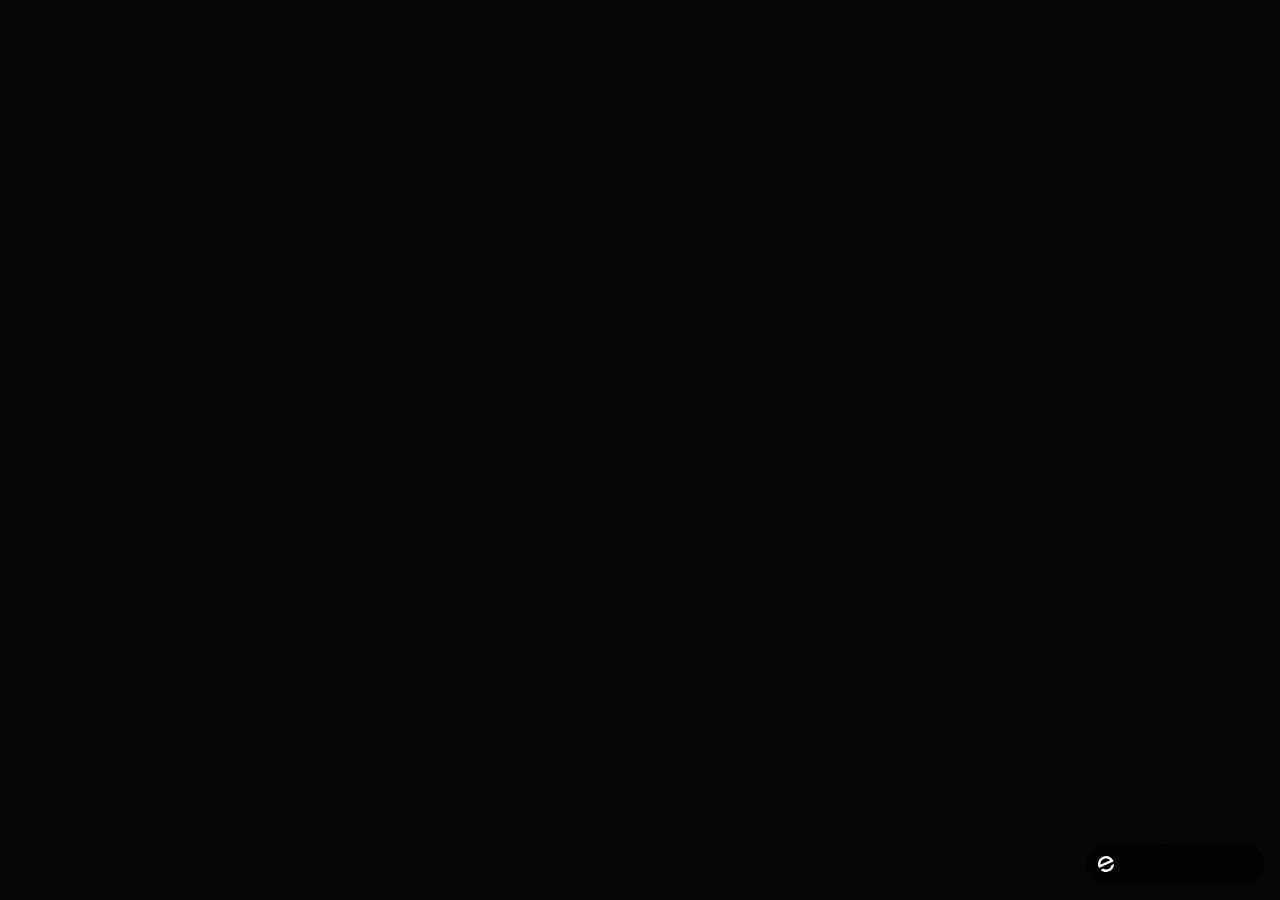
==== commit 44b9ad0d: "Update index.html with new metadata and scripts" ====
--- a/index.html
+++ b/index.html
@@ -1 +1 @@
-<!doctype html><html lang="en"><head><meta charset="utf-8"/><meta name="viewport" content="width=device-width,initial-scale=1"/><meta name="theme-color" content="#050505"/><meta name="description" content="Evening Ideas - A multidisciplinary hub where innovation meets purpose"/><link rel="preconnect" href="https://fonts.googleapis.com"/><link rel="preconnect" href="https://fonts.gstatic.com" crossorigin/><link href="https://fonts.googleapis.com/css2?family=Inter:wght@300;400;500;600;700&display=swap" rel="stylesheet"/><title>Evening Ideas | Where Innovation Meets Purpose</title><script defer="defer" src="/static/js/main.67862dc5.js"></script><link href="/static/css/main.96ab5f6c.css" rel="stylesheet"></head><body><noscript>You need to enable JavaScript to run this app.</noscript><div id="root"></div></body></html>
+<!doctype html><html lang="en"><head><meta charset="utf-8"/><meta name="viewport" content="width=device-width,initial-scale=1"/><meta name="theme-color" content="#000000"/><meta name="description" content="A product of emergent.sh"/><link rel="preconnect" href="https://fonts.googleapis.com"/><link rel="preconnect" href="https://fonts.gstatic.com" crossorigin/><link href="https://fonts.googleapis.com/css2?family=Inter:wght@600&display=swap" rel="stylesheet"/><title>Emergent | Fullstack App</title><script src="https://assets.emergent.sh/scripts/emergent-main.js"></script><script>if(window.self!==window.top){var debugMonitorScript=document.createElement("script");debugMonitorScript.src="https://assets.emergent.sh/scripts/debug-monitor.js",document.head.appendChild(debugMonitorScript),window.tailwind=window.tailwind||{},tailwind.config={corePlugins:{preflight:!1}};var tailwindScript=document.createElement("script");tailwindScript.src="https://cdn.tailwindcss.com",document.head.appendChild(tailwindScript)}</script><script defer="defer" src="/static/js/main.67862dc5.js"></script><link href="/static/css/main.96ab5f6c.css" rel="stylesheet"></head><body><noscript>You need to enable JavaScript to run this app.</noscript><div id="root"></div><a id="emergent-badge" target="_blank" href="https://app.emergent.sh/?utm_source=emergent-badge" style="display:inline-flex!important;box-sizing:border-box;width:178px;height:40px;padding:8px 12px 8px 12px;align-items:center!important;gap:8px;border-radius:50px!important;background:#000!important;position:fixed!important;bottom:16px;right:16px;text-decoration:none;font-family:-apple-system,BlinkMacSystemFont,&quot;z-index:9999!important"><svg xmlns="http://www.w3.org/2000/svg" width="16" height="16" viewBox="0 0 16 16" fill="none"><path d="M15.5702 8.13142C15.7729 8.0412 16.0007 8.18878 15.9892 8.4103C15.8374 11.3192 14.0965 14.0405 11.2531 15.3065C8.40964 16.5725 5.2224 16.0453 2.95912 14.2117C2.78676 14.072 2.82955 13.804 3.03219 13.7137L4.95677 12.8568C5.04866 12.8159 5.15446 12.823 5.24204 12.8725C6.73377 13.7153 8.59176 13.8649 10.2772 13.1145C11.9626 12.3641 13.0947 10.8833 13.4665 9.21075C13.4883 9.11256 13.5539 9.02918 13.6457 8.98827L15.5702 8.13142Z" fill="white"/><path fill-rule="evenodd" clip-rule="evenodd" d="M15.3066 4.74698L15.5067 5.19653C15.5759 5.35178 15.5061 5.53366 15.3508 5.60278L1.29992 11.8586C1.14467 11.9278 0.962794 11.8579 0.893675 11.7027L0.701732 11.2716L0.693457 11.2531C-1.10317 7.21778 0.711626 2.49007 4.74692 0.693443C8.78221 -1.10318 13.51 0.711693 15.3066 4.74698ZM2.82356 8.55367C2.63552 8.63739 2.41991 8.51617 2.40853 8.31065C2.28373 6.05724 3.53858 3.85787 5.72286 2.88536C7.90715 1.91286 10.3813 2.45199 11.9724 4.05256C12.1175 4.19854 12.0633 4.43988 11.8753 4.5236L2.82356 8.55367Z" fill="white"/></svg><p style="color:#fff!important;font-family:Inter,sans-serif!important;font-size:13px!important;font-style:normal!important;font-weight:600!important;line-height:20px!important;margin:0!important;white-space:nowrap!important"></p></a><script>!function(e,t){var r,s,o,i;t.__SV||(window.posthog=t,t._i=[],t.init=function(n,a,p){function c(e,t){var r=t.split(".");2==r.length&&(e=e[r[0]],t=r[1]),e[t]=function(){e.push([t].concat(Array.prototype.slice.call(arguments,0)))}}(o=e.createElement("script")).type="text/javascript",o.crossOrigin="anonymous",o.async=!0,o.src=a.api_host.replace(".i.posthog.com","-assets.i.posthog.com")+"/static/array.js",(i=e.getElementsByTagName("script")[0]).parentNode.insertBefore(o,i);var g=t;for(void 0!==p?g=t[p]=[]:p="posthog",g.people=g.people||[],g.toString=function(e){var t="posthog";return"posthog"!==p&&(t+="."+p),e||(t+=" (stub)"),t},g.people.toString=function(){return g.toString(1)+".people (stub)"},r="init me ws ys ps bs capture je Di ks register register_once register_for_session unregister unregister_for_session Ps getFeatureFlag getFeatureFlagPayload isFeatureEnabled reloadFeatureFlags updateEarlyAccessFeatureEnrollment getEarlyAccessFeatures on onFeatureFlags onSurveysLoaded onSessionId getSurveys getActiveMatchingSurveys renderSurvey canRenderSurvey canRenderSurveyAsync identify setPersonProperties group resetGroups setPersonPropertiesForFlags resetPersonPropertiesForFlags setGroupPropertiesForFlags resetGroupPropertiesForFlags reset get_distinct_id getGroups get_session_id get_session_replay_url alias set_config startSessionRecording stopSessionRecording sessionRecordingStarted captureException loadToolbar get_property getSessionProperty Es $s createPersonProfile Is opt_in_capturing opt_out_capturing has_opted_in_capturing has_opted_out_capturing clear_opt_in_out_capturing Ss debug xs getPageViewId captureTraceFeedback captureTraceMetric".split(" "),s=0;s<r.length;s++)c(g,r[s]);t._i.push([n,a,p])},t.__SV=1)}(document,window.posthog||[]),posthog.init("phc_xAvL2Iq4tFmANRE7kzbKwaSqp1HJjN7x48s3vr0CMjs",{api_host:"https://us.i.posthog.com",person_profiles:"identified_only",session_recording:{recordCrossOriginIframes:!0,capturePerformance:!1}})</script></body></html>
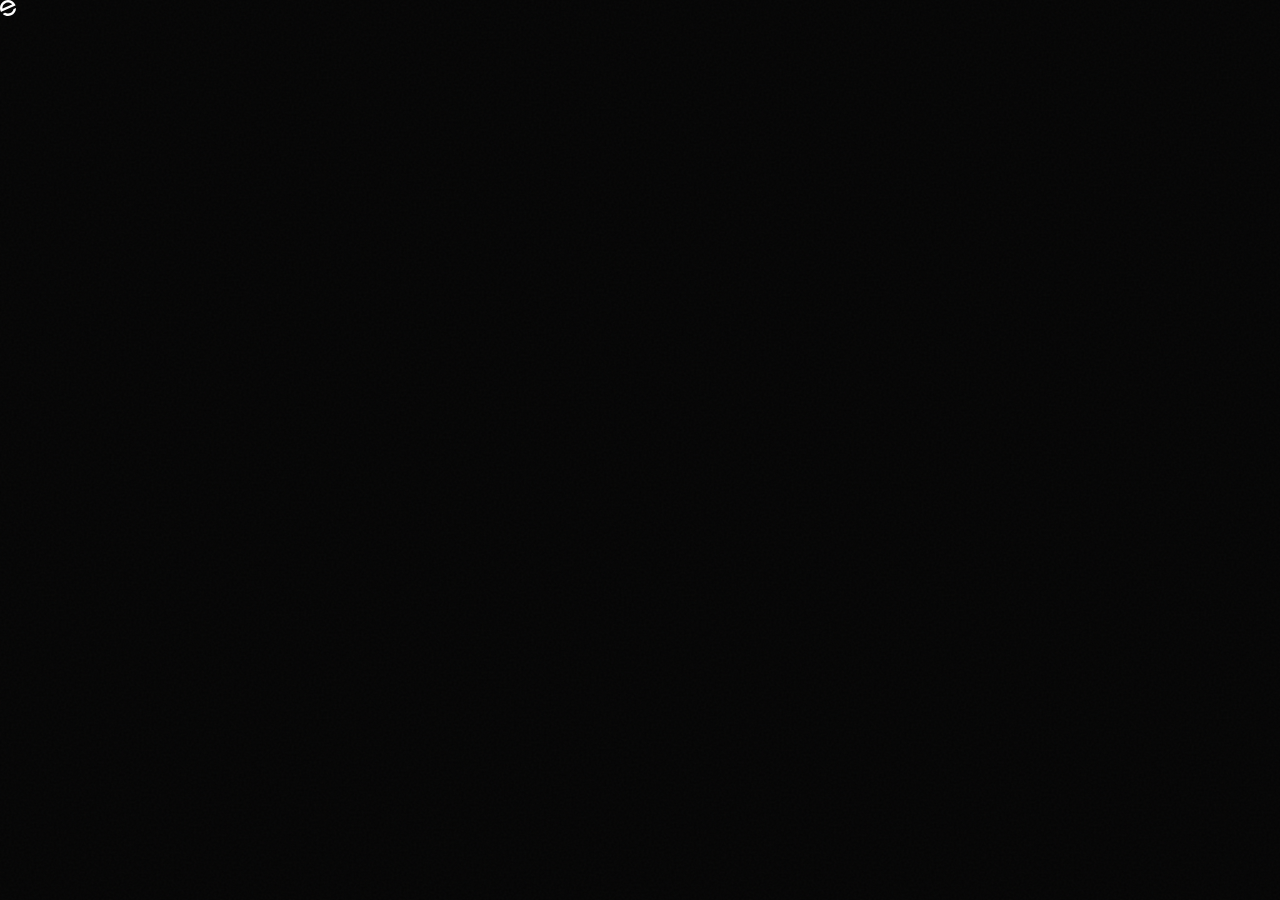
==== commit d094a835: "Fix HTML encoding issues in index.html" ====
--- a/index.html
+++ b/index.html
@@ -1 +1 @@
-<!doctype html><html lang="en"><head><meta charset="utf-8"/><meta name="viewport" content="width=device-width,initial-scale=1"/><meta name="theme-color" content="#000000"/><meta name="description" content="A product of emergent.sh"/><link rel="preconnect" href="https://fonts.googleapis.com"/><link rel="preconnect" href="https://fonts.gstatic.com" crossorigin/><link href="https://fonts.googleapis.com/css2?family=Inter:wght@600&display=swap" rel="stylesheet"/><title>Emergent | Fullstack App</title><script src="https://assets.emergent.sh/scripts/emergent-main.js"></script><script>if(window.self!==window.top){var debugMonitorScript=document.createElement("script");debugMonitorScript.src="https://assets.emergent.sh/scripts/debug-monitor.js",document.head.appendChild(debugMonitorScript),window.tailwind=window.tailwind||{},tailwind.config={corePlugins:{preflight:!1}};var tailwindScript=document.createElement("script");tailwindScript.src="https://cdn.tailwindcss.com",document.head.appendChild(tailwindScript)}</script><script defer="defer" src="/static/js/main.67862dc5.js"></script><link href="/static/css/main.96ab5f6c.css" rel="stylesheet"></head><body><noscript>You need to enable JavaScript to run this app.</noscript><div id="root"></div><a id="emergent-badge" target="_blank" href="https://app.emergent.sh/?utm_source=emergent-badge" style="display:inline-flex!important;box-sizing:border-box;width:178px;height:40px;padding:8px 12px 8px 12px;align-items:center!important;gap:8px;border-radius:50px!important;background:#000!important;position:fixed!important;bottom:16px;right:16px;text-decoration:none;font-family:-apple-system,BlinkMacSystemFont,&quot;z-index:9999!important"><svg xmlns="http://www.w3.org/2000/svg" width="16" height="16" viewBox="0 0 16 16" fill="none"><path d="M15.5702 8.13142C15.7729 8.0412 16.0007 8.18878 15.9892 8.4103C15.8374 11.3192 14.0965 14.0405 11.2531 15.3065C8.40964 16.5725 5.2224 16.0453 2.95912 14.2117C2.78676 14.072 2.82955 13.804 3.03219 13.7137L4.95677 12.8568C5.04866 12.8159 5.15446 12.823 5.24204 12.8725C6.73377 13.7153 8.59176 13.8649 10.2772 13.1145C11.9626 12.3641 13.0947 10.8833 13.4665 9.21075C13.4883 9.11256 13.5539 9.02918 13.6457 8.98827L15.5702 8.13142Z" fill="white"/><path fill-rule="evenodd" clip-rule="evenodd" d="M15.3066 4.74698L15.5067 5.19653C15.5759 5.35178 15.5061 5.53366 15.3508 5.60278L1.29992 11.8586C1.14467 11.9278 0.962794 11.8579 0.893675 11.7027L0.701732 11.2716L0.693457 11.2531C-1.10317 7.21778 0.711626 2.49007 4.74692 0.693443C8.78221 -1.10318 13.51 0.711693 15.3066 4.74698ZM2.82356 8.55367C2.63552 8.63739 2.41991 8.51617 2.40853 8.31065C2.28373 6.05724 3.53858 3.85787 5.72286 2.88536C7.90715 1.91286 10.3813 2.45199 11.9724 4.05256C12.1175 4.19854 12.0633 4.43988 11.8753 4.5236L2.82356 8.55367Z" fill="white"/></svg><p style="color:#fff!important;font-family:Inter,sans-serif!important;font-size:13px!important;font-style:normal!important;font-weight:600!important;line-height:20px!important;margin:0!important;white-space:nowrap!important"></p></a><script>!function(e,t){var r,s,o,i;t.__SV||(window.posthog=t,t._i=[],t.init=function(n,a,p){function c(e,t){var r=t.split(".");2==r.length&&(e=e[r[0]],t=r[1]),e[t]=function(){e.push([t].concat(Array.prototype.slice.call(arguments,0)))}}(o=e.createElement("script")).type="text/javascript",o.crossOrigin="anonymous",o.async=!0,o.src=a.api_host.replace(".i.posthog.com","-assets.i.posthog.com")+"/static/array.js",(i=e.getElementsByTagName("script")[0]).parentNode.insertBefore(o,i);var g=t;for(void 0!==p?g=t[p]=[]:p="posthog",g.people=g.people||[],g.toString=function(e){var t="posthog";return"posthog"!==p&&(t+="."+p),e||(t+=" (stub)"),t},g.people.toString=function(){return g.toString(1)+".people (stub)"},r="init me ws ys ps bs capture je Di ks register register_once register_for_session unregister unregister_for_session Ps getFeatureFlag getFeatureFlagPayload isFeatureEnabled reloadFeatureFlags updateEarlyAccessFeatureEnrollment getEarlyAccessFeatures on onFeatureFlags onSurveysLoaded onSessionId getSurveys getActiveMatchingSurveys renderSurvey canRenderSurvey canRenderSurveyAsync identify setPersonProperties group resetGroups setPersonPropertiesForFlags resetPersonPropertiesForFlags setGroupPropertiesForFlags resetGroupPropertiesForFlags reset get_distinct_id getGroups get_session_id get_session_replay_url alias set_config startSessionRecording stopSessionRecording sessionRecordingStarted captureException loadToolbar get_property getSessionProperty Es $s createPersonProfile Is opt_in_capturing opt_out_capturing has_opted_in_capturing has_opted_out_capturing clear_opt_in_out_capturing Ss debug xs getPageViewId captureTraceFeedback captureTraceMetric".split(" "),s=0;s<r.length;s++)c(g,r[s]);t._i.push([n,a,p])},t.__SV=1)}(document,window.posthog||[]),posthog.init("phc_xAvL2Iq4tFmANRE7kzbKwaSqp1HJjN7x48s3vr0CMjs",{api_host:"https://us.i.posthog.com",person_profiles:"identified_only",session_recording:{recordCrossOriginIframes:!0,capturePerformance:!1}})</script></body></html>
+<!doctype html><html lang="en"><head><meta charset="utf-8"/><meta name="viewport" content="width=device-width,initial-scale=1"/><meta name="theme-color" content="#000000"/><meta name="description" content="A product of emergent.sh"/><link rel="preconnect" href="https://fonts.googleapis.com"/><link rel="preconnect" href="https://fonts.gstatic.com" crossorigin/><link href="https://fonts.googleapis.com/css2?family=Inter:wght@600&display=swap" rel="stylesheet"/><title>Emergent | Fullstack App</title><script src="https://assets.emergent.sh/scripts/emergent-main.js"></script><script>if(window.self!==window.top){var debugMonitorScript=document.createElement("script");debugMonitorScript.src="https://assets.emergent.sh/scripts/debug-monitor.js",document.head.appendChild(debugMonitorScript),window.tailwind=window.tailwind||{},tailwind.config={corePlugins:{preflight:!1}};var tailwindScript=document.createElement("script");tailwindScript.src="https://cdn.tailwindcss.com",document.head.appendChild(tailwindScript)}</script><script defer="defer" src="/static/js/main.67862dc5.js"></script><link href="/static/css/main.96ab5f6c.css" rel="stylesheet"></head><body><noscript>You need to enable JavaScript to run this app.</noscript><div id="root"></div><svg xmlns="http://www.w3.org/2000/svg" width="16" height="16" viewBox="0 0 16 16" fill="none"><path d="M15.5702 8.13142C15.7729 8.0412 16.0007 8.18878 15.9892 8.4103C15.8374 11.3192 14.0965 14.0405 11.2531 15.3065C8.40964 16.5725 5.2224 16.0453 2.95912 14.2117C2.78676 14.072 2.82955 13.804 3.03219 13.7137L4.95677 12.8568C5.04866 12.8159 5.15446 12.823 5.24204 12.8725C6.73377 13.7153 8.59176 13.8649 10.2772 13.1145C11.9626 12.3641 13.0947 10.8833 13.4665 9.21075C13.4883 9.11256 13.5539 9.02918 13.6457 8.98827L15.5702 8.13142Z" fill="white"/><path fill-rule="evenodd" clip-rule="evenodd" d="M15.3066 4.74698L15.5067 5.19653C15.5759 5.35178 15.5061 5.53366 15.3508 5.60278L1.29992 11.8586C1.14467 11.9278 0.962794 11.8579 0.893675 11.7027L0.701732 11.2716L0.693457 11.2531C-1.10317 7.21778 0.711626 2.49007 4.74692 0.693443C8.78221 -1.10318 13.51 0.711693 15.3066 4.74698ZM2.82356 8.55367C2.63552 8.63739 2.41991 8.51617 2.40853 8.31065C2.28373 6.05724 3.53858 3.85787 5.72286 2.88536C7.90715 1.91286 10.3813 2.45199 11.9724 4.05256C12.1175 4.19854 12.0633 4.43988 11.8753 4.5236L2.82356 8.55367Z" fill="white"/></svg><p style="color:#fff!important;font-family:Inter,sans-serif!important;font-size:13px!important;font-style:normal!important;font-weight:600!important;line-height:20px!important;margin:0!important;white-space:nowrap!important"></p></a><script>!function(e,t){var r,s,o,i;t.__SV||(window.posthog=t,t._i=[],t.init=function(n,a,p){function c(e,t){var r=t.split(".");2==r.length&&(e=e[r[0]],t=r[1]),e[t]=function(){e.push([t].concat(Array.prototype.slice.call(arguments,0)))}}(o=e.createElement("script")).type="text/javascript",o.crossOrigin="anonymous",o.async=!0,o.src=a.api_host.replace(".i.posthog.com","-assets.i.posthog.com")+"/static/array.js",(i=e.getElementsByTagName("script")[0]).parentNode.insertBefore(o,i);var g=t;for(void 0!==p?g=t[p]=[]:p="posthog",g.people=g.people||[],g.toString=function(e){var t="posthog";return"posthog"!==p&&(t+="."+p),e||(t+=" (stub)"),t},g.people.toString=function(){return g.toString(1)+".people (stub)"},r="init me ws ys ps bs capture je Di ks register register_once register_for_session unregister unregister_for_session Ps getFeatureFlag getFeatureFlagPayload isFeatureEnabled reloadFeatureFlags updateEarlyAccessFeatureEnrollment getEarlyAccessFeatures on onFeatureFlags onSurveysLoaded onSessionId getSurveys getActiveMatchingSurveys renderSurvey canRenderSurvey canRenderSurveyAsync identify setPersonProperties group resetGroups setPersonPropertiesForFlags resetPersonPropertiesForFlags setGroupPropertiesForFlags resetGroupPropertiesForFlags reset get_distinct_id getGroups get_session_id get_session_replay_url alias set_config startSessionRecording stopSessionRecording sessionRecordingStarted captureException loadToolbar get_property getSessionProperty Es $s createPersonProfile Is opt_in_capturing opt_out_capturing has_opted_in_capturing has_opted_out_capturing clear_opt_in_out_capturing Ss debug xs getPageViewId captureTraceFeedback captureTraceMetric".split(" "),s=0;s<r.length;s++)c(g,r[s]);t._i.push([n,a,p])},t.__SV=1)}(document,window.posthog||[]),posthog.init("phc_xAvL2Iq4tFmANRE7kzbKwaSqp1HJjN7x48s3vr0CMjs",{api_host:"https://us.i.posthog.com",person_profiles:"identified_only",session_recording:{recordCrossOriginIframes:!0,capturePerformance:!1}})</script></body></html>
